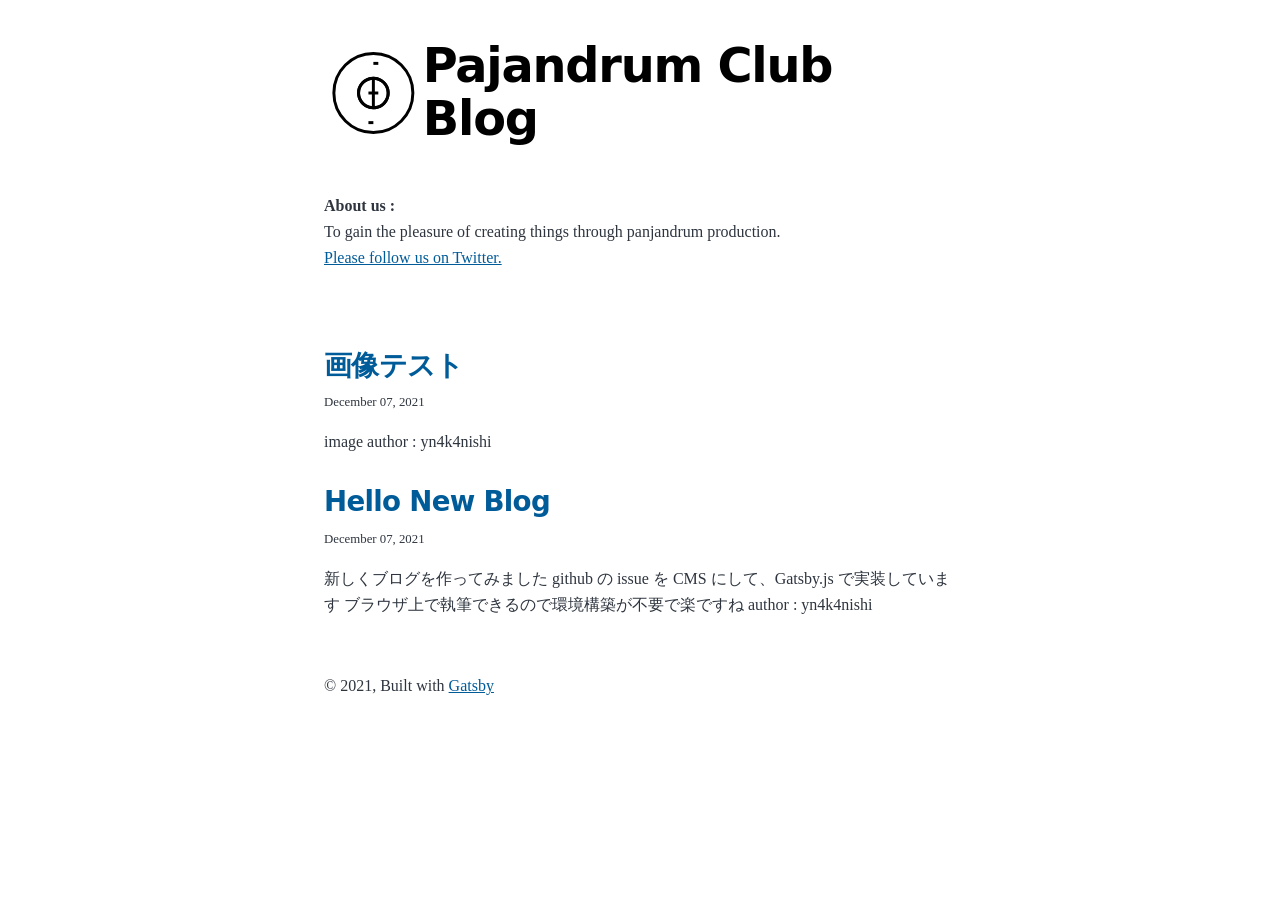
==== index.html @ bfca6169 "deploy: 445605ffe4986894f747eac868dee04217a588b1" ====
<!DOCTYPE html><html lang="en"><head><meta charSet="utf-8"/><meta http-equiv="x-ua-compatible" content="ie=edge"/><meta name="viewport" content="width=device-width, initial-scale=1, shrink-to-fit=no"/><style data-href="/homepage/styles.265f8cfaa9f4fe01806c.css" data-identity="gatsby-global-css">@font-face{font-display:swap;font-family:Montserrat;font-style:normal;font-weight:100;src:local("Montserrat Thin "),local("Montserrat-Thin"),url(/homepage/static/montserrat-latin-100-8d7d79679b70dbe27172b6460e7a7910.woff2) format("woff2"),url(/homepage/static/montserrat-latin-100-ec38980a9e0119a379e2a9b3dbb1901a.woff) format("woff")}@font-face{font-display:swap;font-family:Montserrat;font-style:italic;font-weight:100;src:local("Montserrat Thin italic"),local("Montserrat-Thinitalic"),url(/homepage/static/montserrat-latin-100italic-e279051046ba1286706adc886cf1c96b.woff2) format("woff2"),url(/homepage/static/montserrat-latin-100italic-3b325a3173c8207435cd1b76e19bf501.woff) format("woff")}@font-face{font-display:swap;font-family:Montserrat;font-style:normal;font-weight:200;src:local("Montserrat Extra Light "),local("Montserrat-Extra Light"),url(/homepage/static/montserrat-latin-200-9d266fbbfa6cab7009bd56003b1eeb67.woff2) format("woff2"),url(/homepage/static/montserrat-latin-200-2d8ba08717110d27122e54c34b8a5798.woff) format("woff")}@font-face{font-display:swap;font-family:Montserrat;font-style:italic;font-weight:200;src:local("Montserrat Extra Light italic"),local("Montserrat-Extra Lightitalic"),url(/homepage/static/montserrat-latin-200italic-6e5b3756583bb2263eb062eae992735e.woff2) format("woff2"),url(/homepage/static/montserrat-latin-200italic-a0d6f343e4b536c582926255367a57da.woff) format("woff")}@font-face{font-display:swap;font-family:Montserrat;font-style:normal;font-weight:300;src:local("Montserrat Light "),local("Montserrat-Light"),url(/homepage/static/montserrat-latin-300-00b3e893aab5a8fd632d6342eb72551a.woff2) format("woff2"),url(/homepage/static/montserrat-latin-300-ea303695ceab35f17e7d062f30e0173b.woff) format("woff")}@font-face{font-display:swap;font-family:Montserrat;font-style:italic;font-weight:300;src:local("Montserrat Light italic"),local("Montserrat-Lightitalic"),url(/homepage/static/montserrat-latin-300italic-56f34ea368f6aedf89583d444bbcb227.woff2) format("woff2"),url(/homepage/static/montserrat-latin-300italic-54b0bf2c8c4c12ffafd803be2466a790.woff) format("woff")}@font-face{font-display:swap;font-family:Montserrat;font-style:normal;font-weight:400;src:local("Montserrat Regular "),local("Montserrat-Regular"),url(/homepage/static/montserrat-latin-400-b71748ae4f80ec8c014def4c5fa8688b.woff2) format("woff2"),url(/homepage/static/montserrat-latin-400-0659a9f4e90db5cf51b50d005bff1e41.woff) format("woff")}@font-face{font-display:swap;font-family:Montserrat;font-style:italic;font-weight:400;src:local("Montserrat Regular italic"),local("Montserrat-Regularitalic"),url(/homepage/static/montserrat-latin-400italic-6eed6b4cbb809c6efc7aa7ddad6dbe3e.woff2) format("woff2"),url(/homepage/static/montserrat-latin-400italic-7583622cfde30ae49086d18447ab28e7.woff) format("woff")}@font-face{font-display:swap;font-family:Montserrat;font-style:normal;font-weight:500;src:local("Montserrat Medium "),local("Montserrat-Medium"),url(/homepage/static/montserrat-latin-500-091b209546e16313fd4f4fc36090c757.woff2) format("woff2"),url(/homepage/static/montserrat-latin-500-edd311588712a96bbf435fad264fff62.woff) format("woff")}@font-face{font-display:swap;font-family:Montserrat;font-style:italic;font-weight:500;src:local("Montserrat Medium italic"),local("Montserrat-Mediumitalic"),url(/homepage/static/montserrat-latin-500italic-c90ced68b46050061d1a41842d6dfb43.woff2) format("woff2"),url(/homepage/static/montserrat-latin-500italic-5146cbfe02b1deea5dffea27a5f2f998.woff) format("woff")}@font-face{font-display:swap;font-family:Montserrat;font-style:normal;font-weight:600;src:local("Montserrat SemiBold "),local("Montserrat-SemiBold"),url(/homepage/static/montserrat-latin-600-0480d2f8a71f38db8633b84d8722e0c2.woff2) format("woff2"),url(/homepage/static/montserrat-latin-600-b77863a375260a05dd13f86a1cee598f.woff) format("woff")}@font-face{font-display:swap;font-family:Montserrat;font-style:italic;font-weight:600;src:local("Montserrat SemiBold italic"),local("Montserrat-SemiBolditalic"),url(/homepage/static/montserrat-latin-600italic-cf46ffb11f3a60d7df0567f8851a1d00.woff2) format("woff2"),url(/homepage/static/montserrat-latin-600italic-c4fcfeeb057724724097167e57bd7801.woff) format("woff")}@font-face{font-display:swap;font-family:Montserrat;font-style:normal;font-weight:700;src:local("Montserrat Bold "),local("Montserrat-Bold"),url(/homepage/static/montserrat-latin-700-7dbcc8a5ea2289d83f657c25b4be6193.woff2) format("woff2"),url(/homepage/static/montserrat-latin-700-99271a835e1cae8c76ef8bba99a8cc4e.woff) format("woff")}@font-face{font-display:swap;font-family:Montserrat;font-style:italic;font-weight:700;src:local("Montserrat Bold italic"),local("Montserrat-Bolditalic"),url(/homepage/static/montserrat-latin-700italic-c41ad6bdb4bd504a843d546d0a47958d.woff2) format("woff2"),url(/homepage/static/montserrat-latin-700italic-6779372f04095051c62ed36bc1dcc142.woff) format("woff")}@font-face{font-display:swap;font-family:Montserrat;font-style:normal;font-weight:800;src:local("Montserrat ExtraBold "),local("Montserrat-ExtraBold"),url(/homepage/static/montserrat-latin-800-db9a3e0ba7eaea32e5f55328ace6cf23.woff2) format("woff2"),url(/homepage/static/montserrat-latin-800-4e3c615967a2360f5db87d2f0fd2456f.woff) format("woff")}@font-face{font-display:swap;font-family:Montserrat;font-style:italic;font-weight:800;src:local("Montserrat ExtraBold italic"),local("Montserrat-ExtraBolditalic"),url(/homepage/static/montserrat-latin-800italic-bf45bfa14805969eda318973947bc42b.woff2) format("woff2"),url(/homepage/static/montserrat-latin-800italic-fe82abb0bcede51bf724254878e0c374.woff) format("woff")}@font-face{font-display:swap;font-family:Montserrat;font-style:normal;font-weight:900;src:local("Montserrat Black "),local("Montserrat-Black"),url(/homepage/static/montserrat-latin-900-e66c7edc609e24bacbb705175669d814.woff2) format("woff2"),url(/homepage/static/montserrat-latin-900-8211f418baeb8ec880b80ba3c682f957.woff) format("woff")}@font-face{font-display:swap;font-family:Montserrat;font-style:italic;font-weight:900;src:local("Montserrat Black italic"),local("Montserrat-Blackitalic"),url(/homepage/static/montserrat-latin-900italic-4454c775e48152c1a72510ceed3603e2.woff2) format("woff2"),url(/homepage/static/montserrat-latin-900italic-efcaa0f6a82ee0640b83a0916e6e8d68.woff) format("woff")}@font-face{font-display:swap;font-family:Merriweather;font-style:normal;font-weight:300;src:local("Merriweather Light "),local("Merriweather-Light"),url(/homepage/static/merriweather-latin-300-fc117160c69a8ea0851b26dd14748ee4.woff2) format("woff2"),url(/homepage/static/merriweather-latin-300-58b18067ebbd21fda77b67e73c241d3b.woff) format("woff")}@font-face{font-display:swap;font-family:Merriweather;font-style:italic;font-weight:300;src:local("Merriweather Light italic"),local("Merriweather-Lightitalic"),url(/homepage/static/merriweather-latin-300italic-fe29961474f8dbf77c0aa7b9a629e4bc.woff2) format("woff2"),url(/homepage/static/merriweather-latin-300italic-23c3f1f88683618a4fb8d265d33d383a.woff) format("woff")}@font-face{font-display:swap;font-family:Merriweather;font-style:normal;font-weight:400;src:local("Merriweather Regular "),local("Merriweather-Regular"),url(/homepage/static/merriweather-latin-400-d9479e8023bef9cbd9bf8d6eabd6bf36.woff2) format("woff2"),url(/homepage/static/merriweather-latin-400-040426f99ff6e00b86506452e0d1f10b.woff) format("woff")}@font-face{font-display:swap;font-family:Merriweather;font-style:italic;font-weight:400;src:local("Merriweather Regular italic"),local("Merriweather-Regularitalic"),url(/homepage/static/merriweather-latin-400italic-2de7bfeaf08fb03d4315d49947f062f7.woff2) format("woff2"),url(/homepage/static/merriweather-latin-400italic-79db67aca65f5285964ab332bd65f451.woff) format("woff")}@font-face{font-display:swap;font-family:Merriweather;font-style:normal;font-weight:700;src:local("Merriweather Bold "),local("Merriweather-Bold"),url(/homepage/static/merriweather-latin-700-4b08e01d805fa35d7bf777f1b24314ae.woff2) format("woff2"),url(/homepage/static/merriweather-latin-700-22fb8afba4ab1f093b6ef9e28a9b6e92.woff) format("woff")}@font-face{font-display:swap;font-family:Merriweather;font-style:italic;font-weight:700;src:local("Merriweather Bold italic"),local("Merriweather-Bolditalic"),url(/homepage/static/merriweather-latin-700italic-cd92541b177652fffb6e3b952f1c33f1.woff2) format("woff2"),url(/homepage/static/merriweather-latin-700italic-f87f3d87cea0dd0979bfc8ac9ea90243.woff) format("woff")}@font-face{font-display:swap;font-family:Merriweather;font-style:normal;font-weight:900;src:local("Merriweather Black "),local("Merriweather-Black"),url(/homepage/static/merriweather-latin-900-f813fc6a4bee46eda5224ac7ebf1b7be.woff2) format("woff2"),url(/homepage/static/merriweather-latin-900-5d4e42cb44410674acd99153d57df032.woff) format("woff")}@font-face{font-display:swap;font-family:Merriweather;font-style:italic;font-weight:900;src:local("Merriweather Black italic"),local("Merriweather-Blackitalic"),url(/homepage/static/merriweather-latin-900italic-b7901d85486871c1779c0e93ddd85656.woff2) format("woff2"),url(/homepage/static/merriweather-latin-900italic-9647f9fdab98756989a8a5550eb205c3.woff) format("woff")}


/*! normalize.css v8.0.1 | MIT License | github.com/necolas/normalize.css */html{-webkit-text-size-adjust:100%;line-height:1.15}body{margin:0}main{display:block}h1{font-size:2em;margin:.67em 0}hr{box-sizing:content-box;height:0;overflow:visible}pre{font-family:monospace,monospace;font-size:1em}a{background-color:transparent}abbr[title]{border-bottom:none;text-decoration:underline;-webkit-text-decoration:underline dotted;text-decoration:underline dotted}b,strong{font-weight:bolder}code,kbd,samp{font-family:monospace,monospace;font-size:1em}small{font-size:80%}sub,sup{font-size:75%;line-height:0;position:relative;vertical-align:baseline}sub{bottom:-.25em}sup{top:-.5em}img{border-style:none}button,input,optgroup,select,textarea{font-family:inherit;font-size:100%;line-height:1.15;margin:0}button,input{overflow:visible}button,select{text-transform:none}[type=button],[type=reset],[type=submit],button{-webkit-appearance:button}[type=button]::-moz-focus-inner,[type=reset]::-moz-focus-inner,[type=submit]::-moz-focus-inner,button::-moz-focus-inner{border-style:none;padding:0}[type=button]:-moz-focusring,[type=reset]:-moz-focusring,[type=submit]:-moz-focusring,button:-moz-focusring{outline:1px dotted ButtonText}fieldset{padding:.35em .75em .625em}legend{box-sizing:border-box;color:inherit;display:table;max-width:100%;padding:0;white-space:normal}progress{vertical-align:baseline}textarea{overflow:auto}[type=checkbox],[type=radio]{box-sizing:border-box;padding:0}[type=number]::-webkit-inner-spin-button,[type=number]::-webkit-outer-spin-button{height:auto}[type=search]{-webkit-appearance:textfield;outline-offset:-2px}[type=search]::-webkit-search-decoration{-webkit-appearance:none}::-webkit-file-upload-button{-webkit-appearance:button;font:inherit}details{display:block}summary{display:list-item}[hidden]{display:none}:root{--maxWidth-none:"none";--maxWidth-xs:20rem;--maxWidth-sm:24rem;--maxWidth-md:28rem;--maxWidth-lg:32rem;--maxWidth-xl:36rem;--maxWidth-2xl:42rem;--maxWidth-3xl:48rem;--maxWidth-4xl:56rem;--maxWidth-full:"100%";--maxWidth-wrapper:var(--maxWidth-2xl);--spacing-px:"1px";--spacing-0:0;--spacing-1:0.25rem;--spacing-2:0.5rem;--spacing-3:0.75rem;--spacing-4:1rem;--spacing-5:1.25rem;--spacing-6:1.5rem;--spacing-8:2rem;--spacing-10:2.5rem;--spacing-12:3rem;--spacing-16:4rem;--spacing-20:5rem;--spacing-24:6rem;--spacing-32:8rem;--fontFamily-sans:Montserrat,system-ui,-apple-system,BlinkMacSystemFont,"Segoe UI",Roboto,"Helvetica Neue",Arial,"Noto Sans",sans-serif,"Apple Color Emoji","Segoe UI Emoji","Segoe UI Symbol","Noto Color Emoji";--fontFamily-serif:"Merriweather","Georgia",Cambria,"Times New Roman",Times,serif;--font-body:var(--fontFamily-serif);--font-heading:var(--fontFamily-sans);--fontWeight-normal:400;--fontWeight-medium:500;--fontWeight-semibold:600;--fontWeight-bold:700;--fontWeight-extrabold:800;--fontWeight-black:900;--fontSize-root:16px;--lineHeight-none:1;--lineHeight-tight:1.1;--lineHeight-normal:1.5;--lineHeight-relaxed:1.625;--fontSize-0:0.833rem;--fontSize-1:1rem;--fontSize-2:1.2rem;--fontSize-3:1.44rem;--fontSize-4:1.728rem;--fontSize-5:2.074rem;--fontSize-6:2.488rem;--fontSize-7:2.986rem;--color-primary:#005b99;--color-text:#2e353f;--color-text-light:#4f5969;--color-heading:#1a202c;--color-heading-black:#000;--color-accent:#d1dce5}*,:after,:before{box-sizing:border-box}html{-webkit-font-smoothing:antialiased;-moz-osx-font-smoothing:grayscale;font-size:var(--fontSize-root);line-height:var(--lineHeight-normal)}body{color:var(--color-text);font-family:var(--font-body);font-size:var(--fontSize-1)}footer{padding:var(--spacing-6) var(--spacing-0)}hr{background:var(--color-accent);border:0;height:1px}h1,h2,h3,h4,h5,h6{font-family:var(--font-heading);letter-spacing:-.025em;line-height:var(--lineHeight-tight);margin-bottom:var(--spacing-6);margin-top:var(--spacing-12)}h2,h3,h4,h5,h6{color:var(--color-heading);font-weight:var(--fontWeight-bold)}h1{color:var(--color-heading-black);font-size:var(--fontSize-6);font-weight:var(--fontWeight-black)}h2{font-size:var(--fontSize-5)}h3{font-size:var(--fontSize-4)}h4{font-size:var(--fontSize-3)}h5{font-size:var(--fontSize-2)}h6{font-size:var(--fontSize-1)}h1>a,h2>a,h3>a,h4>a,h5>a,h6>a{color:inherit;text-decoration:none}p{--baseline-multiplier:0.179;--x-height-multiplier:0.35;line-height:var(--lineHeight-relaxed);margin:var(--spacing-0) var(--spacing-0) var(--spacing-8) var(--spacing-0)}ol,p,ul{padding:var(--spacing-0)}ol,ul{list-style-image:none;list-style-position:outside;margin-bottom:var(--spacing-8);margin-left:var(--spacing-0);margin-right:var(--spacing-0)}ol li,ul li{padding-left:var(--spacing-0)}li>p,ol li,ul li{margin-bottom:calc(var(--spacing-8)/2)}li :last-child{margin-bottom:var(--spacing-0)}li>ul{margin-left:var(--spacing-8);margin-top:calc(var(--spacing-8)/2)}blockquote{border-left:var(--spacing-1) solid var(--color-primary);color:var(--color-text-light);font-size:var(--fontSize-2);font-style:italic;margin-bottom:var(--spacing-8);margin-left:calc(var(--spacing-6)*-1);margin-right:var(--spacing-8);padding:var(--spacing-0) var(--spacing-0) var(--spacing-0) var(--spacing-6)}blockquote>:last-child{margin-bottom:var(--spacing-0)}blockquote>ol,blockquote>ul{list-style-position:inside}table{border-collapse:collapse;border-spacing:.25rem;margin-bottom:var(--spacing-8);width:100%}table thead tr th{border-bottom:1px solid var(--color-accent)}a{color:var(--color-primary)}a:focus,a:hover{text-decoration:none}.global-wrapper{margin:var(--spacing-0) auto;max-width:var(--maxWidth-wrapper);padding:var(--spacing-10) var(--spacing-5)}.global-wrapper[data-is-root-path=true] .bio{margin-bottom:var(--spacing-20)}.global-header{margin-bottom:var(--spacing-12)}.main-heading{align-items:center;display:flex;font-size:var(--fontSize-7);justify-content:center;margin:0}.post-list-item{margin-bottom:var(--spacing-8);margin-top:var(--spacing-8)}.post-list-item p{margin-bottom:var(--spacing-0)}.post-list-item h2{color:var(--color-primary);font-size:var(--fontSize-4);margin-bottom:var(--spacing-2);margin-top:var(--spacing-0)}.post-list-item header{margin-bottom:var(--spacing-4)}.header-link-home{font-family:var(--font-heading);font-size:var(--fontSize-2);font-weight:var(--fontWeight-bold);text-decoration:none}.bio{display:flex;margin-bottom:var(--spacing-16)}.bio-avatar,.bio p{margin-bottom:var(--spacing-0)}.bio-avatar{border-radius:100%;margin-right:var(--spacing-4);min-width:50px}.blog-post header h1{margin:var(--spacing-0) var(--spacing-0) var(--spacing-4) var(--spacing-0)}.blog-post header p{font-family:var(--font-heading);font-size:var(--fontSize-2)}.blog-post-nav ul{margin:var(--spacing-0)}.gatsby-highlight{margin-bottom:var(--spacing-8)}@media (max-width:42rem){blockquote{margin-left:var(--spacing-0);padding:var(--spacing-0) var(--spacing-0) var(--spacing-0) var(--spacing-4)}ol,ul{list-style-position:inside}}code[class*=language-],pre[class*=language-]{word-wrap:normal;background:none;color:#000;font-family:Consolas,Monaco,Andale Mono,Ubuntu Mono,monospace;font-size:1em;-webkit-hyphens:none;-ms-hyphens:none;hyphens:none;line-height:1.5;-moz-tab-size:4;-o-tab-size:4;tab-size:4;text-align:left;text-shadow:0 1px #fff;white-space:pre;word-break:normal;word-spacing:normal}code[class*=language-]::selection,code[class*=language-] ::selection,pre[class*=language-]::selection,pre[class*=language-] ::selection{background:#b3d4fc;text-shadow:none}@media print{code[class*=language-],pre[class*=language-]{text-shadow:none}}pre[class*=language-]{margin:.5em 0;overflow:auto;padding:1em}:not(pre)>code[class*=language-],pre[class*=language-]{background:#f5f2f0}:not(pre)>code[class*=language-]{border-radius:.3em;padding:.1em;white-space:normal}.token.cdata,.token.comment,.token.doctype,.token.prolog{color:#708090}.token.punctuation{color:#999}.token.namespace{opacity:.7}.token.boolean,.token.constant,.token.deleted,.token.number,.token.property,.token.symbol,.token.tag{color:#905}.token.attr-name,.token.builtin,.token.char,.token.inserted,.token.selector,.token.string{color:#690}.language-css .token.string,.style .token.string,.token.entity,.token.operator,.token.url{background:hsla(0,0%,100%,.5);color:#9a6e3a}.token.atrule,.token.attr-value,.token.keyword{color:#07a}.token.class-name,.token.function{color:#dd4a68}.token.important,.token.regex,.token.variable{color:#e90}.token.bold,.token.important{font-weight:700}.token.italic{font-style:italic}.token.entity{cursor:help}.logo-module--rotate--z5bPY{stroke-dasharray:103 360;-webkit-animation:logo-module--rotate--z5bPY 15s linear infinite;animation:logo-module--rotate--z5bPY 15s linear infinite;-webkit-transform:rotate(30deg);transform:rotate(30deg);-webkit-transform-origin:50% 50%;transform-origin:50% 50%}@-webkit-keyframes logo-module--rotate--z5bPY{0%{stroke-dasharray:0 360;rotate:0}20%{stroke-dasharray:0 360;rotate:0}40%{stroke-dasharray:75 360;rotate:30}60%{stroke-dasharray:75 360;rotate:30}80%{stroke-dasharray:0 360;rotate:0}to{stroke-dasharray:0 360;rotate:0}}@keyframes logo-module--rotate--z5bPY{0%{stroke-dasharray:0 360;rotate:0}20%{stroke-dasharray:0 360;rotate:0}40%{stroke-dasharray:75 360;rotate:30}60%{stroke-dasharray:75 360;rotate:30}80%{stroke-dasharray:0 360;rotate:0}to{stroke-dasharray:0 360;rotate:0}}.logo-module--up--LvnGg{-webkit-animation:logo-module--up--LvnGg 15s linear infinite;animation:logo-module--up--LvnGg 15s linear infinite;-webkit-transform-origin:45% 50%;transform-origin:45% 50%}@-webkit-keyframes logo-module--up--LvnGg{0%{-webkit-transform:translate(0) rotateY(90deg);transform:translate(0) rotateY(90deg);-webkit-transform-origin:50% 50%;transform-origin:50% 50%}10%{-webkit-transform:translate(0);transform:translate(0);-webkit-transform-origin:50% 50%;transform-origin:50% 50%}20%{-webkit-transform:translateY(-15px);transform:translateY(-15px);-webkit-transform-origin:50% 50%;transform-origin:50% 50%}40%{-webkit-transform:translate(5px,-15px);transform:translate(5px,-15px);-webkit-transform-origin:45% 50%;transform-origin:45% 50%}60%{-webkit-transform:translate(5px,-15px);transform:translate(5px,-15px);-webkit-transform-origin:45% 50%;transform-origin:45% 50%}80%{-webkit-transform:translate(5px,-15px) rotateY(90deg);transform:translate(5px,-15px) rotateY(90deg);-webkit-transform-origin:45% 50%;transform-origin:45% 50%}to{-webkit-transform:translate(5px,-15px) rotateY(90deg);transform:translate(5px,-15px) rotateY(90deg);-webkit-transform-origin:45% 50%;transform-origin:45% 50%}}@keyframes logo-module--up--LvnGg{0%{-webkit-transform:translate(0) rotateY(90deg);transform:translate(0) rotateY(90deg);-webkit-transform-origin:50% 50%;transform-origin:50% 50%}10%{-webkit-transform:translate(0);transform:translate(0);-webkit-transform-origin:50% 50%;transform-origin:50% 50%}20%{-webkit-transform:translateY(-15px);transform:translateY(-15px);-webkit-transform-origin:50% 50%;transform-origin:50% 50%}40%{-webkit-transform:translate(5px,-15px);transform:translate(5px,-15px);-webkit-transform-origin:45% 50%;transform-origin:45% 50%}60%{-webkit-transform:translate(5px,-15px);transform:translate(5px,-15px);-webkit-transform-origin:45% 50%;transform-origin:45% 50%}80%{-webkit-transform:translate(5px,-15px) rotateY(90deg);transform:translate(5px,-15px) rotateY(90deg);-webkit-transform-origin:45% 50%;transform-origin:45% 50%}to{-webkit-transform:translate(5px,-15px) rotateY(90deg);transform:translate(5px,-15px) rotateY(90deg);-webkit-transform-origin:45% 50%;transform-origin:45% 50%}}.logo-module--down--EqvTy{-webkit-animation:logo-module--down--EqvTy 15s linear infinite;animation:logo-module--down--EqvTy 15s linear infinite;-webkit-transform-origin:55% 50%;transform-origin:55% 50%}@-webkit-keyframes logo-module--down--EqvTy{0%{-webkit-transform:translate(0) rotateY(90deg);transform:translate(0) rotateY(90deg);-webkit-transform-origin:50% 50%;transform-origin:50% 50%}10%{-webkit-transform:translate(0);transform:translate(0);-webkit-transform-origin:50% 50%;transform-origin:50% 50%}20%{-webkit-transform:translateY(15px);transform:translateY(15px);-webkit-transform-origin:50% 50%;transform-origin:50% 50%}40%{-webkit-transform:translate(-5px,15px);transform:translate(-5px,15px);-webkit-transform-origin:55% 50%;transform-origin:55% 50%}60%{-webkit-transform:translate(-5px,15px);transform:translate(-5px,15px);-webkit-transform-origin:55% 50%;transform-origin:55% 50%}80%{-webkit-transform:translate(-5px,15px) rotateY(90deg);transform:translate(-5px,15px) rotateY(90deg);-webkit-transform-origin:55% 50%;transform-origin:55% 50%}to{-webkit-transform:translate(-5px,15px) rotateY(90deg);transform:translate(-5px,15px) rotateY(90deg);-webkit-transform-origin:55% 50%;transform-origin:55% 50%}}@keyframes logo-module--down--EqvTy{0%{-webkit-transform:translate(0) rotateY(90deg);transform:translate(0) rotateY(90deg);-webkit-transform-origin:50% 50%;transform-origin:50% 50%}10%{-webkit-transform:translate(0);transform:translate(0);-webkit-transform-origin:50% 50%;transform-origin:50% 50%}20%{-webkit-transform:translateY(15px);transform:translateY(15px);-webkit-transform-origin:50% 50%;transform-origin:50% 50%}40%{-webkit-transform:translate(-5px,15px);transform:translate(-5px,15px);-webkit-transform-origin:55% 50%;transform-origin:55% 50%}60%{-webkit-transform:translate(-5px,15px);transform:translate(-5px,15px);-webkit-transform-origin:55% 50%;transform-origin:55% 50%}80%{-webkit-transform:translate(-5px,15px) rotateY(90deg);transform:translate(-5px,15px) rotateY(90deg);-webkit-transform-origin:55% 50%;transform-origin:55% 50%}to{-webkit-transform:translate(-5px,15px) rotateY(90deg);transform:translate(-5px,15px) rotateY(90deg);-webkit-transform-origin:55% 50%;transform-origin:55% 50%}}.logo-module--extend--q1yNc{-webkit-animation:logo-module--extend--q1yNc 15s linear infinite;animation:logo-module--extend--q1yNc 15s linear infinite;-webkit-transform-origin:50% 50%;transform-origin:50% 50%}@-webkit-keyframes logo-module--extend--q1yNc{0%{-webkit-transform:scaleY(1);transform:scaleY(1)}20%{-webkit-transform:scaleY(2);transform:scaleY(2)}40%{-webkit-transform:scaleY(2);transform:scaleY(2)}60%{-webkit-transform:scaleY(2);transform:scaleY(2)}80%{-webkit-transform:scaleY(2) rotateY(90deg);transform:scaleY(2) rotateY(90deg)}to{-webkit-transform:scaleY(2) rotateY(90deg);transform:scaleY(2) rotateY(90deg)}}@keyframes logo-module--extend--q1yNc{0%{-webkit-transform:scaleY(1);transform:scaleY(1)}20%{-webkit-transform:scaleY(2);transform:scaleY(2)}40%{-webkit-transform:scaleY(2);transform:scaleY(2)}60%{-webkit-transform:scaleY(2);transform:scaleY(2)}80%{-webkit-transform:scaleY(2) rotateY(90deg);transform:scaleY(2) rotateY(90deg)}to{-webkit-transform:scaleY(2) rotateY(90deg);transform:scaleY(2) rotateY(90deg)}}.logo-module--extend2--bUhLm{-webkit-animation:logo-module--extend2--bUhLm 15s linear infinite;animation:logo-module--extend2--bUhLm 15s linear infinite;-webkit-transform-origin:50% 50%;transform-origin:50% 50%}@-webkit-keyframes logo-module--extend2--bUhLm{0%{-webkit-transform:scaleX(0);transform:scaleX(0)}20%{-webkit-transform:scaleX(0);transform:scaleX(0)}40%{-webkit-transform:scaleX(1);transform:scaleX(1)}60%{-webkit-transform:scaleX(1);transform:scaleX(1)}80%{-webkit-transform:scaleX(1) rotateY(90deg);transform:scaleX(1) rotateY(90deg)}to{-webkit-transform:scaleX(1) rotateY(90deg);transform:scaleX(1) rotateY(90deg)}}@keyframes logo-module--extend2--bUhLm{0%{-webkit-transform:scaleX(0);transform:scaleX(0)}20%{-webkit-transform:scaleX(0);transform:scaleX(0)}40%{-webkit-transform:scaleX(1);transform:scaleX(1)}60%{-webkit-transform:scaleX(1);transform:scaleX(1)}80%{-webkit-transform:scaleX(1) rotateY(90deg);transform:scaleX(1) rotateY(90deg)}to{-webkit-transform:scaleX(1) rotateY(90deg);transform:scaleX(1) rotateY(90deg)}}</style><meta name="generator" content="Gatsby 4.3.0"/><style>.gatsby-image-wrapper{position:relative;overflow:hidden}.gatsby-image-wrapper picture.object-fit-polyfill{position:static!important}.gatsby-image-wrapper img{bottom:0;height:100%;left:0;margin:0;max-width:none;padding:0;position:absolute;right:0;top:0;width:100%;object-fit:cover}.gatsby-image-wrapper [data-main-image]{opacity:0;transform:translateZ(0);transition:opacity .25s linear;will-change:opacity}.gatsby-image-wrapper-constrained{display:inline-block;vertical-align:top}</style><noscript><style>.gatsby-image-wrapper noscript [data-main-image]{opacity:1!important}.gatsby-image-wrapper [data-placeholder-image]{opacity:0!important}</style></noscript><script type="module">const e="undefined"!=typeof HTMLImageElement&&"loading"in HTMLImageElement.prototype;e&&document.body.addEventListener("load",(function(e){if(void 0===e.target.dataset.mainImage)return;if(void 0===e.target.dataset.gatsbyImageSsr)return;const t=e.target;let a=null,n=t;for(;null===a&&n;)void 0!==n.parentNode.dataset.gatsbyImageWrapper&&(a=n.parentNode),n=n.parentNode;const o=a.querySelector("[data-placeholder-image]"),r=new Image;r.src=t.currentSrc,r.decode().catch((()=>{})).then((()=>{t.style.opacity=1,o&&(o.style.opacity=0,o.style.transition="opacity 500ms linear")}))}),!0);</script><link rel="alternate" type="application/rss+xml" title="Gatsby Starter Blog RSS Feed" href="/homepage/rss.xml"/><link rel="icon" href="/homepage/favicon-32x32.png?v=92582510cdf4215e26cb6bea51a21f0e" type="image/png"/><link rel="manifest" href="/homepage/manifest.webmanifest" crossorigin="anonymous"/><link rel="apple-touch-icon" sizes="48x48" href="/homepage/icons/icon-48x48.png?v=92582510cdf4215e26cb6bea51a21f0e"/><link rel="apple-touch-icon" sizes="72x72" href="/homepage/icons/icon-72x72.png?v=92582510cdf4215e26cb6bea51a21f0e"/><link rel="apple-touch-icon" sizes="96x96" href="/homepage/icons/icon-96x96.png?v=92582510cdf4215e26cb6bea51a21f0e"/><link rel="apple-touch-icon" sizes="144x144" href="/homepage/icons/icon-144x144.png?v=92582510cdf4215e26cb6bea51a21f0e"/><link rel="apple-touch-icon" sizes="192x192" href="/homepage/icons/icon-192x192.png?v=92582510cdf4215e26cb6bea51a21f0e"/><link rel="apple-touch-icon" sizes="256x256" href="/homepage/icons/icon-256x256.png?v=92582510cdf4215e26cb6bea51a21f0e"/><link rel="apple-touch-icon" sizes="384x384" href="/homepage/icons/icon-384x384.png?v=92582510cdf4215e26cb6bea51a21f0e"/><link rel="apple-touch-icon" sizes="512x512" href="/homepage/icons/icon-512x512.png?v=92582510cdf4215e26cb6bea51a21f0e"/><title data-react-helmet="true">All posts | Pajandrum Club Blog</title><meta data-react-helmet="true" name="description" content="A starter blog demonstrating what Gatsby can do."/><meta data-react-helmet="true" property="og:title" content="All posts"/><meta data-react-helmet="true" property="og:description" content="A starter blog demonstrating what Gatsby can do."/><meta data-react-helmet="true" property="og:type" content="website"/><meta data-react-helmet="true" name="twitter:card" content="summary"/><meta data-react-helmet="true" name="twitter:creator" content="KIT_panjandrum"/><meta data-react-helmet="true" name="twitter:title" content="All posts"/><meta data-react-helmet="true" name="twitter:description" content="A starter blog demonstrating what Gatsby can do."/><link as="script" rel="preload" href="/homepage/webpack-runtime-b2f5218f1acad6109066.js"/><link as="script" rel="preload" href="/homepage/framework-e413e527015be9a1bdfd.js"/><link as="script" rel="preload" href="/homepage/app-187b5a796b831f0a87b5.js"/><link as="script" rel="preload" href="/homepage/commons-4486f0296d8e61582f88.js"/><link as="script" rel="preload" href="/homepage/component---src-pages-index-js-88755279434fcece781b.js"/><link as="fetch" rel="preload" href="/homepage/page-data/index/page-data.json" crossorigin="anonymous"/><link as="fetch" rel="preload" href="/homepage/page-data/sq/d/1205345364.json" crossorigin="anonymous"/><link as="fetch" rel="preload" href="/homepage/page-data/sq/d/2841359383.json" crossorigin="anonymous"/><link as="fetch" rel="preload" href="/homepage/page-data/app-data.json" crossorigin="anonymous"/></head><body><div id="___gatsby"><div style="outline:none" tabindex="-1" id="gatsby-focus-wrapper"><div class="global-wrapper" data-is-root-path="true"><header class="global-header"><h1 class="main-heading"><svg xmlns="http://www.w3.org/2000/svg" width="100" height="100" viewBox="0 0 100 100"><circle cx="50" cy="50" r="40" stroke="black" stroke-width="3" fill="white"></circle><circle class="logo-module--rotate--z5bPY" cx="50" cy="50" r="15" stroke="black" stroke-width="3" fill="white"></circle><path d="M 50 35 A 1 1 90 0 1 50 65 A 1 1 90 0 0 50 35 Z" stroke="black" stroke-width="3" fill="none" class="logo-module--up--LvnGg"></path><path d="M 50 65 A 1 1 90 0 1 50 35 A 1 1 90 0 0 50 65 Z" stroke="black" stroke-width="3" fill="none" class="logo-module--down--EqvTy"></path><line x1="50" y1="34" x2="50" y2="66" stroke="black" stroke-width="3" class="logo-module--extend--q1yNc"></line><line x1="50" y1="20" x2="55" y2="20" stroke="black" stroke-width="3" class="logo-module--extend2--bUhLm"></line><line x1="45" y1="50" x2="55" y2="50" stroke="black" stroke-width="3" class="logo-module--extend2--bUhLm"></line><line x1="45" y1="80" x2="50" y2="80" stroke="black" stroke-width="3" class="logo-module--extend2--bUhLm"></line></svg><a aria-current="page" class="" href="/homepage/">Pajandrum Club Blog</a></h1></header><main><div class="bio"><p><strong>About us : </strong> <br/>To gain the pleasure of creating things through panjandrum production.<!-- --> <br/> <a href="https://twitter.com/KIT_panjandrum">Please follow us on Twitter.</a></p></div><ol style="list-style:none"><li><article class="post-list-item" itemscope="" itemType="http://schema.org/Article"><header><h2><a itemProp="url" href="/homepage/1072987119/"><span itemProp="headline">画像テスト</span></a></h2><small>December 07, 2021</small></header><section><p itemProp="description">image author : yn4k4nishi</p></section></article></li><li><article class="post-list-item" itemscope="" itemType="http://schema.org/Article"><header><h2><a itemProp="url" href="/homepage/1072929049/"><span itemProp="headline">Hello New Blog</span></a></h2><small>December 07, 2021</small></header><section><p itemProp="description">新しくブログを作ってみました github の issue を CMS にして、Gatsby.js で実装しています
ブラウザ上で執筆できるので環境構築が不要で楽ですね author : yn4k4nishi</p></section></article></li></ol></main><footer>© <!-- -->2021<!-- -->, Built with<!-- --> <a href="https://www.gatsbyjs.com">Gatsby</a></footer></div></div><div id="gatsby-announcer" style="position:absolute;top:0;width:1px;height:1px;padding:0;overflow:hidden;clip:rect(0, 0, 0, 0);white-space:nowrap;border:0" aria-live="assertive" aria-atomic="true"></div></div><script id="gatsby-script-loader">/*<![CDATA[*/window.pagePath="/";/*]]>*/</script><script id="gatsby-chunk-mapping">/*<![CDATA[*/window.___chunkMapping={"polyfill":["/polyfill-b227d9031ab4094e5021.js"],"app":["/app-187b5a796b831f0a87b5.js"],"component---src-pages-404-js":["/component---src-pages-404-js-262c51202f774630af63.js"],"component---src-pages-index-js":["/component---src-pages-index-js-88755279434fcece781b.js"],"component---src-pages-using-typescript-tsx":["/component---src-pages-using-typescript-tsx-50900286ec9ef2c57bdd.js"],"component---src-templates-blog-post-js":["/component---src-templates-blog-post-js-b38502a0e6a8a39299e9.js"]};/*]]>*/</script><script src="/homepage/polyfill-b227d9031ab4094e5021.js" nomodule=""></script><script src="/homepage/component---src-pages-index-js-88755279434fcece781b.js" async=""></script><script src="/homepage/commons-4486f0296d8e61582f88.js" async=""></script><script src="/homepage/app-187b5a796b831f0a87b5.js" async=""></script><script src="/homepage/framework-e413e527015be9a1bdfd.js" async=""></script><script src="/homepage/webpack-runtime-b2f5218f1acad6109066.js" async=""></script></body></html>
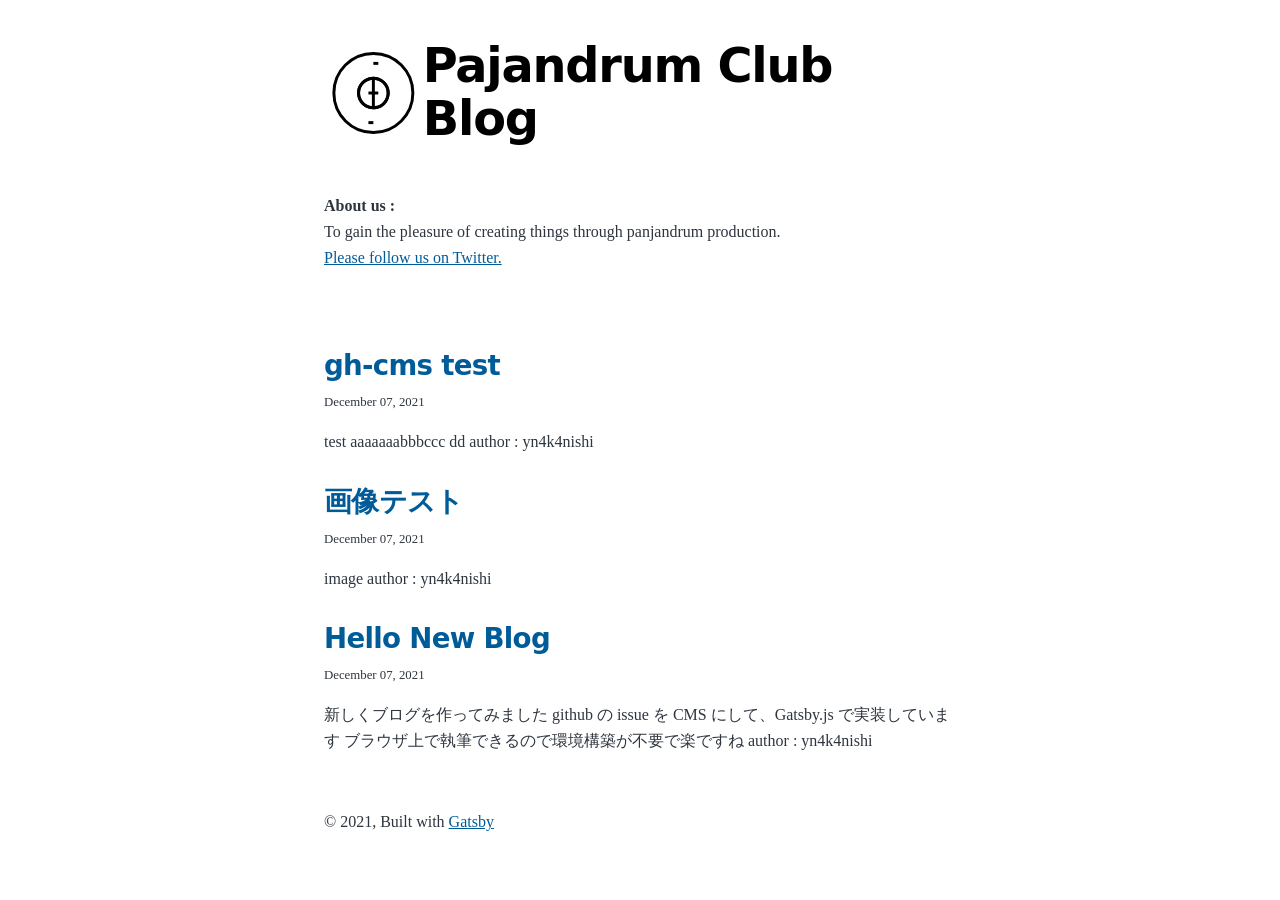
==== commit 9cc23c01: "deploy: 0c7461ebe47f0fbb64c8f39ef802ed07b8e93181" ====
--- a/index.html
+++ b/index.html
@@ -1,5 +1,7 @@
 <!DOCTYPE html><html lang="en"><head><meta charSet="utf-8"/><meta http-equiv="x-ua-compatible" content="ie=edge"/><meta name="viewport" content="width=device-width, initial-scale=1, shrink-to-fit=no"/><style data-href="/homepage/styles.265f8cfaa9f4fe01806c.css" data-identity="gatsby-global-css">@font-face{font-display:swap;font-family:Montserrat;font-style:normal;font-weight:100;src:local("Montserrat Thin "),local("Montserrat-Thin"),url(/homepage/static/montserrat-latin-100-8d7d79679b70dbe27172b6460e7a7910.woff2) format("woff2"),url(/homepage/static/montserrat-latin-100-ec38980a9e0119a379e2a9b3dbb1901a.woff) format("woff")}@font-face{font-display:swap;font-family:Montserrat;font-style:italic;font-weight:100;src:local("Montserrat Thin italic"),local("Montserrat-Thinitalic"),url(/homepage/static/montserrat-latin-100italic-e279051046ba1286706adc886cf1c96b.woff2) format("woff2"),url(/homepage/static/montserrat-latin-100italic-3b325a3173c8207435cd1b76e19bf501.woff) format("woff")}@font-face{font-display:swap;font-family:Montserrat;font-style:normal;font-weight:200;src:local("Montserrat Extra Light "),local("Montserrat-Extra Light"),url(/homepage/static/montserrat-latin-200-9d266fbbfa6cab7009bd56003b1eeb67.woff2) format("woff2"),url(/homepage/static/montserrat-latin-200-2d8ba08717110d27122e54c34b8a5798.woff) format("woff")}@font-face{font-display:swap;font-family:Montserrat;font-style:italic;font-weight:200;src:local("Montserrat Extra Light italic"),local("Montserrat-Extra Lightitalic"),url(/homepage/static/montserrat-latin-200italic-6e5b3756583bb2263eb062eae992735e.woff2) format("woff2"),url(/homepage/static/montserrat-latin-200italic-a0d6f343e4b536c582926255367a57da.woff) format("woff")}@font-face{font-display:swap;font-family:Montserrat;font-style:normal;font-weight:300;src:local("Montserrat Light "),local("Montserrat-Light"),url(/homepage/static/montserrat-latin-300-00b3e893aab5a8fd632d6342eb72551a.woff2) format("woff2"),url(/homepage/static/montserrat-latin-300-ea303695ceab35f17e7d062f30e0173b.woff) format("woff")}@font-face{font-display:swap;font-family:Montserrat;font-style:italic;font-weight:300;src:local("Montserrat Light italic"),local("Montserrat-Lightitalic"),url(/homepage/static/montserrat-latin-300italic-56f34ea368f6aedf89583d444bbcb227.woff2) format("woff2"),url(/homepage/static/montserrat-latin-300italic-54b0bf2c8c4c12ffafd803be2466a790.woff) format("woff")}@font-face{font-display:swap;font-family:Montserrat;font-style:normal;font-weight:400;src:local("Montserrat Regular "),local("Montserrat-Regular"),url(/homepage/static/montserrat-latin-400-b71748ae4f80ec8c014def4c5fa8688b.woff2) format("woff2"),url(/homepage/static/montserrat-latin-400-0659a9f4e90db5cf51b50d005bff1e41.woff) format("woff")}@font-face{font-display:swap;font-family:Montserrat;font-style:italic;font-weight:400;src:local("Montserrat Regular italic"),local("Montserrat-Regularitalic"),url(/homepage/static/montserrat-latin-400italic-6eed6b4cbb809c6efc7aa7ddad6dbe3e.woff2) format("woff2"),url(/homepage/static/montserrat-latin-400italic-7583622cfde30ae49086d18447ab28e7.woff) format("woff")}@font-face{font-display:swap;font-family:Montserrat;font-style:normal;font-weight:500;src:local("Montserrat Medium "),local("Montserrat-Medium"),url(/homepage/static/montserrat-latin-500-091b209546e16313fd4f4fc36090c757.woff2) format("woff2"),url(/homepage/static/montserrat-latin-500-edd311588712a96bbf435fad264fff62.woff) format("woff")}@font-face{font-display:swap;font-family:Montserrat;font-style:italic;font-weight:500;src:local("Montserrat Medium italic"),local("Montserrat-Mediumitalic"),url(/homepage/static/montserrat-latin-500italic-c90ced68b46050061d1a41842d6dfb43.woff2) format("woff2"),url(/homepage/static/montserrat-latin-500italic-5146cbfe02b1deea5dffea27a5f2f998.woff) format("woff")}@font-face{font-display:swap;font-family:Montserrat;font-style:normal;font-weight:600;src:local("Montserrat SemiBold "),local("Montserrat-SemiBold"),url(/homepage/static/montserrat-latin-600-0480d2f8a71f38db8633b84d8722e0c2.woff2) format("woff2"),url(/homepage/static/montserrat-latin-600-b77863a375260a05dd13f86a1cee598f.woff) format("woff")}@font-face{font-display:swap;font-family:Montserrat;font-style:italic;font-weight:600;src:local("Montserrat SemiBold italic"),local("Montserrat-SemiBolditalic"),url(/homepage/static/montserrat-latin-600italic-cf46ffb11f3a60d7df0567f8851a1d00.woff2) format("woff2"),url(/homepage/static/montserrat-latin-600italic-c4fcfeeb057724724097167e57bd7801.woff) format("woff")}@font-face{font-display:swap;font-family:Montserrat;font-style:normal;font-weight:700;src:local("Montserrat Bold "),local("Montserrat-Bold"),url(/homepage/static/montserrat-latin-700-7dbcc8a5ea2289d83f657c25b4be6193.woff2) format("woff2"),url(/homepage/static/montserrat-latin-700-99271a835e1cae8c76ef8bba99a8cc4e.woff) format("woff")}@font-face{font-display:swap;font-family:Montserrat;font-style:italic;font-weight:700;src:local("Montserrat Bold italic"),local("Montserrat-Bolditalic"),url(/homepage/static/montserrat-latin-700italic-c41ad6bdb4bd504a843d546d0a47958d.woff2) format("woff2"),url(/homepage/static/montserrat-latin-700italic-6779372f04095051c62ed36bc1dcc142.woff) format("woff")}@font-face{font-display:swap;font-family:Montserrat;font-style:normal;font-weight:800;src:local("Montserrat ExtraBold "),local("Montserrat-ExtraBold"),url(/homepage/static/montserrat-latin-800-db9a3e0ba7eaea32e5f55328ace6cf23.woff2) format("woff2"),url(/homepage/static/montserrat-latin-800-4e3c615967a2360f5db87d2f0fd2456f.woff) format("woff")}@font-face{font-display:swap;font-family:Montserrat;font-style:italic;font-weight:800;src:local("Montserrat ExtraBold italic"),local("Montserrat-ExtraBolditalic"),url(/homepage/static/montserrat-latin-800italic-bf45bfa14805969eda318973947bc42b.woff2) format("woff2"),url(/homepage/static/montserrat-latin-800italic-fe82abb0bcede51bf724254878e0c374.woff) format("woff")}@font-face{font-display:swap;font-family:Montserrat;font-style:normal;font-weight:900;src:local("Montserrat Black "),local("Montserrat-Black"),url(/homepage/static/montserrat-latin-900-e66c7edc609e24bacbb705175669d814.woff2) format("woff2"),url(/homepage/static/montserrat-latin-900-8211f418baeb8ec880b80ba3c682f957.woff) format("woff")}@font-face{font-display:swap;font-family:Montserrat;font-style:italic;font-weight:900;src:local("Montserrat Black italic"),local("Montserrat-Blackitalic"),url(/homepage/static/montserrat-latin-900italic-4454c775e48152c1a72510ceed3603e2.woff2) format("woff2"),url(/homepage/static/montserrat-latin-900italic-efcaa0f6a82ee0640b83a0916e6e8d68.woff) format("woff")}@font-face{font-display:swap;font-family:Merriweather;font-style:normal;font-weight:300;src:local("Merriweather Light "),local("Merriweather-Light"),url(/homepage/static/merriweather-latin-300-fc117160c69a8ea0851b26dd14748ee4.woff2) format("woff2"),url(/homepage/static/merriweather-latin-300-58b18067ebbd21fda77b67e73c241d3b.woff) format("woff")}@font-face{font-display:swap;font-family:Merriweather;font-style:italic;font-weight:300;src:local("Merriweather Light italic"),local("Merriweather-Lightitalic"),url(/homepage/static/merriweather-latin-300italic-fe29961474f8dbf77c0aa7b9a629e4bc.woff2) format("woff2"),url(/homepage/static/merriweather-latin-300italic-23c3f1f88683618a4fb8d265d33d383a.woff) format("woff")}@font-face{font-display:swap;font-family:Merriweather;font-style:normal;font-weight:400;src:local("Merriweather Regular "),local("Merriweather-Regular"),url(/homepage/static/merriweather-latin-400-d9479e8023bef9cbd9bf8d6eabd6bf36.woff2) format("woff2"),url(/homepage/static/merriweather-latin-400-040426f99ff6e00b86506452e0d1f10b.woff) format("woff")}@font-face{font-display:swap;font-family:Merriweather;font-style:italic;font-weight:400;src:local("Merriweather Regular italic"),local("Merriweather-Regularitalic"),url(/homepage/static/merriweather-latin-400italic-2de7bfeaf08fb03d4315d49947f062f7.woff2) format("woff2"),url(/homepage/static/merriweather-latin-400italic-79db67aca65f5285964ab332bd65f451.woff) format("woff")}@font-face{font-display:swap;font-family:Merriweather;font-style:normal;font-weight:700;src:local("Merriweather Bold "),local("Merriweather-Bold"),url(/homepage/static/merriweather-latin-700-4b08e01d805fa35d7bf777f1b24314ae.woff2) format("woff2"),url(/homepage/static/merriweather-latin-700-22fb8afba4ab1f093b6ef9e28a9b6e92.woff) format("woff")}@font-face{font-display:swap;font-family:Merriweather;font-style:italic;font-weight:700;src:local("Merriweather Bold italic"),local("Merriweather-Bolditalic"),url(/homepage/static/merriweather-latin-700italic-cd92541b177652fffb6e3b952f1c33f1.woff2) format("woff2"),url(/homepage/static/merriweather-latin-700italic-f87f3d87cea0dd0979bfc8ac9ea90243.woff) format("woff")}@font-face{font-display:swap;font-family:Merriweather;font-style:normal;font-weight:900;src:local("Merriweather Black "),local("Merriweather-Black"),url(/homepage/static/merriweather-latin-900-f813fc6a4bee46eda5224ac7ebf1b7be.woff2) format("woff2"),url(/homepage/static/merriweather-latin-900-5d4e42cb44410674acd99153d57df032.woff) format("woff")}@font-face{font-display:swap;font-family:Merriweather;font-style:italic;font-weight:900;src:local("Merriweather Black italic"),local("Merriweather-Blackitalic"),url(/homepage/static/merriweather-latin-900italic-b7901d85486871c1779c0e93ddd85656.woff2) format("woff2"),url(/homepage/static/merriweather-latin-900italic-9647f9fdab98756989a8a5550eb205c3.woff) format("woff")}
 
 
-/*! normalize.css v8.0.1 | MIT License | github.com/necolas/normalize.css */html{-webkit-text-size-adjust:100%;line-height:1.15}body{margin:0}main{display:block}h1{font-size:2em;margin:.67em 0}hr{box-sizing:content-box;height:0;overflow:visible}pre{font-family:monospace,monospace;font-size:1em}a{background-color:transparent}abbr[title]{border-bottom:none;text-decoration:underline;-webkit-text-decoration:underline dotted;text-decoration:underline dotted}b,strong{font-weight:bolder}code,kbd,samp{font-family:monospace,monospace;font-size:1em}small{font-size:80%}sub,sup{font-size:75%;line-height:0;position:relative;vertical-align:baseline}sub{bottom:-.25em}sup{top:-.5em}img{border-style:none}button,input,optgroup,select,textarea{font-family:inherit;font-size:100%;line-height:1.15;margin:0}button,input{overflow:visible}button,select{text-transform:none}[type=button],[type=reset],[type=submit],button{-webkit-appearance:button}[type=button]::-moz-focus-inner,[type=reset]::-moz-focus-inner,[type=submit]::-moz-focus-inner,button::-moz-focus-inner{border-style:none;padding:0}[type=button]:-moz-focusring,[type=reset]:-moz-focusring,[type=submit]:-moz-focusring,button:-moz-focusring{outline:1px dotted ButtonText}fieldset{padding:.35em .75em .625em}legend{box-sizing:border-box;color:inherit;display:table;max-width:100%;padding:0;white-space:normal}progress{vertical-align:baseline}textarea{overflow:auto}[type=checkbox],[type=radio]{box-sizing:border-box;padding:0}[type=number]::-webkit-inner-spin-button,[type=number]::-webkit-outer-spin-button{height:auto}[type=search]{-webkit-appearance:textfield;outline-offset:-2px}[type=search]::-webkit-search-decoration{-webkit-appearance:none}::-webkit-file-upload-button{-webkit-appearance:button;font:inherit}details{display:block}summary{display:list-item}[hidden]{display:none}:root{--maxWidth-none:"none";--maxWidth-xs:20rem;--maxWidth-sm:24rem;--maxWidth-md:28rem;--maxWidth-lg:32rem;--maxWidth-xl:36rem;--maxWidth-2xl:42rem;--maxWidth-3xl:48rem;--maxWidth-4xl:56rem;--maxWidth-full:"100%";--maxWidth-wrapper:var(--maxWidth-2xl);--spacing-px:"1px";--spacing-0:0;--spacing-1:0.25rem;--spacing-2:0.5rem;--spacing-3:0.75rem;--spacing-4:1rem;--spacing-5:1.25rem;--spacing-6:1.5rem;--spacing-8:2rem;--spacing-10:2.5rem;--spacing-12:3rem;--spacing-16:4rem;--spacing-20:5rem;--spacing-24:6rem;--spacing-32:8rem;--fontFamily-sans:Montserrat,system-ui,-apple-system,BlinkMacSystemFont,"Segoe UI",Roboto,"Helvetica Neue",Arial,"Noto Sans",sans-serif,"Apple Color Emoji","Segoe UI Emoji","Segoe UI Symbol","Noto Color Emoji";--fontFamily-serif:"Merriweather","Georgia",Cambria,"Times New Roman",Times,serif;--font-body:var(--fontFamily-serif);--font-heading:var(--fontFamily-sans);--fontWeight-normal:400;--fontWeight-medium:500;--fontWeight-semibold:600;--fontWeight-bold:700;--fontWeight-extrabold:800;--fontWeight-black:900;--fontSize-root:16px;--lineHeight-none:1;--lineHeight-tight:1.1;--lineHeight-normal:1.5;--lineHeight-relaxed:1.625;--fontSize-0:0.833rem;--fontSize-1:1rem;--fontSize-2:1.2rem;--fontSize-3:1.44rem;--fontSize-4:1.728rem;--fontSize-5:2.074rem;--fontSize-6:2.488rem;--fontSize-7:2.986rem;--color-primary:#005b99;--color-text:#2e353f;--color-text-light:#4f5969;--color-heading:#1a202c;--color-heading-black:#000;--color-accent:#d1dce5}*,:after,:before{box-sizing:border-box}html{-webkit-font-smoothing:antialiased;-moz-osx-font-smoothing:grayscale;font-size:var(--fontSize-root);line-height:var(--lineHeight-normal)}body{color:var(--color-text);font-family:var(--font-body);font-size:var(--fontSize-1)}footer{padding:var(--spacing-6) var(--spacing-0)}hr{background:var(--color-accent);border:0;height:1px}h1,h2,h3,h4,h5,h6{font-family:var(--font-heading);letter-spacing:-.025em;line-height:var(--lineHeight-tight);margin-bottom:var(--spacing-6);margin-top:var(--spacing-12)}h2,h3,h4,h5,h6{color:var(--color-heading);font-weight:var(--fontWeight-bold)}h1{color:var(--color-heading-black);font-size:var(--fontSize-6);font-weight:var(--fontWeight-black)}h2{font-size:var(--fontSize-5)}h3{font-size:var(--fontSize-4)}h4{font-size:var(--fontSize-3)}h5{font-size:var(--fontSize-2)}h6{font-size:var(--fontSize-1)}h1>a,h2>a,h3>a,h4>a,h5>a,h6>a{color:inherit;text-decoration:none}p{--baseline-multiplier:0.179;--x-height-multiplier:0.35;line-height:var(--lineHeight-relaxed);margin:var(--spacing-0) var(--spacing-0) var(--spacing-8) var(--spacing-0)}ol,p,ul{padding:var(--spacing-0)}ol,ul{list-style-image:none;list-style-position:outside;margin-bottom:var(--spacing-8);margin-left:var(--spacing-0);margin-right:var(--spacing-0)}ol li,ul li{padding-left:var(--spacing-0)}li>p,ol li,ul li{margin-bottom:calc(var(--spacing-8)/2)}li :last-child{margin-bottom:var(--spacing-0)}li>ul{margin-left:var(--spacing-8);margin-top:calc(var(--spacing-8)/2)}blockquote{border-left:var(--spacing-1) solid var(--color-primary);color:var(--color-text-light);font-size:var(--fontSize-2);font-style:italic;margin-bottom:var(--spacing-8);margin-left:calc(var(--spacing-6)*-1);margin-right:var(--spacing-8);padding:var(--spacing-0) var(--spacing-0) var(--spacing-0) var(--spacing-6)}blockquote>:last-child{margin-bottom:var(--spacing-0)}blockquote>ol,blockquote>ul{list-style-position:inside}table{border-collapse:collapse;border-spacing:.25rem;margin-bottom:var(--spacing-8);width:100%}table thead tr th{border-bottom:1px solid var(--color-accent)}a{color:var(--color-primary)}a:focus,a:hover{text-decoration:none}.global-wrapper{margin:var(--spacing-0) auto;max-width:var(--maxWidth-wrapper);padding:var(--spacing-10) var(--spacing-5)}.global-wrapper[data-is-root-path=true] .bio{margin-bottom:var(--spacing-20)}.global-header{margin-bottom:var(--spacing-12)}.main-heading{align-items:center;display:flex;font-size:var(--fontSize-7);justify-content:center;margin:0}.post-list-item{margin-bottom:var(--spacing-8);margin-top:var(--spacing-8)}.post-list-item p{margin-bottom:var(--spacing-0)}.post-list-item h2{color:var(--color-primary);font-size:var(--fontSize-4);margin-bottom:var(--spacing-2);margin-top:var(--spacing-0)}.post-list-item header{margin-bottom:var(--spacing-4)}.header-link-home{font-family:var(--font-heading);font-size:var(--fontSize-2);font-weight:var(--fontWeight-bold);text-decoration:none}.bio{display:flex;margin-bottom:var(--spacing-16)}.bio-avatar,.bio p{margin-bottom:var(--spacing-0)}.bio-avatar{border-radius:100%;margin-right:var(--spacing-4);min-width:50px}.blog-post header h1{margin:var(--spacing-0) var(--spacing-0) var(--spacing-4) var(--spacing-0)}.blog-post header p{font-family:var(--font-heading);font-size:var(--fontSize-2)}.blog-post-nav ul{margin:var(--spacing-0)}.gatsby-highlight{margin-bottom:var(--spacing-8)}@media (max-width:42rem){blockquote{margin-left:var(--spacing-0);padding:var(--spacing-0) var(--spacing-0) var(--spacing-0) var(--spacing-4)}ol,ul{list-style-position:inside}}code[class*=language-],pre[class*=language-]{word-wrap:normal;background:none;color:#000;font-family:Consolas,Monaco,Andale Mono,Ubuntu Mono,monospace;font-size:1em;-webkit-hyphens:none;-ms-hyphens:none;hyphens:none;line-height:1.5;-moz-tab-size:4;-o-tab-size:4;tab-size:4;text-align:left;text-shadow:0 1px #fff;white-space:pre;word-break:normal;word-spacing:normal}code[class*=language-]::selection,code[class*=language-] ::selection,pre[class*=language-]::selection,pre[class*=language-] ::selection{background:#b3d4fc;text-shadow:none}@media print{code[class*=language-],pre[class*=language-]{text-shadow:none}}pre[class*=language-]{margin:.5em 0;overflow:auto;padding:1em}:not(pre)>code[class*=language-],pre[class*=language-]{background:#f5f2f0}:not(pre)>code[class*=language-]{border-radius:.3em;padding:.1em;white-space:normal}.token.cdata,.token.comment,.token.doctype,.token.prolog{color:#708090}.token.punctuation{color:#999}.token.namespace{opacity:.7}.token.boolean,.token.constant,.token.deleted,.token.number,.token.property,.token.symbol,.token.tag{color:#905}.token.attr-name,.token.builtin,.token.char,.token.inserted,.token.selector,.token.string{color:#690}.language-css .token.string,.style .token.string,.token.entity,.token.operator,.token.url{background:hsla(0,0%,100%,.5);color:#9a6e3a}.token.atrule,.token.attr-value,.token.keyword{color:#07a}.token.class-name,.token.function{color:#dd4a68}.token.important,.token.regex,.token.variable{color:#e90}.token.bold,.token.important{font-weight:700}.token.italic{font-style:italic}.token.entity{cursor:help}.logo-module--rotate--z5bPY{stroke-dasharray:103 360;-webkit-animation:logo-module--rotate--z5bPY 15s linear infinite;animation:logo-module--rotate--z5bPY 15s linear infinite;-webkit-transform:rotate(30deg);transform:rotate(30deg);-webkit-transform-origin:50% 50%;transform-origin:50% 50%}@-webkit-keyframes logo-module--rotate--z5bPY{0%{stroke-dasharray:0 360;rotate:0}20%{stroke-dasharray:0 360;rotate:0}40%{stroke-dasharray:75 360;rotate:30}60%{stroke-dasharray:75 360;rotate:30}80%{stroke-dasharray:0 360;rotate:0}to{stroke-dasharray:0 360;rotate:0}}@keyframes logo-module--rotate--z5bPY{0%{stroke-dasharray:0 360;rotate:0}20%{stroke-dasharray:0 360;rotate:0}40%{stroke-dasharray:75 360;rotate:30}60%{stroke-dasharray:75 360;rotate:30}80%{stroke-dasharray:0 360;rotate:0}to{stroke-dasharray:0 360;rotate:0}}.logo-module--up--LvnGg{-webkit-animation:logo-module--up--LvnGg 15s linear infinite;animation:logo-module--up--LvnGg 15s linear infinite;-webkit-transform-origin:45% 50%;transform-origin:45% 50%}@-webkit-keyframes logo-module--up--LvnGg{0%{-webkit-transform:translate(0) rotateY(90deg);transform:translate(0) rotateY(90deg);-webkit-transform-origin:50% 50%;transform-origin:50% 50%}10%{-webkit-transform:translate(0);transform:translate(0);-webkit-transform-origin:50% 50%;transform-origin:50% 50%}20%{-webkit-transform:translateY(-15px);transform:translateY(-15px);-webkit-transform-origin:50% 50%;transform-origin:50% 50%}40%{-webkit-transform:translate(5px,-15px);transform:translate(5px,-15px);-webkit-transform-origin:45% 50%;transform-origin:45% 50%}60%{-webkit-transform:translate(5px,-15px);transform:translate(5px,-15px);-webkit-transform-origin:45% 50%;transform-origin:45% 50%}80%{-webkit-transform:translate(5px,-15px) rotateY(90deg);transform:translate(5px,-15px) rotateY(90deg);-webkit-transform-origin:45% 50%;transform-origin:45% 50%}to{-webkit-transform:translate(5px,-15px) rotateY(90deg);transform:translate(5px,-15px) rotateY(90deg);-webkit-transform-origin:45% 50%;transform-origin:45% 50%}}@keyframes logo-module--up--LvnGg{0%{-webkit-transform:translate(0) rotateY(90deg);transform:translate(0) rotateY(90deg);-webkit-transform-origin:50% 50%;transform-origin:50% 50%}10%{-webkit-transform:translate(0);transform:translate(0);-webkit-transform-origin:50% 50%;transform-origin:50% 50%}20%{-webkit-transform:translateY(-15px);transform:translateY(-15px);-webkit-transform-origin:50% 50%;transform-origin:50% 50%}40%{-webkit-transform:translate(5px,-15px);transform:translate(5px,-15px);-webkit-transform-origin:45% 50%;transform-origin:45% 50%}60%{-webkit-transform:translate(5px,-15px);transform:translate(5px,-15px);-webkit-transform-origin:45% 50%;transform-origin:45% 50%}80%{-webkit-transform:translate(5px,-15px) rotateY(90deg);transform:translate(5px,-15px) rotateY(90deg);-webkit-transform-origin:45% 50%;transform-origin:45% 50%}to{-webkit-transform:translate(5px,-15px) rotateY(90deg);transform:translate(5px,-15px) rotateY(90deg);-webkit-transform-origin:45% 50%;transform-origin:45% 50%}}.logo-module--down--EqvTy{-webkit-animation:logo-module--down--EqvTy 15s linear infinite;animation:logo-module--down--EqvTy 15s linear infinite;-webkit-transform-origin:55% 50%;transform-origin:55% 50%}@-webkit-keyframes logo-module--down--EqvTy{0%{-webkit-transform:translate(0) rotateY(90deg);transform:translate(0) rotateY(90deg);-webkit-transform-origin:50% 50%;transform-origin:50% 50%}10%{-webkit-transform:translate(0);transform:translate(0);-webkit-transform-origin:50% 50%;transform-origin:50% 50%}20%{-webkit-transform:translateY(15px);transform:translateY(15px);-webkit-transform-origin:50% 50%;transform-origin:50% 50%}40%{-webkit-transform:translate(-5px,15px);transform:translate(-5px,15px);-webkit-transform-origin:55% 50%;transform-origin:55% 50%}60%{-webkit-transform:translate(-5px,15px);transform:translate(-5px,15px);-webkit-transform-origin:55% 50%;transform-origin:55% 50%}80%{-webkit-transform:translate(-5px,15px) rotateY(90deg);transform:translate(-5px,15px) rotateY(90deg);-webkit-transform-origin:55% 50%;transform-origin:55% 50%}to{-webkit-transform:translate(-5px,15px) rotateY(90deg);transform:translate(-5px,15px) rotateY(90deg);-webkit-transform-origin:55% 50%;transform-origin:55% 50%}}@keyframes logo-module--down--EqvTy{0%{-webkit-transform:translate(0) rotateY(90deg);transform:translate(0) rotateY(90deg);-webkit-transform-origin:50% 50%;transform-origin:50% 50%}10%{-webkit-transform:translate(0);transform:translate(0);-webkit-transform-origin:50% 50%;transform-origin:50% 50%}20%{-webkit-transform:translateY(15px);transform:translateY(15px);-webkit-transform-origin:50% 50%;transform-origin:50% 50%}40%{-webkit-transform:translate(-5px,15px);transform:translate(-5px,15px);-webkit-transform-origin:55% 50%;transform-origin:55% 50%}60%{-webkit-transform:translate(-5px,15px);transform:translate(-5px,15px);-webkit-transform-origin:55% 50%;transform-origin:55% 50%}80%{-webkit-transform:translate(-5px,15px) rotateY(90deg);transform:translate(-5px,15px) rotateY(90deg);-webkit-transform-origin:55% 50%;transform-origin:55% 50%}to{-webkit-transform:translate(-5px,15px) rotateY(90deg);transform:translate(-5px,15px) rotateY(90deg);-webkit-transform-origin:55% 50%;transform-origin:55% 50%}}.logo-module--extend--q1yNc{-webkit-animation:logo-module--extend--q1yNc 15s linear infinite;animation:logo-module--extend--q1yNc 15s linear infinite;-webkit-transform-origin:50% 50%;transform-origin:50% 50%}@-webkit-keyframes logo-module--extend--q1yNc{0%{-webkit-transform:scaleY(1);transform:scaleY(1)}20%{-webkit-transform:scaleY(2);transform:scaleY(2)}40%{-webkit-transform:scaleY(2);transform:scaleY(2)}60%{-webkit-transform:scaleY(2);transform:scaleY(2)}80%{-webkit-transform:scaleY(2) rotateY(90deg);transform:scaleY(2) rotateY(90deg)}to{-webkit-transform:scaleY(2) rotateY(90deg);transform:scaleY(2) rotateY(90deg)}}@keyframes logo-module--extend--q1yNc{0%{-webkit-transform:scaleY(1);transform:scaleY(1)}20%{-webkit-transform:scaleY(2);transform:scaleY(2)}40%{-webkit-transform:scaleY(2);transform:scaleY(2)}60%{-webkit-transform:scaleY(2);transform:scaleY(2)}80%{-webkit-transform:scaleY(2) rotateY(90deg);transform:scaleY(2) rotateY(90deg)}to{-webkit-transform:scaleY(2) rotateY(90deg);transform:scaleY(2) rotateY(90deg)}}.logo-module--extend2--bUhLm{-webkit-animation:logo-module--extend2--bUhLm 15s linear infinite;animation:logo-module--extend2--bUhLm 15s linear infinite;-webkit-transform-origin:50% 50%;transform-origin:50% 50%}@-webkit-keyframes logo-module--extend2--bUhLm{0%{-webkit-transform:scaleX(0);transform:scaleX(0)}20%{-webkit-transform:scaleX(0);transform:scaleX(0)}40%{-webkit-transform:scaleX(1);transform:scaleX(1)}60%{-webkit-transform:scaleX(1);transform:scaleX(1)}80%{-webkit-transform:scaleX(1) rotateY(90deg);transform:scaleX(1) rotateY(90deg)}to{-webkit-transform:scaleX(1) rotateY(90deg);transform:scaleX(1) rotateY(90deg)}}@keyframes logo-module--extend2--bUhLm{0%{-webkit-transform:scaleX(0);transform:scaleX(0)}20%{-webkit-transform:scaleX(0);transform:scaleX(0)}40%{-webkit-transform:scaleX(1);transform:scaleX(1)}60%{-webkit-transform:scaleX(1);transform:scaleX(1)}80%{-webkit-transform:scaleX(1) rotateY(90deg);transform:scaleX(1) rotateY(90deg)}to{-webkit-transform:scaleX(1) rotateY(90deg);transform:scaleX(1) rotateY(90deg)}}</style><meta name="generator" content="Gatsby 4.3.0"/><style>.gatsby-image-wrapper{position:relative;overflow:hidden}.gatsby-image-wrapper picture.object-fit-polyfill{position:static!important}.gatsby-image-wrapper img{bottom:0;height:100%;left:0;margin:0;max-width:none;padding:0;position:absolute;right:0;top:0;width:100%;object-fit:cover}.gatsby-image-wrapper [data-main-image]{opacity:0;transform:translateZ(0);transition:opacity .25s linear;will-change:opacity}.gatsby-image-wrapper-constrained{display:inline-block;vertical-align:top}</style><noscript><style>.gatsby-image-wrapper noscript [data-main-image]{opacity:1!important}.gatsby-image-wrapper [data-placeholder-image]{opacity:0!important}</style></noscript><script type="module">const e="undefined"!=typeof HTMLImageElement&&"loading"in HTMLImageElement.prototype;e&&document.body.addEventListener("load",(function(e){if(void 0===e.target.dataset.mainImage)return;if(void 0===e.target.dataset.gatsbyImageSsr)return;const t=e.target;let a=null,n=t;for(;null===a&&n;)void 0!==n.parentNode.dataset.gatsbyImageWrapper&&(a=n.parentNode),n=n.parentNode;const o=a.querySelector("[data-placeholder-image]"),r=new Image;r.src=t.currentSrc,r.decode().catch((()=>{})).then((()=>{t.style.opacity=1,o&&(o.style.opacity=0,o.style.transition="opacity 500ms linear")}))}),!0);</script><link rel="alternate" type="application/rss+xml" title="Gatsby Starter Blog RSS Feed" href="/homepage/rss.xml"/><link rel="icon" href="/homepage/favicon-32x32.png?v=92582510cdf4215e26cb6bea51a21f0e" type="image/png"/><link rel="manifest" href="/homepage/manifest.webmanifest" crossorigin="anonymous"/><link rel="apple-touch-icon" sizes="48x48" href="/homepage/icons/icon-48x48.png?v=92582510cdf4215e26cb6bea51a21f0e"/><link rel="apple-touch-icon" sizes="72x72" href="/homepage/icons/icon-72x72.png?v=92582510cdf4215e26cb6bea51a21f0e"/><link rel="apple-touch-icon" sizes="96x96" href="/homepage/icons/icon-96x96.png?v=92582510cdf4215e26cb6bea51a21f0e"/><link rel="apple-touch-icon" sizes="144x144" href="/homepage/icons/icon-144x144.png?v=92582510cdf4215e26cb6bea51a21f0e"/><link rel="apple-touch-icon" sizes="192x192" href="/homepage/icons/icon-192x192.png?v=92582510cdf4215e26cb6bea51a21f0e"/><link rel="apple-touch-icon" sizes="256x256" href="/homepage/icons/icon-256x256.png?v=92582510cdf4215e26cb6bea51a21f0e"/><link rel="apple-touch-icon" sizes="384x384" href="/homepage/icons/icon-384x384.png?v=92582510cdf4215e26cb6bea51a21f0e"/><link rel="apple-touch-icon" sizes="512x512" href="/homepage/icons/icon-512x512.png?v=92582510cdf4215e26cb6bea51a21f0e"/><title data-react-helmet="true">All posts | Pajandrum Club Blog</title><meta data-react-helmet="true" name="description" content="A starter blog demonstrating what Gatsby can do."/><meta data-react-helmet="true" property="og:title" content="All posts"/><meta data-react-helmet="true" property="og:description" content="A starter blog demonstrating what Gatsby can do."/><meta data-react-helmet="true" property="og:type" content="website"/><meta data-react-helmet="true" name="twitter:card" content="summary"/><meta data-react-helmet="true" name="twitter:creator" content="KIT_panjandrum"/><meta data-react-helmet="true" name="twitter:title" content="All posts"/><meta data-react-helmet="true" name="twitter:description" content="A starter blog demonstrating what Gatsby can do."/><link as="script" rel="preload" href="/homepage/webpack-runtime-b2f5218f1acad6109066.js"/><link as="script" rel="preload" href="/homepage/framework-e413e527015be9a1bdfd.js"/><link as="script" rel="preload" href="/homepage/app-187b5a796b831f0a87b5.js"/><link as="script" rel="preload" href="/homepage/commons-4486f0296d8e61582f88.js"/><link as="script" rel="preload" href="/homepage/component---src-pages-index-js-88755279434fcece781b.js"/><link as="fetch" rel="preload" href="/homepage/page-data/index/page-data.json" crossorigin="anonymous"/><link as="fetch" rel="preload" href="/homepage/page-data/sq/d/1205345364.json" crossorigin="anonymous"/><link as="fetch" rel="preload" href="/homepage/page-data/sq/d/2841359383.json" crossorigin="anonymous"/><link as="fetch" rel="preload" href="/homepage/page-data/app-data.json" crossorigin="anonymous"/></head><body><div id="___gatsby"><div style="outline:none" tabindex="-1" id="gatsby-focus-wrapper"><div class="global-wrapper" data-is-root-path="true"><header class="global-header"><h1 class="main-heading"><svg xmlns="http://www.w3.org/2000/svg" width="100" height="100" viewBox="0 0 100 100"><circle cx="50" cy="50" r="40" stroke="black" stroke-width="3" fill="white"></circle><circle class="logo-module--rotate--z5bPY" cx="50" cy="50" r="15" stroke="black" stroke-width="3" fill="white"></circle><path d="M 50 35 A 1 1 90 0 1 50 65 A 1 1 90 0 0 50 35 Z" stroke="black" stroke-width="3" fill="none" class="logo-module--up--LvnGg"></path><path d="M 50 65 A 1 1 90 0 1 50 35 A 1 1 90 0 0 50 65 Z" stroke="black" stroke-width="3" fill="none" class="logo-module--down--EqvTy"></path><line x1="50" y1="34" x2="50" y2="66" stroke="black" stroke-width="3" class="logo-module--extend--q1yNc"></line><line x1="50" y1="20" x2="55" y2="20" stroke="black" stroke-width="3" class="logo-module--extend2--bUhLm"></line><line x1="45" y1="50" x2="55" y2="50" stroke="black" stroke-width="3" class="logo-module--extend2--bUhLm"></line><line x1="45" y1="80" x2="50" y2="80" stroke="black" stroke-width="3" class="logo-module--extend2--bUhLm"></line></svg><a aria-current="page" class="" href="/homepage/">Pajandrum Club Blog</a></h1></header><main><div class="bio"><p><strong>About us : </strong> <br/>To gain the pleasure of creating things through panjandrum production.<!-- --> <br/> <a href="https://twitter.com/KIT_panjandrum">Please follow us on Twitter.</a></p></div><ol style="list-style:none"><li><article class="post-list-item" itemscope="" itemType="http://schema.org/Article"><header><h2><a itemProp="url" href="/homepage/1072987119/"><span itemProp="headline">画像テスト</span></a></h2><small>December 07, 2021</small></header><section><p itemProp="description">image author : yn4k4nishi</p></section></article></li><li><article class="post-list-item" itemscope="" itemType="http://schema.org/Article"><header><h2><a itemProp="url" href="/homepage/1072929049/"><span itemProp="headline">Hello New Blog</span></a></h2><small>December 07, 2021</small></header><section><p itemProp="description">新しくブログを作ってみました github の issue を CMS にして、Gatsby.js で実装しています
+/*! normalize.css v8.0.1 | MIT License | github.com/necolas/normalize.css */html{-webkit-text-size-adjust:100%;line-height:1.15}body{margin:0}main{display:block}h1{font-size:2em;margin:.67em 0}hr{box-sizing:content-box;height:0;overflow:visible}pre{font-family:monospace,monospace;font-size:1em}a{background-color:transparent}abbr[title]{border-bottom:none;text-decoration:underline;-webkit-text-decoration:underline dotted;text-decoration:underline dotted}b,strong{font-weight:bolder}code,kbd,samp{font-family:monospace,monospace;font-size:1em}small{font-size:80%}sub,sup{font-size:75%;line-height:0;position:relative;vertical-align:baseline}sub{bottom:-.25em}sup{top:-.5em}img{border-style:none}button,input,optgroup,select,textarea{font-family:inherit;font-size:100%;line-height:1.15;margin:0}button,input{overflow:visible}button,select{text-transform:none}[type=button],[type=reset],[type=submit],button{-webkit-appearance:button}[type=button]::-moz-focus-inner,[type=reset]::-moz-focus-inner,[type=submit]::-moz-focus-inner,button::-moz-focus-inner{border-style:none;padding:0}[type=button]:-moz-focusring,[type=reset]:-moz-focusring,[type=submit]:-moz-focusring,button:-moz-focusring{outline:1px dotted ButtonText}fieldset{padding:.35em .75em .625em}legend{box-sizing:border-box;color:inherit;display:table;max-width:100%;padding:0;white-space:normal}progress{vertical-align:baseline}textarea{overflow:auto}[type=checkbox],[type=radio]{box-sizing:border-box;padding:0}[type=number]::-webkit-inner-spin-button,[type=number]::-webkit-outer-spin-button{height:auto}[type=search]{-webkit-appearance:textfield;outline-offset:-2px}[type=search]::-webkit-search-decoration{-webkit-appearance:none}::-webkit-file-upload-button{-webkit-appearance:button;font:inherit}details{display:block}summary{display:list-item}[hidden]{display:none}:root{--maxWidth-none:"none";--maxWidth-xs:20rem;--maxWidth-sm:24rem;--maxWidth-md:28rem;--maxWidth-lg:32rem;--maxWidth-xl:36rem;--maxWidth-2xl:42rem;--maxWidth-3xl:48rem;--maxWidth-4xl:56rem;--maxWidth-full:"100%";--maxWidth-wrapper:var(--maxWidth-2xl);--spacing-px:"1px";--spacing-0:0;--spacing-1:0.25rem;--spacing-2:0.5rem;--spacing-3:0.75rem;--spacing-4:1rem;--spacing-5:1.25rem;--spacing-6:1.5rem;--spacing-8:2rem;--spacing-10:2.5rem;--spacing-12:3rem;--spacing-16:4rem;--spacing-20:5rem;--spacing-24:6rem;--spacing-32:8rem;--fontFamily-sans:Montserrat,system-ui,-apple-system,BlinkMacSystemFont,"Segoe UI",Roboto,"Helvetica Neue",Arial,"Noto Sans",sans-serif,"Apple Color Emoji","Segoe UI Emoji","Segoe UI Symbol","Noto Color Emoji";--fontFamily-serif:"Merriweather","Georgia",Cambria,"Times New Roman",Times,serif;--font-body:var(--fontFamily-serif);--font-heading:var(--fontFamily-sans);--fontWeight-normal:400;--fontWeight-medium:500;--fontWeight-semibold:600;--fontWeight-bold:700;--fontWeight-extrabold:800;--fontWeight-black:900;--fontSize-root:16px;--lineHeight-none:1;--lineHeight-tight:1.1;--lineHeight-normal:1.5;--lineHeight-relaxed:1.625;--fontSize-0:0.833rem;--fontSize-1:1rem;--fontSize-2:1.2rem;--fontSize-3:1.44rem;--fontSize-4:1.728rem;--fontSize-5:2.074rem;--fontSize-6:2.488rem;--fontSize-7:2.986rem;--color-primary:#005b99;--color-text:#2e353f;--color-text-light:#4f5969;--color-heading:#1a202c;--color-heading-black:#000;--color-accent:#d1dce5}*,:after,:before{box-sizing:border-box}html{-webkit-font-smoothing:antialiased;-moz-osx-font-smoothing:grayscale;font-size:var(--fontSize-root);line-height:var(--lineHeight-normal)}body{color:var(--color-text);font-family:var(--font-body);font-size:var(--fontSize-1)}footer{padding:var(--spacing-6) var(--spacing-0)}hr{background:var(--color-accent);border:0;height:1px}h1,h2,h3,h4,h5,h6{font-family:var(--font-heading);letter-spacing:-.025em;line-height:var(--lineHeight-tight);margin-bottom:var(--spacing-6);margin-top:var(--spacing-12)}h2,h3,h4,h5,h6{color:var(--color-heading);font-weight:var(--fontWeight-bold)}h1{color:var(--color-heading-black);font-size:var(--fontSize-6);font-weight:var(--fontWeight-black)}h2{font-size:var(--fontSize-5)}h3{font-size:var(--fontSize-4)}h4{font-size:var(--fontSize-3)}h5{font-size:var(--fontSize-2)}h6{font-size:var(--fontSize-1)}h1>a,h2>a,h3>a,h4>a,h5>a,h6>a{color:inherit;text-decoration:none}p{--baseline-multiplier:0.179;--x-height-multiplier:0.35;line-height:var(--lineHeight-relaxed);margin:var(--spacing-0) var(--spacing-0) var(--spacing-8) var(--spacing-0)}ol,p,ul{padding:var(--spacing-0)}ol,ul{list-style-image:none;list-style-position:outside;margin-bottom:var(--spacing-8);margin-left:var(--spacing-0);margin-right:var(--spacing-0)}ol li,ul li{padding-left:var(--spacing-0)}li>p,ol li,ul li{margin-bottom:calc(var(--spacing-8)/2)}li :last-child{margin-bottom:var(--spacing-0)}li>ul{margin-left:var(--spacing-8);margin-top:calc(var(--spacing-8)/2)}blockquote{border-left:var(--spacing-1) solid var(--color-primary);color:var(--color-text-light);font-size:var(--fontSize-2);font-style:italic;margin-bottom:var(--spacing-8);margin-left:calc(var(--spacing-6)*-1);margin-right:var(--spacing-8);padding:var(--spacing-0) var(--spacing-0) var(--spacing-0) var(--spacing-6)}blockquote>:last-child{margin-bottom:var(--spacing-0)}blockquote>ol,blockquote>ul{list-style-position:inside}table{border-collapse:collapse;border-spacing:.25rem;margin-bottom:var(--spacing-8);width:100%}table thead tr th{border-bottom:1px solid var(--color-accent)}a{color:var(--color-primary)}a:focus,a:hover{text-decoration:none}.global-wrapper{margin:var(--spacing-0) auto;max-width:var(--maxWidth-wrapper);padding:var(--spacing-10) var(--spacing-5)}.global-wrapper[data-is-root-path=true] .bio{margin-bottom:var(--spacing-20)}.global-header{margin-bottom:var(--spacing-12)}.main-heading{align-items:center;display:flex;font-size:var(--fontSize-7);justify-content:center;margin:0}.post-list-item{margin-bottom:var(--spacing-8);margin-top:var(--spacing-8)}.post-list-item p{margin-bottom:var(--spacing-0)}.post-list-item h2{color:var(--color-primary);font-size:var(--fontSize-4);margin-bottom:var(--spacing-2);margin-top:var(--spacing-0)}.post-list-item header{margin-bottom:var(--spacing-4)}.header-link-home{font-family:var(--font-heading);font-size:var(--fontSize-2);font-weight:var(--fontWeight-bold);text-decoration:none}.bio{display:flex;margin-bottom:var(--spacing-16)}.bio-avatar,.bio p{margin-bottom:var(--spacing-0)}.bio-avatar{border-radius:100%;margin-right:var(--spacing-4);min-width:50px}.blog-post header h1{margin:var(--spacing-0) var(--spacing-0) var(--spacing-4) var(--spacing-0)}.blog-post header p{font-family:var(--font-heading);font-size:var(--fontSize-2)}.blog-post-nav ul{margin:var(--spacing-0)}.gatsby-highlight{margin-bottom:var(--spacing-8)}@media (max-width:42rem){blockquote{margin-left:var(--spacing-0);padding:var(--spacing-0) var(--spacing-0) var(--spacing-0) var(--spacing-4)}ol,ul{list-style-position:inside}}code[class*=language-],pre[class*=language-]{word-wrap:normal;background:none;color:#000;font-family:Consolas,Monaco,Andale Mono,Ubuntu Mono,monospace;font-size:1em;-webkit-hyphens:none;-ms-hyphens:none;hyphens:none;line-height:1.5;-moz-tab-size:4;-o-tab-size:4;tab-size:4;text-align:left;text-shadow:0 1px #fff;white-space:pre;word-break:normal;word-spacing:normal}code[class*=language-]::selection,code[class*=language-] ::selection,pre[class*=language-]::selection,pre[class*=language-] ::selection{background:#b3d4fc;text-shadow:none}@media print{code[class*=language-],pre[class*=language-]{text-shadow:none}}pre[class*=language-]{margin:.5em 0;overflow:auto;padding:1em}:not(pre)>code[class*=language-],pre[class*=language-]{background:#f5f2f0}:not(pre)>code[class*=language-]{border-radius:.3em;padding:.1em;white-space:normal}.token.cdata,.token.comment,.token.doctype,.token.prolog{color:#708090}.token.punctuation{color:#999}.token.namespace{opacity:.7}.token.boolean,.token.constant,.token.deleted,.token.number,.token.property,.token.symbol,.token.tag{color:#905}.token.attr-name,.token.builtin,.token.char,.token.inserted,.token.selector,.token.string{color:#690}.language-css .token.string,.style .token.string,.token.entity,.token.operator,.token.url{background:hsla(0,0%,100%,.5);color:#9a6e3a}.token.atrule,.token.attr-value,.token.keyword{color:#07a}.token.class-name,.token.function{color:#dd4a68}.token.important,.token.regex,.token.variable{color:#e90}.token.bold,.token.important{font-weight:700}.token.italic{font-style:italic}.token.entity{cursor:help}.logo-module--rotate--z5bPY{stroke-dasharray:103 360;-webkit-animation:logo-module--rotate--z5bPY 15s linear infinite;animation:logo-module--rotate--z5bPY 15s linear infinite;-webkit-transform:rotate(30deg);transform:rotate(30deg);-webkit-transform-origin:50% 50%;transform-origin:50% 50%}@-webkit-keyframes logo-module--rotate--z5bPY{0%{stroke-dasharray:0 360;rotate:0}20%{stroke-dasharray:0 360;rotate:0}40%{stroke-dasharray:75 360;rotate:30}60%{stroke-dasharray:75 360;rotate:30}80%{stroke-dasharray:0 360;rotate:0}to{stroke-dasharray:0 360;rotate:0}}@keyframes logo-module--rotate--z5bPY{0%{stroke-dasharray:0 360;rotate:0}20%{stroke-dasharray:0 360;rotate:0}40%{stroke-dasharray:75 360;rotate:30}60%{stroke-dasharray:75 360;rotate:30}80%{stroke-dasharray:0 360;rotate:0}to{stroke-dasharray:0 360;rotate:0}}.logo-module--up--LvnGg{-webkit-animation:logo-module--up--LvnGg 15s linear infinite;animation:logo-module--up--LvnGg 15s linear infinite;-webkit-transform-origin:45% 50%;transform-origin:45% 50%}@-webkit-keyframes logo-module--up--LvnGg{0%{-webkit-transform:translate(0) rotateY(90deg);transform:translate(0) rotateY(90deg);-webkit-transform-origin:50% 50%;transform-origin:50% 50%}10%{-webkit-transform:translate(0);transform:translate(0);-webkit-transform-origin:50% 50%;transform-origin:50% 50%}20%{-webkit-transform:translateY(-15px);transform:translateY(-15px);-webkit-transform-origin:50% 50%;transform-origin:50% 50%}40%{-webkit-transform:translate(5px,-15px);transform:translate(5px,-15px);-webkit-transform-origin:45% 50%;transform-origin:45% 50%}60%{-webkit-transform:translate(5px,-15px);transform:translate(5px,-15px);-webkit-transform-origin:45% 50%;transform-origin:45% 50%}80%{-webkit-transform:translate(5px,-15px) rotateY(90deg);transform:translate(5px,-15px) rotateY(90deg);-webkit-transform-origin:45% 50%;transform-origin:45% 50%}to{-webkit-transform:translate(5px,-15px) rotateY(90deg);transform:translate(5px,-15px) rotateY(90deg);-webkit-transform-origin:45% 50%;transform-origin:45% 50%}}@keyframes logo-module--up--LvnGg{0%{-webkit-transform:translate(0) rotateY(90deg);transform:translate(0) rotateY(90deg);-webkit-transform-origin:50% 50%;transform-origin:50% 50%}10%{-webkit-transform:translate(0);transform:translate(0);-webkit-transform-origin:50% 50%;transform-origin:50% 50%}20%{-webkit-transform:translateY(-15px);transform:translateY(-15px);-webkit-transform-origin:50% 50%;transform-origin:50% 50%}40%{-webkit-transform:translate(5px,-15px);transform:translate(5px,-15px);-webkit-transform-origin:45% 50%;transform-origin:45% 50%}60%{-webkit-transform:translate(5px,-15px);transform:translate(5px,-15px);-webkit-transform-origin:45% 50%;transform-origin:45% 50%}80%{-webkit-transform:translate(5px,-15px) rotateY(90deg);transform:translate(5px,-15px) rotateY(90deg);-webkit-transform-origin:45% 50%;transform-origin:45% 50%}to{-webkit-transform:translate(5px,-15px) rotateY(90deg);transform:translate(5px,-15px) rotateY(90deg);-webkit-transform-origin:45% 50%;transform-origin:45% 50%}}.logo-module--down--EqvTy{-webkit-animation:logo-module--down--EqvTy 15s linear infinite;animation:logo-module--down--EqvTy 15s linear infinite;-webkit-transform-origin:55% 50%;transform-origin:55% 50%}@-webkit-keyframes logo-module--down--EqvTy{0%{-webkit-transform:translate(0) rotateY(90deg);transform:translate(0) rotateY(90deg);-webkit-transform-origin:50% 50%;transform-origin:50% 50%}10%{-webkit-transform:translate(0);transform:translate(0);-webkit-transform-origin:50% 50%;transform-origin:50% 50%}20%{-webkit-transform:translateY(15px);transform:translateY(15px);-webkit-transform-origin:50% 50%;transform-origin:50% 50%}40%{-webkit-transform:translate(-5px,15px);transform:translate(-5px,15px);-webkit-transform-origin:55% 50%;transform-origin:55% 50%}60%{-webkit-transform:translate(-5px,15px);transform:translate(-5px,15px);-webkit-transform-origin:55% 50%;transform-origin:55% 50%}80%{-webkit-transform:translate(-5px,15px) rotateY(90deg);transform:translate(-5px,15px) rotateY(90deg);-webkit-transform-origin:55% 50%;transform-origin:55% 50%}to{-webkit-transform:translate(-5px,15px) rotateY(90deg);transform:translate(-5px,15px) rotateY(90deg);-webkit-transform-origin:55% 50%;transform-origin:55% 50%}}@keyframes logo-module--down--EqvTy{0%{-webkit-transform:translate(0) rotateY(90deg);transform:translate(0) rotateY(90deg);-webkit-transform-origin:50% 50%;transform-origin:50% 50%}10%{-webkit-transform:translate(0);transform:translate(0);-webkit-transform-origin:50% 50%;transform-origin:50% 50%}20%{-webkit-transform:translateY(15px);transform:translateY(15px);-webkit-transform-origin:50% 50%;transform-origin:50% 50%}40%{-webkit-transform:translate(-5px,15px);transform:translate(-5px,15px);-webkit-transform-origin:55% 50%;transform-origin:55% 50%}60%{-webkit-transform:translate(-5px,15px);transform:translate(-5px,15px);-webkit-transform-origin:55% 50%;transform-origin:55% 50%}80%{-webkit-transform:translate(-5px,15px) rotateY(90deg);transform:translate(-5px,15px) rotateY(90deg);-webkit-transform-origin:55% 50%;transform-origin:55% 50%}to{-webkit-transform:translate(-5px,15px) rotateY(90deg);transform:translate(-5px,15px) rotateY(90deg);-webkit-transform-origin:55% 50%;transform-origin:55% 50%}}.logo-module--extend--q1yNc{-webkit-animation:logo-module--extend--q1yNc 15s linear infinite;animation:logo-module--extend--q1yNc 15s linear infinite;-webkit-transform-origin:50% 50%;transform-origin:50% 50%}@-webkit-keyframes logo-module--extend--q1yNc{0%{-webkit-transform:scaleY(1);transform:scaleY(1)}20%{-webkit-transform:scaleY(2);transform:scaleY(2)}40%{-webkit-transform:scaleY(2);transform:scaleY(2)}60%{-webkit-transform:scaleY(2);transform:scaleY(2)}80%{-webkit-transform:scaleY(2) rotateY(90deg);transform:scaleY(2) rotateY(90deg)}to{-webkit-transform:scaleY(2) rotateY(90deg);transform:scaleY(2) rotateY(90deg)}}@keyframes logo-module--extend--q1yNc{0%{-webkit-transform:scaleY(1);transform:scaleY(1)}20%{-webkit-transform:scaleY(2);transform:scaleY(2)}40%{-webkit-transform:scaleY(2);transform:scaleY(2)}60%{-webkit-transform:scaleY(2);transform:scaleY(2)}80%{-webkit-transform:scaleY(2) rotateY(90deg);transform:scaleY(2) rotateY(90deg)}to{-webkit-transform:scaleY(2) rotateY(90deg);transform:scaleY(2) rotateY(90deg)}}.logo-module--extend2--bUhLm{-webkit-animation:logo-module--extend2--bUhLm 15s linear infinite;animation:logo-module--extend2--bUhLm 15s linear infinite;-webkit-transform-origin:50% 50%;transform-origin:50% 50%}@-webkit-keyframes logo-module--extend2--bUhLm{0%{-webkit-transform:scaleX(0);transform:scaleX(0)}20%{-webkit-transform:scaleX(0);transform:scaleX(0)}40%{-webkit-transform:scaleX(1);transform:scaleX(1)}60%{-webkit-transform:scaleX(1);transform:scaleX(1)}80%{-webkit-transform:scaleX(1) rotateY(90deg);transform:scaleX(1) rotateY(90deg)}to{-webkit-transform:scaleX(1) rotateY(90deg);transform:scaleX(1) rotateY(90deg)}}@keyframes logo-module--extend2--bUhLm{0%{-webkit-transform:scaleX(0);transform:scaleX(0)}20%{-webkit-transform:scaleX(0);transform:scaleX(0)}40%{-webkit-transform:scaleX(1);transform:scaleX(1)}60%{-webkit-transform:scaleX(1);transform:scaleX(1)}80%{-webkit-transform:scaleX(1) rotateY(90deg);transform:scaleX(1) rotateY(90deg)}to{-webkit-transform:scaleX(1) rotateY(90deg);transform:scaleX(1) rotateY(90deg)}}</style><meta name="generator" content="Gatsby 4.3.0"/><style>.gatsby-image-wrapper{position:relative;overflow:hidden}.gatsby-image-wrapper picture.object-fit-polyfill{position:static!important}.gatsby-image-wrapper img{bottom:0;height:100%;left:0;margin:0;max-width:none;padding:0;position:absolute;right:0;top:0;width:100%;object-fit:cover}.gatsby-image-wrapper [data-main-image]{opacity:0;transform:translateZ(0);transition:opacity .25s linear;will-change:opacity}.gatsby-image-wrapper-constrained{display:inline-block;vertical-align:top}</style><noscript><style>.gatsby-image-wrapper noscript [data-main-image]{opacity:1!important}.gatsby-image-wrapper [data-placeholder-image]{opacity:0!important}</style></noscript><script type="module">const e="undefined"!=typeof HTMLImageElement&&"loading"in HTMLImageElement.prototype;e&&document.body.addEventListener("load",(function(e){if(void 0===e.target.dataset.mainImage)return;if(void 0===e.target.dataset.gatsbyImageSsr)return;const t=e.target;let a=null,n=t;for(;null===a&&n;)void 0!==n.parentNode.dataset.gatsbyImageWrapper&&(a=n.parentNode),n=n.parentNode;const o=a.querySelector("[data-placeholder-image]"),r=new Image;r.src=t.currentSrc,r.decode().catch((()=>{})).then((()=>{t.style.opacity=1,o&&(o.style.opacity=0,o.style.transition="opacity 500ms linear")}))}),!0);</script><link rel="alternate" type="application/rss+xml" title="Gatsby Starter Blog RSS Feed" href="/homepage/rss.xml"/><link rel="icon" href="/homepage/favicon-32x32.png?v=92582510cdf4215e26cb6bea51a21f0e" type="image/png"/><link rel="manifest" href="/homepage/manifest.webmanifest" crossorigin="anonymous"/><link rel="apple-touch-icon" sizes="48x48" href="/homepage/icons/icon-48x48.png?v=92582510cdf4215e26cb6bea51a21f0e"/><link rel="apple-touch-icon" sizes="72x72" href="/homepage/icons/icon-72x72.png?v=92582510cdf4215e26cb6bea51a21f0e"/><link rel="apple-touch-icon" sizes="96x96" href="/homepage/icons/icon-96x96.png?v=92582510cdf4215e26cb6bea51a21f0e"/><link rel="apple-touch-icon" sizes="144x144" href="/homepage/icons/icon-144x144.png?v=92582510cdf4215e26cb6bea51a21f0e"/><link rel="apple-touch-icon" sizes="192x192" href="/homepage/icons/icon-192x192.png?v=92582510cdf4215e26cb6bea51a21f0e"/><link rel="apple-touch-icon" sizes="256x256" href="/homepage/icons/icon-256x256.png?v=92582510cdf4215e26cb6bea51a21f0e"/><link rel="apple-touch-icon" sizes="384x384" href="/homepage/icons/icon-384x384.png?v=92582510cdf4215e26cb6bea51a21f0e"/><link rel="apple-touch-icon" sizes="512x512" href="/homepage/icons/icon-512x512.png?v=92582510cdf4215e26cb6bea51a21f0e"/><title data-react-helmet="true">All posts | Pajandrum Club Blog</title><meta data-react-helmet="true" name="description" content="A starter blog demonstrating what Gatsby can do."/><meta data-react-helmet="true" property="og:title" content="All posts"/><meta data-react-helmet="true" property="og:description" content="A starter blog demonstrating what Gatsby can do."/><meta data-react-helmet="true" property="og:type" content="website"/><meta data-react-helmet="true" name="twitter:card" content="summary"/><meta data-react-helmet="true" name="twitter:creator" content="KIT_panjandrum"/><meta data-react-helmet="true" name="twitter:title" content="All posts"/><meta data-react-helmet="true" name="twitter:description" content="A starter blog demonstrating what Gatsby can do."/><link as="script" rel="preload" href="/homepage/webpack-runtime-b2f5218f1acad6109066.js"/><link as="script" rel="preload" href="/homepage/framework-e413e527015be9a1bdfd.js"/><link as="script" rel="preload" href="/homepage/app-187b5a796b831f0a87b5.js"/><link as="script" rel="preload" href="/homepage/commons-4486f0296d8e61582f88.js"/><link as="script" rel="preload" href="/homepage/component---src-pages-index-js-88755279434fcece781b.js"/><link as="fetch" rel="preload" href="/homepage/page-data/index/page-data.json" crossorigin="anonymous"/><link as="fetch" rel="preload" href="/homepage/page-data/sq/d/1205345364.json" crossorigin="anonymous"/><link as="fetch" rel="preload" href="/homepage/page-data/sq/d/2841359383.json" crossorigin="anonymous"/><link as="fetch" rel="preload" href="/homepage/page-data/app-data.json" crossorigin="anonymous"/></head><body><div id="___gatsby"><div style="outline:none" tabindex="-1" id="gatsby-focus-wrapper"><div class="global-wrapper" data-is-root-path="true"><header class="global-header"><h1 class="main-heading"><svg xmlns="http://www.w3.org/2000/svg" width="100" height="100" viewBox="0 0 100 100"><circle cx="50" cy="50" r="40" stroke="black" stroke-width="3" fill="white"></circle><circle class="logo-module--rotate--z5bPY" cx="50" cy="50" r="15" stroke="black" stroke-width="3" fill="white"></circle><path d="M 50 35 A 1 1 90 0 1 50 65 A 1 1 90 0 0 50 35 Z" stroke="black" stroke-width="3" fill="none" class="logo-module--up--LvnGg"></path><path d="M 50 65 A 1 1 90 0 1 50 35 A 1 1 90 0 0 50 65 Z" stroke="black" stroke-width="3" fill="none" class="logo-module--down--EqvTy"></path><line x1="50" y1="34" x2="50" y2="66" stroke="black" stroke-width="3" class="logo-module--extend--q1yNc"></line><line x1="50" y1="20" x2="55" y2="20" stroke="black" stroke-width="3" class="logo-module--extend2--bUhLm"></line><line x1="45" y1="50" x2="55" y2="50" stroke="black" stroke-width="3" class="logo-module--extend2--bUhLm"></line><line x1="45" y1="80" x2="50" y2="80" stroke="black" stroke-width="3" class="logo-module--extend2--bUhLm"></line></svg><a aria-current="page" class="" href="/homepage/">Pajandrum Club Blog</a></h1></header><main><div class="bio"><p><strong>About us : </strong> <br/>To gain the pleasure of creating things through panjandrum production.<!-- --> <br/> <a href="https://twitter.com/KIT_panjandrum">Please follow us on Twitter.</a></p></div><ol style="list-style:none"><li><article class="post-list-item" itemscope="" itemType="http://schema.org/Article"><header><h2><a itemProp="url" href="/homepage/1073061472/"><span itemProp="headline">gh-cms test</span></a></h2><small>December 07, 2021</small></header><section><p itemProp="description">test
+aaaaaaabbbccc
+dd author : yn4k4nishi</p></section></article></li><li><article class="post-list-item" itemscope="" itemType="http://schema.org/Article"><header><h2><a itemProp="url" href="/homepage/1072987119/"><span itemProp="headline">画像テスト</span></a></h2><small>December 07, 2021</small></header><section><p itemProp="description">image author : yn4k4nishi</p></section></article></li><li><article class="post-list-item" itemscope="" itemType="http://schema.org/Article"><header><h2><a itemProp="url" href="/homepage/1072929049/"><span itemProp="headline">Hello New Blog</span></a></h2><small>December 07, 2021</small></header><section><p itemProp="description">新しくブログを作ってみました github の issue を CMS にして、Gatsby.js で実装しています
 ブラウザ上で執筆できるので環境構築が不要で楽ですね author : yn4k4nishi</p></section></article></li></ol></main><footer>© <!-- -->2021<!-- -->, Built with<!-- --> <a href="https://www.gatsbyjs.com">Gatsby</a></footer></div></div><div id="gatsby-announcer" style="position:absolute;top:0;width:1px;height:1px;padding:0;overflow:hidden;clip:rect(0, 0, 0, 0);white-space:nowrap;border:0" aria-live="assertive" aria-atomic="true"></div></div><script id="gatsby-script-loader">/*<![CDATA[*/window.pagePath="/";/*]]>*/</script><script id="gatsby-chunk-mapping">/*<![CDATA[*/window.___chunkMapping={"polyfill":["/polyfill-b227d9031ab4094e5021.js"],"app":["/app-187b5a796b831f0a87b5.js"],"component---src-pages-404-js":["/component---src-pages-404-js-262c51202f774630af63.js"],"component---src-pages-index-js":["/component---src-pages-index-js-88755279434fcece781b.js"],"component---src-pages-using-typescript-tsx":["/component---src-pages-using-typescript-tsx-50900286ec9ef2c57bdd.js"],"component---src-templates-blog-post-js":["/component---src-templates-blog-post-js-b38502a0e6a8a39299e9.js"]};/*]]>*/</script><script src="/homepage/polyfill-b227d9031ab4094e5021.js" nomodule=""></script><script src="/homepage/component---src-pages-index-js-88755279434fcece781b.js" async=""></script><script src="/homepage/commons-4486f0296d8e61582f88.js" async=""></script><script src="/homepage/app-187b5a796b831f0a87b5.js" async=""></script><script src="/homepage/framework-e413e527015be9a1bdfd.js" async=""></script><script src="/homepage/webpack-runtime-b2f5218f1acad6109066.js" async=""></script></body></html>
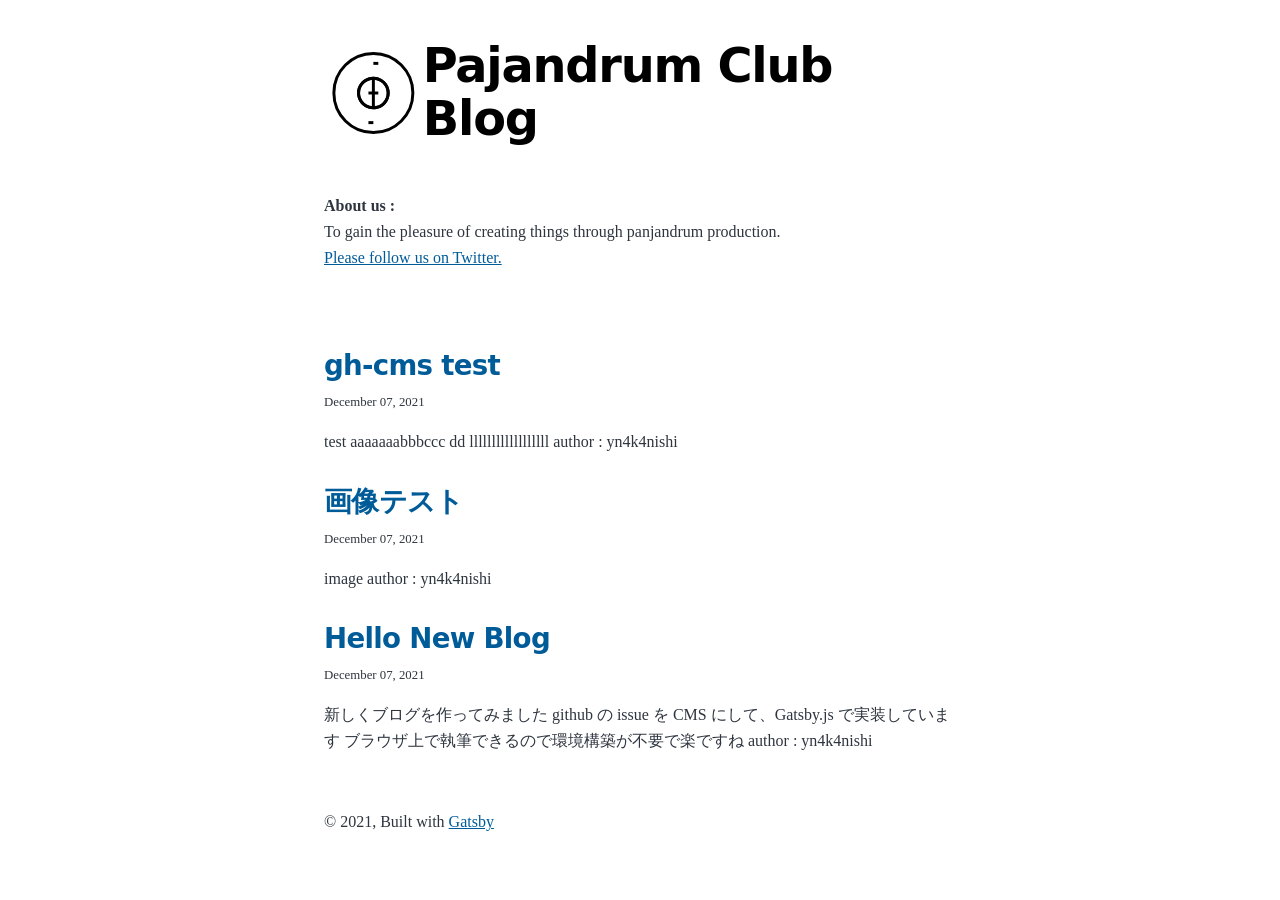
==== commit f58b4806: "deploy: 9c5348fe67fc793fcea39539f1a344b21c3818ea" ====
--- a/index.html
+++ b/index.html
@@ -3,5 +3,6 @@
 
 /*! normalize.css v8.0.1 | MIT License | github.com/necolas/normalize.css */html{-webkit-text-size-adjust:100%;line-height:1.15}body{margin:0}main{display:block}h1{font-size:2em;margin:.67em 0}hr{box-sizing:content-box;height:0;overflow:visible}pre{font-family:monospace,monospace;font-size:1em}a{background-color:transparent}abbr[title]{border-bottom:none;text-decoration:underline;-webkit-text-decoration:underline dotted;text-decoration:underline dotted}b,strong{font-weight:bolder}code,kbd,samp{font-family:monospace,monospace;font-size:1em}small{font-size:80%}sub,sup{font-size:75%;line-height:0;position:relative;vertical-align:baseline}sub{bottom:-.25em}sup{top:-.5em}img{border-style:none}button,input,optgroup,select,textarea{font-family:inherit;font-size:100%;line-height:1.15;margin:0}button,input{overflow:visible}button,select{text-transform:none}[type=button],[type=reset],[type=submit],button{-webkit-appearance:button}[type=button]::-moz-focus-inner,[type=reset]::-moz-focus-inner,[type=submit]::-moz-focus-inner,button::-moz-focus-inner{border-style:none;padding:0}[type=button]:-moz-focusring,[type=reset]:-moz-focusring,[type=submit]:-moz-focusring,button:-moz-focusring{outline:1px dotted ButtonText}fieldset{padding:.35em .75em .625em}legend{box-sizing:border-box;color:inherit;display:table;max-width:100%;padding:0;white-space:normal}progress{vertical-align:baseline}textarea{overflow:auto}[type=checkbox],[type=radio]{box-sizing:border-box;padding:0}[type=number]::-webkit-inner-spin-button,[type=number]::-webkit-outer-spin-button{height:auto}[type=search]{-webkit-appearance:textfield;outline-offset:-2px}[type=search]::-webkit-search-decoration{-webkit-appearance:none}::-webkit-file-upload-button{-webkit-appearance:button;font:inherit}details{display:block}summary{display:list-item}[hidden]{display:none}:root{--maxWidth-none:"none";--maxWidth-xs:20rem;--maxWidth-sm:24rem;--maxWidth-md:28rem;--maxWidth-lg:32rem;--maxWidth-xl:36rem;--maxWidth-2xl:42rem;--maxWidth-3xl:48rem;--maxWidth-4xl:56rem;--maxWidth-full:"100%";--maxWidth-wrapper:var(--maxWidth-2xl);--spacing-px:"1px";--spacing-0:0;--spacing-1:0.25rem;--spacing-2:0.5rem;--spacing-3:0.75rem;--spacing-4:1rem;--spacing-5:1.25rem;--spacing-6:1.5rem;--spacing-8:2rem;--spacing-10:2.5rem;--spacing-12:3rem;--spacing-16:4rem;--spacing-20:5rem;--spacing-24:6rem;--spacing-32:8rem;--fontFamily-sans:Montserrat,system-ui,-apple-system,BlinkMacSystemFont,"Segoe UI",Roboto,"Helvetica Neue",Arial,"Noto Sans",sans-serif,"Apple Color Emoji","Segoe UI Emoji","Segoe UI Symbol","Noto Color Emoji";--fontFamily-serif:"Merriweather","Georgia",Cambria,"Times New Roman",Times,serif;--font-body:var(--fontFamily-serif);--font-heading:var(--fontFamily-sans);--fontWeight-normal:400;--fontWeight-medium:500;--fontWeight-semibold:600;--fontWeight-bold:700;--fontWeight-extrabold:800;--fontWeight-black:900;--fontSize-root:16px;--lineHeight-none:1;--lineHeight-tight:1.1;--lineHeight-normal:1.5;--lineHeight-relaxed:1.625;--fontSize-0:0.833rem;--fontSize-1:1rem;--fontSize-2:1.2rem;--fontSize-3:1.44rem;--fontSize-4:1.728rem;--fontSize-5:2.074rem;--fontSize-6:2.488rem;--fontSize-7:2.986rem;--color-primary:#005b99;--color-text:#2e353f;--color-text-light:#4f5969;--color-heading:#1a202c;--color-heading-black:#000;--color-accent:#d1dce5}*,:after,:before{box-sizing:border-box}html{-webkit-font-smoothing:antialiased;-moz-osx-font-smoothing:grayscale;font-size:var(--fontSize-root);line-height:var(--lineHeight-normal)}body{color:var(--color-text);font-family:var(--font-body);font-size:var(--fontSize-1)}footer{padding:var(--spacing-6) var(--spacing-0)}hr{background:var(--color-accent);border:0;height:1px}h1,h2,h3,h4,h5,h6{font-family:var(--font-heading);letter-spacing:-.025em;line-height:var(--lineHeight-tight);margin-bottom:var(--spacing-6);margin-top:var(--spacing-12)}h2,h3,h4,h5,h6{color:var(--color-heading);font-weight:var(--fontWeight-bold)}h1{color:var(--color-heading-black);font-size:var(--fontSize-6);font-weight:var(--fontWeight-black)}h2{font-size:var(--fontSize-5)}h3{font-size:var(--fontSize-4)}h4{font-size:var(--fontSize-3)}h5{font-size:var(--fontSize-2)}h6{font-size:var(--fontSize-1)}h1>a,h2>a,h3>a,h4>a,h5>a,h6>a{color:inherit;text-decoration:none}p{--baseline-multiplier:0.179;--x-height-multiplier:0.35;line-height:var(--lineHeight-relaxed);margin:var(--spacing-0) var(--spacing-0) var(--spacing-8) var(--spacing-0)}ol,p,ul{padding:var(--spacing-0)}ol,ul{list-style-image:none;list-style-position:outside;margin-bottom:var(--spacing-8);margin-left:var(--spacing-0);margin-right:var(--spacing-0)}ol li,ul li{padding-left:var(--spacing-0)}li>p,ol li,ul li{margin-bottom:calc(var(--spacing-8)/2)}li :last-child{margin-bottom:var(--spacing-0)}li>ul{margin-left:var(--spacing-8);margin-top:calc(var(--spacing-8)/2)}blockquote{border-left:var(--spacing-1) solid var(--color-primary);color:var(--color-text-light);font-size:var(--fontSize-2);font-style:italic;margin-bottom:var(--spacing-8);margin-left:calc(var(--spacing-6)*-1);margin-right:var(--spacing-8);padding:var(--spacing-0) var(--spacing-0) var(--spacing-0) var(--spacing-6)}blockquote>:last-child{margin-bottom:var(--spacing-0)}blockquote>ol,blockquote>ul{list-style-position:inside}table{border-collapse:collapse;border-spacing:.25rem;margin-bottom:var(--spacing-8);width:100%}table thead tr th{border-bottom:1px solid var(--color-accent)}a{color:var(--color-primary)}a:focus,a:hover{text-decoration:none}.global-wrapper{margin:var(--spacing-0) auto;max-width:var(--maxWidth-wrapper);padding:var(--spacing-10) var(--spacing-5)}.global-wrapper[data-is-root-path=true] .bio{margin-bottom:var(--spacing-20)}.global-header{margin-bottom:var(--spacing-12)}.main-heading{align-items:center;display:flex;font-size:var(--fontSize-7);justify-content:center;margin:0}.post-list-item{margin-bottom:var(--spacing-8);margin-top:var(--spacing-8)}.post-list-item p{margin-bottom:var(--spacing-0)}.post-list-item h2{color:var(--color-primary);font-size:var(--fontSize-4);margin-bottom:var(--spacing-2);margin-top:var(--spacing-0)}.post-list-item header{margin-bottom:var(--spacing-4)}.header-link-home{font-family:var(--font-heading);font-size:var(--fontSize-2);font-weight:var(--fontWeight-bold);text-decoration:none}.bio{display:flex;margin-bottom:var(--spacing-16)}.bio-avatar,.bio p{margin-bottom:var(--spacing-0)}.bio-avatar{border-radius:100%;margin-right:var(--spacing-4);min-width:50px}.blog-post header h1{margin:var(--spacing-0) var(--spacing-0) var(--spacing-4) var(--spacing-0)}.blog-post header p{font-family:var(--font-heading);font-size:var(--fontSize-2)}.blog-post-nav ul{margin:var(--spacing-0)}.gatsby-highlight{margin-bottom:var(--spacing-8)}@media (max-width:42rem){blockquote{margin-left:var(--spacing-0);padding:var(--spacing-0) var(--spacing-0) var(--spacing-0) var(--spacing-4)}ol,ul{list-style-position:inside}}code[class*=language-],pre[class*=language-]{word-wrap:normal;background:none;color:#000;font-family:Consolas,Monaco,Andale Mono,Ubuntu Mono,monospace;font-size:1em;-webkit-hyphens:none;-ms-hyphens:none;hyphens:none;line-height:1.5;-moz-tab-size:4;-o-tab-size:4;tab-size:4;text-align:left;text-shadow:0 1px #fff;white-space:pre;word-break:normal;word-spacing:normal}code[class*=language-]::selection,code[class*=language-] ::selection,pre[class*=language-]::selection,pre[class*=language-] ::selection{background:#b3d4fc;text-shadow:none}@media print{code[class*=language-],pre[class*=language-]{text-shadow:none}}pre[class*=language-]{margin:.5em 0;overflow:auto;padding:1em}:not(pre)>code[class*=language-],pre[class*=language-]{background:#f5f2f0}:not(pre)>code[class*=language-]{border-radius:.3em;padding:.1em;white-space:normal}.token.cdata,.token.comment,.token.doctype,.token.prolog{color:#708090}.token.punctuation{color:#999}.token.namespace{opacity:.7}.token.boolean,.token.constant,.token.deleted,.token.number,.token.property,.token.symbol,.token.tag{color:#905}.token.attr-name,.token.builtin,.token.char,.token.inserted,.token.selector,.token.string{color:#690}.language-css .token.string,.style .token.string,.token.entity,.token.operator,.token.url{background:hsla(0,0%,100%,.5);color:#9a6e3a}.token.atrule,.token.attr-value,.token.keyword{color:#07a}.token.class-name,.token.function{color:#dd4a68}.token.important,.token.regex,.token.variable{color:#e90}.token.bold,.token.important{font-weight:700}.token.italic{font-style:italic}.token.entity{cursor:help}.logo-module--rotate--z5bPY{stroke-dasharray:103 360;-webkit-animation:logo-module--rotate--z5bPY 15s linear infinite;animation:logo-module--rotate--z5bPY 15s linear infinite;-webkit-transform:rotate(30deg);transform:rotate(30deg);-webkit-transform-origin:50% 50%;transform-origin:50% 50%}@-webkit-keyframes logo-module--rotate--z5bPY{0%{stroke-dasharray:0 360;rotate:0}20%{stroke-dasharray:0 360;rotate:0}40%{stroke-dasharray:75 360;rotate:30}60%{stroke-dasharray:75 360;rotate:30}80%{stroke-dasharray:0 360;rotate:0}to{stroke-dasharray:0 360;rotate:0}}@keyframes logo-module--rotate--z5bPY{0%{stroke-dasharray:0 360;rotate:0}20%{stroke-dasharray:0 360;rotate:0}40%{stroke-dasharray:75 360;rotate:30}60%{stroke-dasharray:75 360;rotate:30}80%{stroke-dasharray:0 360;rotate:0}to{stroke-dasharray:0 360;rotate:0}}.logo-module--up--LvnGg{-webkit-animation:logo-module--up--LvnGg 15s linear infinite;animation:logo-module--up--LvnGg 15s linear infinite;-webkit-transform-origin:45% 50%;transform-origin:45% 50%}@-webkit-keyframes logo-module--up--LvnGg{0%{-webkit-transform:translate(0) rotateY(90deg);transform:translate(0) rotateY(90deg);-webkit-transform-origin:50% 50%;transform-origin:50% 50%}10%{-webkit-transform:translate(0);transform:translate(0);-webkit-transform-origin:50% 50%;transform-origin:50% 50%}20%{-webkit-transform:translateY(-15px);transform:translateY(-15px);-webkit-transform-origin:50% 50%;transform-origin:50% 50%}40%{-webkit-transform:translate(5px,-15px);transform:translate(5px,-15px);-webkit-transform-origin:45% 50%;transform-origin:45% 50%}60%{-webkit-transform:translate(5px,-15px);transform:translate(5px,-15px);-webkit-transform-origin:45% 50%;transform-origin:45% 50%}80%{-webkit-transform:translate(5px,-15px) rotateY(90deg);transform:translate(5px,-15px) rotateY(90deg);-webkit-transform-origin:45% 50%;transform-origin:45% 50%}to{-webkit-transform:translate(5px,-15px) rotateY(90deg);transform:translate(5px,-15px) rotateY(90deg);-webkit-transform-origin:45% 50%;transform-origin:45% 50%}}@keyframes logo-module--up--LvnGg{0%{-webkit-transform:translate(0) rotateY(90deg);transform:translate(0) rotateY(90deg);-webkit-transform-origin:50% 50%;transform-origin:50% 50%}10%{-webkit-transform:translate(0);transform:translate(0);-webkit-transform-origin:50% 50%;transform-origin:50% 50%}20%{-webkit-transform:translateY(-15px);transform:translateY(-15px);-webkit-transform-origin:50% 50%;transform-origin:50% 50%}40%{-webkit-transform:translate(5px,-15px);transform:translate(5px,-15px);-webkit-transform-origin:45% 50%;transform-origin:45% 50%}60%{-webkit-transform:translate(5px,-15px);transform:translate(5px,-15px);-webkit-transform-origin:45% 50%;transform-origin:45% 50%}80%{-webkit-transform:translate(5px,-15px) rotateY(90deg);transform:translate(5px,-15px) rotateY(90deg);-webkit-transform-origin:45% 50%;transform-origin:45% 50%}to{-webkit-transform:translate(5px,-15px) rotateY(90deg);transform:translate(5px,-15px) rotateY(90deg);-webkit-transform-origin:45% 50%;transform-origin:45% 50%}}.logo-module--down--EqvTy{-webkit-animation:logo-module--down--EqvTy 15s linear infinite;animation:logo-module--down--EqvTy 15s linear infinite;-webkit-transform-origin:55% 50%;transform-origin:55% 50%}@-webkit-keyframes logo-module--down--EqvTy{0%{-webkit-transform:translate(0) rotateY(90deg);transform:translate(0) rotateY(90deg);-webkit-transform-origin:50% 50%;transform-origin:50% 50%}10%{-webkit-transform:translate(0);transform:translate(0);-webkit-transform-origin:50% 50%;transform-origin:50% 50%}20%{-webkit-transform:translateY(15px);transform:translateY(15px);-webkit-transform-origin:50% 50%;transform-origin:50% 50%}40%{-webkit-transform:translate(-5px,15px);transform:translate(-5px,15px);-webkit-transform-origin:55% 50%;transform-origin:55% 50%}60%{-webkit-transform:translate(-5px,15px);transform:translate(-5px,15px);-webkit-transform-origin:55% 50%;transform-origin:55% 50%}80%{-webkit-transform:translate(-5px,15px) rotateY(90deg);transform:translate(-5px,15px) rotateY(90deg);-webkit-transform-origin:55% 50%;transform-origin:55% 50%}to{-webkit-transform:translate(-5px,15px) rotateY(90deg);transform:translate(-5px,15px) rotateY(90deg);-webkit-transform-origin:55% 50%;transform-origin:55% 50%}}@keyframes logo-module--down--EqvTy{0%{-webkit-transform:translate(0) rotateY(90deg);transform:translate(0) rotateY(90deg);-webkit-transform-origin:50% 50%;transform-origin:50% 50%}10%{-webkit-transform:translate(0);transform:translate(0);-webkit-transform-origin:50% 50%;transform-origin:50% 50%}20%{-webkit-transform:translateY(15px);transform:translateY(15px);-webkit-transform-origin:50% 50%;transform-origin:50% 50%}40%{-webkit-transform:translate(-5px,15px);transform:translate(-5px,15px);-webkit-transform-origin:55% 50%;transform-origin:55% 50%}60%{-webkit-transform:translate(-5px,15px);transform:translate(-5px,15px);-webkit-transform-origin:55% 50%;transform-origin:55% 50%}80%{-webkit-transform:translate(-5px,15px) rotateY(90deg);transform:translate(-5px,15px) rotateY(90deg);-webkit-transform-origin:55% 50%;transform-origin:55% 50%}to{-webkit-transform:translate(-5px,15px) rotateY(90deg);transform:translate(-5px,15px) rotateY(90deg);-webkit-transform-origin:55% 50%;transform-origin:55% 50%}}.logo-module--extend--q1yNc{-webkit-animation:logo-module--extend--q1yNc 15s linear infinite;animation:logo-module--extend--q1yNc 15s linear infinite;-webkit-transform-origin:50% 50%;transform-origin:50% 50%}@-webkit-keyframes logo-module--extend--q1yNc{0%{-webkit-transform:scaleY(1);transform:scaleY(1)}20%{-webkit-transform:scaleY(2);transform:scaleY(2)}40%{-webkit-transform:scaleY(2);transform:scaleY(2)}60%{-webkit-transform:scaleY(2);transform:scaleY(2)}80%{-webkit-transform:scaleY(2) rotateY(90deg);transform:scaleY(2) rotateY(90deg)}to{-webkit-transform:scaleY(2) rotateY(90deg);transform:scaleY(2) rotateY(90deg)}}@keyframes logo-module--extend--q1yNc{0%{-webkit-transform:scaleY(1);transform:scaleY(1)}20%{-webkit-transform:scaleY(2);transform:scaleY(2)}40%{-webkit-transform:scaleY(2);transform:scaleY(2)}60%{-webkit-transform:scaleY(2);transform:scaleY(2)}80%{-webkit-transform:scaleY(2) rotateY(90deg);transform:scaleY(2) rotateY(90deg)}to{-webkit-transform:scaleY(2) rotateY(90deg);transform:scaleY(2) rotateY(90deg)}}.logo-module--extend2--bUhLm{-webkit-animation:logo-module--extend2--bUhLm 15s linear infinite;animation:logo-module--extend2--bUhLm 15s linear infinite;-webkit-transform-origin:50% 50%;transform-origin:50% 50%}@-webkit-keyframes logo-module--extend2--bUhLm{0%{-webkit-transform:scaleX(0);transform:scaleX(0)}20%{-webkit-transform:scaleX(0);transform:scaleX(0)}40%{-webkit-transform:scaleX(1);transform:scaleX(1)}60%{-webkit-transform:scaleX(1);transform:scaleX(1)}80%{-webkit-transform:scaleX(1) rotateY(90deg);transform:scaleX(1) rotateY(90deg)}to{-webkit-transform:scaleX(1) rotateY(90deg);transform:scaleX(1) rotateY(90deg)}}@keyframes logo-module--extend2--bUhLm{0%{-webkit-transform:scaleX(0);transform:scaleX(0)}20%{-webkit-transform:scaleX(0);transform:scaleX(0)}40%{-webkit-transform:scaleX(1);transform:scaleX(1)}60%{-webkit-transform:scaleX(1);transform:scaleX(1)}80%{-webkit-transform:scaleX(1) rotateY(90deg);transform:scaleX(1) rotateY(90deg)}to{-webkit-transform:scaleX(1) rotateY(90deg);transform:scaleX(1) rotateY(90deg)}}</style><meta name="generator" content="Gatsby 4.3.0"/><style>.gatsby-image-wrapper{position:relative;overflow:hidden}.gatsby-image-wrapper picture.object-fit-polyfill{position:static!important}.gatsby-image-wrapper img{bottom:0;height:100%;left:0;margin:0;max-width:none;padding:0;position:absolute;right:0;top:0;width:100%;object-fit:cover}.gatsby-image-wrapper [data-main-image]{opacity:0;transform:translateZ(0);transition:opacity .25s linear;will-change:opacity}.gatsby-image-wrapper-constrained{display:inline-block;vertical-align:top}</style><noscript><style>.gatsby-image-wrapper noscript [data-main-image]{opacity:1!important}.gatsby-image-wrapper [data-placeholder-image]{opacity:0!important}</style></noscript><script type="module">const e="undefined"!=typeof HTMLImageElement&&"loading"in HTMLImageElement.prototype;e&&document.body.addEventListener("load",(function(e){if(void 0===e.target.dataset.mainImage)return;if(void 0===e.target.dataset.gatsbyImageSsr)return;const t=e.target;let a=null,n=t;for(;null===a&&n;)void 0!==n.parentNode.dataset.gatsbyImageWrapper&&(a=n.parentNode),n=n.parentNode;const o=a.querySelector("[data-placeholder-image]"),r=new Image;r.src=t.currentSrc,r.decode().catch((()=>{})).then((()=>{t.style.opacity=1,o&&(o.style.opacity=0,o.style.transition="opacity 500ms linear")}))}),!0);</script><link rel="alternate" type="application/rss+xml" title="Gatsby Starter Blog RSS Feed" href="/homepage/rss.xml"/><link rel="icon" href="/homepage/favicon-32x32.png?v=92582510cdf4215e26cb6bea51a21f0e" type="image/png"/><link rel="manifest" href="/homepage/manifest.webmanifest" crossorigin="anonymous"/><link rel="apple-touch-icon" sizes="48x48" href="/homepage/icons/icon-48x48.png?v=92582510cdf4215e26cb6bea51a21f0e"/><link rel="apple-touch-icon" sizes="72x72" href="/homepage/icons/icon-72x72.png?v=92582510cdf4215e26cb6bea51a21f0e"/><link rel="apple-touch-icon" sizes="96x96" href="/homepage/icons/icon-96x96.png?v=92582510cdf4215e26cb6bea51a21f0e"/><link rel="apple-touch-icon" sizes="144x144" href="/homepage/icons/icon-144x144.png?v=92582510cdf4215e26cb6bea51a21f0e"/><link rel="apple-touch-icon" sizes="192x192" href="/homepage/icons/icon-192x192.png?v=92582510cdf4215e26cb6bea51a21f0e"/><link rel="apple-touch-icon" sizes="256x256" href="/homepage/icons/icon-256x256.png?v=92582510cdf4215e26cb6bea51a21f0e"/><link rel="apple-touch-icon" sizes="384x384" href="/homepage/icons/icon-384x384.png?v=92582510cdf4215e26cb6bea51a21f0e"/><link rel="apple-touch-icon" sizes="512x512" href="/homepage/icons/icon-512x512.png?v=92582510cdf4215e26cb6bea51a21f0e"/><title data-react-helmet="true">All posts | Pajandrum Club Blog</title><meta data-react-helmet="true" name="description" content="A starter blog demonstrating what Gatsby can do."/><meta data-react-helmet="true" property="og:title" content="All posts"/><meta data-react-helmet="true" property="og:description" content="A starter blog demonstrating what Gatsby can do."/><meta data-react-helmet="true" property="og:type" content="website"/><meta data-react-helmet="true" name="twitter:card" content="summary"/><meta data-react-helmet="true" name="twitter:creator" content="KIT_panjandrum"/><meta data-react-helmet="true" name="twitter:title" content="All posts"/><meta data-react-helmet="true" name="twitter:description" content="A starter blog demonstrating what Gatsby can do."/><link as="script" rel="preload" href="/homepage/webpack-runtime-b2f5218f1acad6109066.js"/><link as="script" rel="preload" href="/homepage/framework-e413e527015be9a1bdfd.js"/><link as="script" rel="preload" href="/homepage/app-187b5a796b831f0a87b5.js"/><link as="script" rel="preload" href="/homepage/commons-4486f0296d8e61582f88.js"/><link as="script" rel="preload" href="/homepage/component---src-pages-index-js-88755279434fcece781b.js"/><link as="fetch" rel="preload" href="/homepage/page-data/index/page-data.json" crossorigin="anonymous"/><link as="fetch" rel="preload" href="/homepage/page-data/sq/d/1205345364.json" crossorigin="anonymous"/><link as="fetch" rel="preload" href="/homepage/page-data/sq/d/2841359383.json" crossorigin="anonymous"/><link as="fetch" rel="preload" href="/homepage/page-data/app-data.json" crossorigin="anonymous"/></head><body><div id="___gatsby"><div style="outline:none" tabindex="-1" id="gatsby-focus-wrapper"><div class="global-wrapper" data-is-root-path="true"><header class="global-header"><h1 class="main-heading"><svg xmlns="http://www.w3.org/2000/svg" width="100" height="100" viewBox="0 0 100 100"><circle cx="50" cy="50" r="40" stroke="black" stroke-width="3" fill="white"></circle><circle class="logo-module--rotate--z5bPY" cx="50" cy="50" r="15" stroke="black" stroke-width="3" fill="white"></circle><path d="M 50 35 A 1 1 90 0 1 50 65 A 1 1 90 0 0 50 35 Z" stroke="black" stroke-width="3" fill="none" class="logo-module--up--LvnGg"></path><path d="M 50 65 A 1 1 90 0 1 50 35 A 1 1 90 0 0 50 65 Z" stroke="black" stroke-width="3" fill="none" class="logo-module--down--EqvTy"></path><line x1="50" y1="34" x2="50" y2="66" stroke="black" stroke-width="3" class="logo-module--extend--q1yNc"></line><line x1="50" y1="20" x2="55" y2="20" stroke="black" stroke-width="3" class="logo-module--extend2--bUhLm"></line><line x1="45" y1="50" x2="55" y2="50" stroke="black" stroke-width="3" class="logo-module--extend2--bUhLm"></line><line x1="45" y1="80" x2="50" y2="80" stroke="black" stroke-width="3" class="logo-module--extend2--bUhLm"></line></svg><a aria-current="page" class="" href="/homepage/">Pajandrum Club Blog</a></h1></header><main><div class="bio"><p><strong>About us : </strong> <br/>To gain the pleasure of creating things through panjandrum production.<!-- --> <br/> <a href="https://twitter.com/KIT_panjandrum">Please follow us on Twitter.</a></p></div><ol style="list-style:none"><li><article class="post-list-item" itemscope="" itemType="http://schema.org/Article"><header><h2><a itemProp="url" href="/homepage/1073061472/"><span itemProp="headline">gh-cms test</span></a></h2><small>December 07, 2021</small></header><section><p itemProp="description">test
 aaaaaaabbbccc
-dd author : yn4k4nishi</p></section></article></li><li><article class="post-list-item" itemscope="" itemType="http://schema.org/Article"><header><h2><a itemProp="url" href="/homepage/1072987119/"><span itemProp="headline">画像テスト</span></a></h2><small>December 07, 2021</small></header><section><p itemProp="description">image author : yn4k4nishi</p></section></article></li><li><article class="post-list-item" itemscope="" itemType="http://schema.org/Article"><header><h2><a itemProp="url" href="/homepage/1072929049/"><span itemProp="headline">Hello New Blog</span></a></h2><small>December 07, 2021</small></header><section><p itemProp="description">新しくブログを作ってみました github の issue を CMS にして、Gatsby.js で実装しています
+dd
+llllllllllllllllll author : yn4k4nishi</p></section></article></li><li><article class="post-list-item" itemscope="" itemType="http://schema.org/Article"><header><h2><a itemProp="url" href="/homepage/1072987119/"><span itemProp="headline">画像テスト</span></a></h2><small>December 07, 2021</small></header><section><p itemProp="description">image author : yn4k4nishi</p></section></article></li><li><article class="post-list-item" itemscope="" itemType="http://schema.org/Article"><header><h2><a itemProp="url" href="/homepage/1072929049/"><span itemProp="headline">Hello New Blog</span></a></h2><small>December 07, 2021</small></header><section><p itemProp="description">新しくブログを作ってみました github の issue を CMS にして、Gatsby.js で実装しています
 ブラウザ上で執筆できるので環境構築が不要で楽ですね author : yn4k4nishi</p></section></article></li></ol></main><footer>© <!-- -->2021<!-- -->, Built with<!-- --> <a href="https://www.gatsbyjs.com">Gatsby</a></footer></div></div><div id="gatsby-announcer" style="position:absolute;top:0;width:1px;height:1px;padding:0;overflow:hidden;clip:rect(0, 0, 0, 0);white-space:nowrap;border:0" aria-live="assertive" aria-atomic="true"></div></div><script id="gatsby-script-loader">/*<![CDATA[*/window.pagePath="/";/*]]>*/</script><script id="gatsby-chunk-mapping">/*<![CDATA[*/window.___chunkMapping={"polyfill":["/polyfill-b227d9031ab4094e5021.js"],"app":["/app-187b5a796b831f0a87b5.js"],"component---src-pages-404-js":["/component---src-pages-404-js-262c51202f774630af63.js"],"component---src-pages-index-js":["/component---src-pages-index-js-88755279434fcece781b.js"],"component---src-pages-using-typescript-tsx":["/component---src-pages-using-typescript-tsx-50900286ec9ef2c57bdd.js"],"component---src-templates-blog-post-js":["/component---src-templates-blog-post-js-b38502a0e6a8a39299e9.js"]};/*]]>*/</script><script src="/homepage/polyfill-b227d9031ab4094e5021.js" nomodule=""></script><script src="/homepage/component---src-pages-index-js-88755279434fcece781b.js" async=""></script><script src="/homepage/commons-4486f0296d8e61582f88.js" async=""></script><script src="/homepage/app-187b5a796b831f0a87b5.js" async=""></script><script src="/homepage/framework-e413e527015be9a1bdfd.js" async=""></script><script src="/homepage/webpack-runtime-b2f5218f1acad6109066.js" async=""></script></body></html>
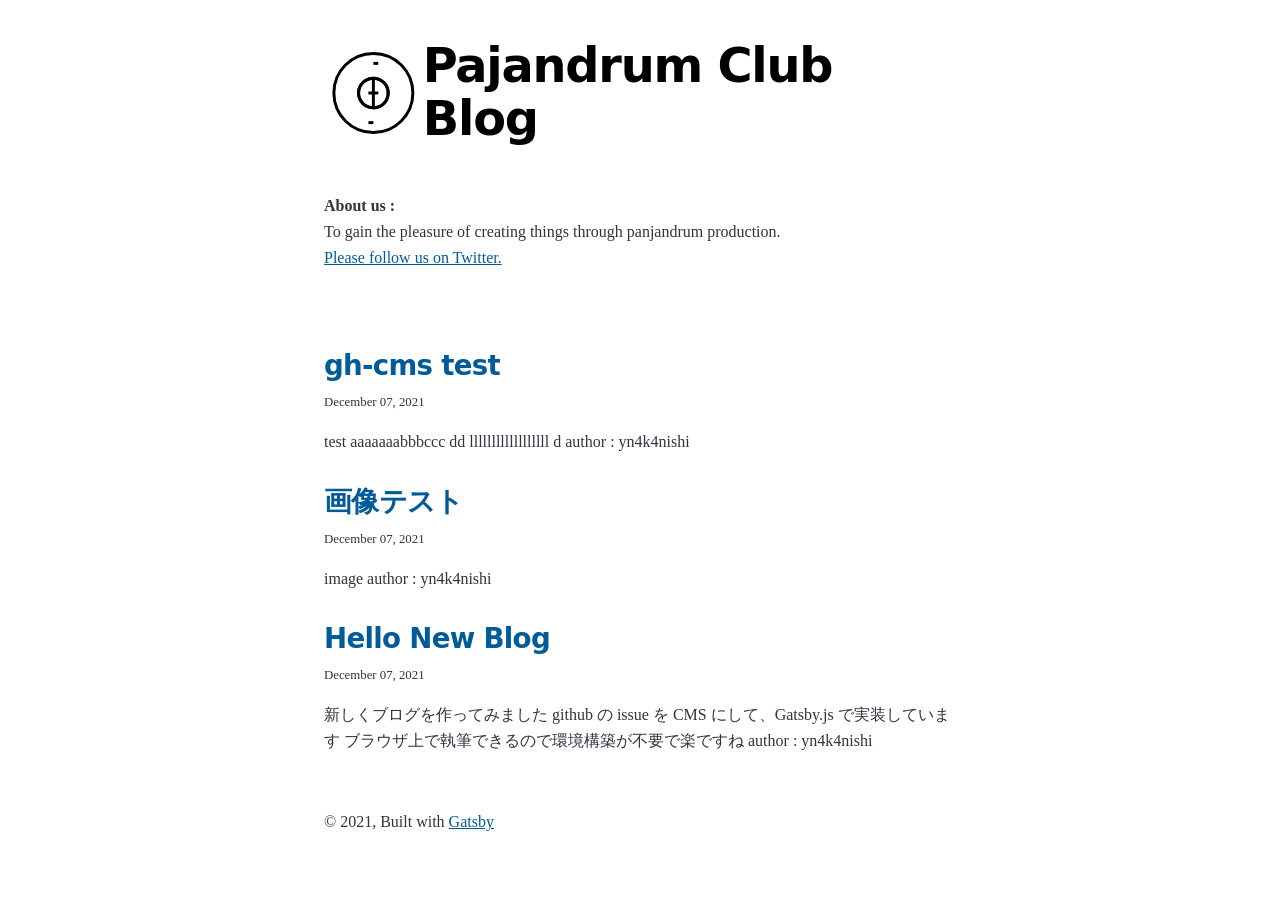
==== commit 4ff2c0d7: "deploy: 20993409c64f01040c706f62f403d689901e1490" ====
--- a/index.html
+++ b/index.html
@@ -4,5 +4,6 @@
 /*! normalize.css v8.0.1 | MIT License | github.com/necolas/normalize.css */html{-webkit-text-size-adjust:100%;line-height:1.15}body{margin:0}main{display:block}h1{font-size:2em;margin:.67em 0}hr{box-sizing:content-box;height:0;overflow:visible}pre{font-family:monospace,monospace;font-size:1em}a{background-color:transparent}abbr[title]{border-bottom:none;text-decoration:underline;-webkit-text-decoration:underline dotted;text-decoration:underline dotted}b,strong{font-weight:bolder}code,kbd,samp{font-family:monospace,monospace;font-size:1em}small{font-size:80%}sub,sup{font-size:75%;line-height:0;position:relative;vertical-align:baseline}sub{bottom:-.25em}sup{top:-.5em}img{border-style:none}button,input,optgroup,select,textarea{font-family:inherit;font-size:100%;line-height:1.15;margin:0}button,input{overflow:visible}button,select{text-transform:none}[type=button],[type=reset],[type=submit],button{-webkit-appearance:button}[type=button]::-moz-focus-inner,[type=reset]::-moz-focus-inner,[type=submit]::-moz-focus-inner,button::-moz-focus-inner{border-style:none;padding:0}[type=button]:-moz-focusring,[type=reset]:-moz-focusring,[type=submit]:-moz-focusring,button:-moz-focusring{outline:1px dotted ButtonText}fieldset{padding:.35em .75em .625em}legend{box-sizing:border-box;color:inherit;display:table;max-width:100%;padding:0;white-space:normal}progress{vertical-align:baseline}textarea{overflow:auto}[type=checkbox],[type=radio]{box-sizing:border-box;padding:0}[type=number]::-webkit-inner-spin-button,[type=number]::-webkit-outer-spin-button{height:auto}[type=search]{-webkit-appearance:textfield;outline-offset:-2px}[type=search]::-webkit-search-decoration{-webkit-appearance:none}::-webkit-file-upload-button{-webkit-appearance:button;font:inherit}details{display:block}summary{display:list-item}[hidden]{display:none}:root{--maxWidth-none:"none";--maxWidth-xs:20rem;--maxWidth-sm:24rem;--maxWidth-md:28rem;--maxWidth-lg:32rem;--maxWidth-xl:36rem;--maxWidth-2xl:42rem;--maxWidth-3xl:48rem;--maxWidth-4xl:56rem;--maxWidth-full:"100%";--maxWidth-wrapper:var(--maxWidth-2xl);--spacing-px:"1px";--spacing-0:0;--spacing-1:0.25rem;--spacing-2:0.5rem;--spacing-3:0.75rem;--spacing-4:1rem;--spacing-5:1.25rem;--spacing-6:1.5rem;--spacing-8:2rem;--spacing-10:2.5rem;--spacing-12:3rem;--spacing-16:4rem;--spacing-20:5rem;--spacing-24:6rem;--spacing-32:8rem;--fontFamily-sans:Montserrat,system-ui,-apple-system,BlinkMacSystemFont,"Segoe UI",Roboto,"Helvetica Neue",Arial,"Noto Sans",sans-serif,"Apple Color Emoji","Segoe UI Emoji","Segoe UI Symbol","Noto Color Emoji";--fontFamily-serif:"Merriweather","Georgia",Cambria,"Times New Roman",Times,serif;--font-body:var(--fontFamily-serif);--font-heading:var(--fontFamily-sans);--fontWeight-normal:400;--fontWeight-medium:500;--fontWeight-semibold:600;--fontWeight-bold:700;--fontWeight-extrabold:800;--fontWeight-black:900;--fontSize-root:16px;--lineHeight-none:1;--lineHeight-tight:1.1;--lineHeight-normal:1.5;--lineHeight-relaxed:1.625;--fontSize-0:0.833rem;--fontSize-1:1rem;--fontSize-2:1.2rem;--fontSize-3:1.44rem;--fontSize-4:1.728rem;--fontSize-5:2.074rem;--fontSize-6:2.488rem;--fontSize-7:2.986rem;--color-primary:#005b99;--color-text:#2e353f;--color-text-light:#4f5969;--color-heading:#1a202c;--color-heading-black:#000;--color-accent:#d1dce5}*,:after,:before{box-sizing:border-box}html{-webkit-font-smoothing:antialiased;-moz-osx-font-smoothing:grayscale;font-size:var(--fontSize-root);line-height:var(--lineHeight-normal)}body{color:var(--color-text);font-family:var(--font-body);font-size:var(--fontSize-1)}footer{padding:var(--spacing-6) var(--spacing-0)}hr{background:var(--color-accent);border:0;height:1px}h1,h2,h3,h4,h5,h6{font-family:var(--font-heading);letter-spacing:-.025em;line-height:var(--lineHeight-tight);margin-bottom:var(--spacing-6);margin-top:var(--spacing-12)}h2,h3,h4,h5,h6{color:var(--color-heading);font-weight:var(--fontWeight-bold)}h1{color:var(--color-heading-black);font-size:var(--fontSize-6);font-weight:var(--fontWeight-black)}h2{font-size:var(--fontSize-5)}h3{font-size:var(--fontSize-4)}h4{font-size:var(--fontSize-3)}h5{font-size:var(--fontSize-2)}h6{font-size:var(--fontSize-1)}h1>a,h2>a,h3>a,h4>a,h5>a,h6>a{color:inherit;text-decoration:none}p{--baseline-multiplier:0.179;--x-height-multiplier:0.35;line-height:var(--lineHeight-relaxed);margin:var(--spacing-0) var(--spacing-0) var(--spacing-8) var(--spacing-0)}ol,p,ul{padding:var(--spacing-0)}ol,ul{list-style-image:none;list-style-position:outside;margin-bottom:var(--spacing-8);margin-left:var(--spacing-0);margin-right:var(--spacing-0)}ol li,ul li{padding-left:var(--spacing-0)}li>p,ol li,ul li{margin-bottom:calc(var(--spacing-8)/2)}li :last-child{margin-bottom:var(--spacing-0)}li>ul{margin-left:var(--spacing-8);margin-top:calc(var(--spacing-8)/2)}blockquote{border-left:var(--spacing-1) solid var(--color-primary);color:var(--color-text-light);font-size:var(--fontSize-2);font-style:italic;margin-bottom:var(--spacing-8);margin-left:calc(var(--spacing-6)*-1);margin-right:var(--spacing-8);padding:var(--spacing-0) var(--spacing-0) var(--spacing-0) var(--spacing-6)}blockquote>:last-child{margin-bottom:var(--spacing-0)}blockquote>ol,blockquote>ul{list-style-position:inside}table{border-collapse:collapse;border-spacing:.25rem;margin-bottom:var(--spacing-8);width:100%}table thead tr th{border-bottom:1px solid var(--color-accent)}a{color:var(--color-primary)}a:focus,a:hover{text-decoration:none}.global-wrapper{margin:var(--spacing-0) auto;max-width:var(--maxWidth-wrapper);padding:var(--spacing-10) var(--spacing-5)}.global-wrapper[data-is-root-path=true] .bio{margin-bottom:var(--spacing-20)}.global-header{margin-bottom:var(--spacing-12)}.main-heading{align-items:center;display:flex;font-size:var(--fontSize-7);justify-content:center;margin:0}.post-list-item{margin-bottom:var(--spacing-8);margin-top:var(--spacing-8)}.post-list-item p{margin-bottom:var(--spacing-0)}.post-list-item h2{color:var(--color-primary);font-size:var(--fontSize-4);margin-bottom:var(--spacing-2);margin-top:var(--spacing-0)}.post-list-item header{margin-bottom:var(--spacing-4)}.header-link-home{font-family:var(--font-heading);font-size:var(--fontSize-2);font-weight:var(--fontWeight-bold);text-decoration:none}.bio{display:flex;margin-bottom:var(--spacing-16)}.bio-avatar,.bio p{margin-bottom:var(--spacing-0)}.bio-avatar{border-radius:100%;margin-right:var(--spacing-4);min-width:50px}.blog-post header h1{margin:var(--spacing-0) var(--spacing-0) var(--spacing-4) var(--spacing-0)}.blog-post header p{font-family:var(--font-heading);font-size:var(--fontSize-2)}.blog-post-nav ul{margin:var(--spacing-0)}.gatsby-highlight{margin-bottom:var(--spacing-8)}@media (max-width:42rem){blockquote{margin-left:var(--spacing-0);padding:var(--spacing-0) var(--spacing-0) var(--spacing-0) var(--spacing-4)}ol,ul{list-style-position:inside}}code[class*=language-],pre[class*=language-]{word-wrap:normal;background:none;color:#000;font-family:Consolas,Monaco,Andale Mono,Ubuntu Mono,monospace;font-size:1em;-webkit-hyphens:none;-ms-hyphens:none;hyphens:none;line-height:1.5;-moz-tab-size:4;-o-tab-size:4;tab-size:4;text-align:left;text-shadow:0 1px #fff;white-space:pre;word-break:normal;word-spacing:normal}code[class*=language-]::selection,code[class*=language-] ::selection,pre[class*=language-]::selection,pre[class*=language-] ::selection{background:#b3d4fc;text-shadow:none}@media print{code[class*=language-],pre[class*=language-]{text-shadow:none}}pre[class*=language-]{margin:.5em 0;overflow:auto;padding:1em}:not(pre)>code[class*=language-],pre[class*=language-]{background:#f5f2f0}:not(pre)>code[class*=language-]{border-radius:.3em;padding:.1em;white-space:normal}.token.cdata,.token.comment,.token.doctype,.token.prolog{color:#708090}.token.punctuation{color:#999}.token.namespace{opacity:.7}.token.boolean,.token.constant,.token.deleted,.token.number,.token.property,.token.symbol,.token.tag{color:#905}.token.attr-name,.token.builtin,.token.char,.token.inserted,.token.selector,.token.string{color:#690}.language-css .token.string,.style .token.string,.token.entity,.token.operator,.token.url{background:hsla(0,0%,100%,.5);color:#9a6e3a}.token.atrule,.token.attr-value,.token.keyword{color:#07a}.token.class-name,.token.function{color:#dd4a68}.token.important,.token.regex,.token.variable{color:#e90}.token.bold,.token.important{font-weight:700}.token.italic{font-style:italic}.token.entity{cursor:help}.logo-module--rotate--z5bPY{stroke-dasharray:103 360;-webkit-animation:logo-module--rotate--z5bPY 15s linear infinite;animation:logo-module--rotate--z5bPY 15s linear infinite;-webkit-transform:rotate(30deg);transform:rotate(30deg);-webkit-transform-origin:50% 50%;transform-origin:50% 50%}@-webkit-keyframes logo-module--rotate--z5bPY{0%{stroke-dasharray:0 360;rotate:0}20%{stroke-dasharray:0 360;rotate:0}40%{stroke-dasharray:75 360;rotate:30}60%{stroke-dasharray:75 360;rotate:30}80%{stroke-dasharray:0 360;rotate:0}to{stroke-dasharray:0 360;rotate:0}}@keyframes logo-module--rotate--z5bPY{0%{stroke-dasharray:0 360;rotate:0}20%{stroke-dasharray:0 360;rotate:0}40%{stroke-dasharray:75 360;rotate:30}60%{stroke-dasharray:75 360;rotate:30}80%{stroke-dasharray:0 360;rotate:0}to{stroke-dasharray:0 360;rotate:0}}.logo-module--up--LvnGg{-webkit-animation:logo-module--up--LvnGg 15s linear infinite;animation:logo-module--up--LvnGg 15s linear infinite;-webkit-transform-origin:45% 50%;transform-origin:45% 50%}@-webkit-keyframes logo-module--up--LvnGg{0%{-webkit-transform:translate(0) rotateY(90deg);transform:translate(0) rotateY(90deg);-webkit-transform-origin:50% 50%;transform-origin:50% 50%}10%{-webkit-transform:translate(0);transform:translate(0);-webkit-transform-origin:50% 50%;transform-origin:50% 50%}20%{-webkit-transform:translateY(-15px);transform:translateY(-15px);-webkit-transform-origin:50% 50%;transform-origin:50% 50%}40%{-webkit-transform:translate(5px,-15px);transform:translate(5px,-15px);-webkit-transform-origin:45% 50%;transform-origin:45% 50%}60%{-webkit-transform:translate(5px,-15px);transform:translate(5px,-15px);-webkit-transform-origin:45% 50%;transform-origin:45% 50%}80%{-webkit-transform:translate(5px,-15px) rotateY(90deg);transform:translate(5px,-15px) rotateY(90deg);-webkit-transform-origin:45% 50%;transform-origin:45% 50%}to{-webkit-transform:translate(5px,-15px) rotateY(90deg);transform:translate(5px,-15px) rotateY(90deg);-webkit-transform-origin:45% 50%;transform-origin:45% 50%}}@keyframes logo-module--up--LvnGg{0%{-webkit-transform:translate(0) rotateY(90deg);transform:translate(0) rotateY(90deg);-webkit-transform-origin:50% 50%;transform-origin:50% 50%}10%{-webkit-transform:translate(0);transform:translate(0);-webkit-transform-origin:50% 50%;transform-origin:50% 50%}20%{-webkit-transform:translateY(-15px);transform:translateY(-15px);-webkit-transform-origin:50% 50%;transform-origin:50% 50%}40%{-webkit-transform:translate(5px,-15px);transform:translate(5px,-15px);-webkit-transform-origin:45% 50%;transform-origin:45% 50%}60%{-webkit-transform:translate(5px,-15px);transform:translate(5px,-15px);-webkit-transform-origin:45% 50%;transform-origin:45% 50%}80%{-webkit-transform:translate(5px,-15px) rotateY(90deg);transform:translate(5px,-15px) rotateY(90deg);-webkit-transform-origin:45% 50%;transform-origin:45% 50%}to{-webkit-transform:translate(5px,-15px) rotateY(90deg);transform:translate(5px,-15px) rotateY(90deg);-webkit-transform-origin:45% 50%;transform-origin:45% 50%}}.logo-module--down--EqvTy{-webkit-animation:logo-module--down--EqvTy 15s linear infinite;animation:logo-module--down--EqvTy 15s linear infinite;-webkit-transform-origin:55% 50%;transform-origin:55% 50%}@-webkit-keyframes logo-module--down--EqvTy{0%{-webkit-transform:translate(0) rotateY(90deg);transform:translate(0) rotateY(90deg);-webkit-transform-origin:50% 50%;transform-origin:50% 50%}10%{-webkit-transform:translate(0);transform:translate(0);-webkit-transform-origin:50% 50%;transform-origin:50% 50%}20%{-webkit-transform:translateY(15px);transform:translateY(15px);-webkit-transform-origin:50% 50%;transform-origin:50% 50%}40%{-webkit-transform:translate(-5px,15px);transform:translate(-5px,15px);-webkit-transform-origin:55% 50%;transform-origin:55% 50%}60%{-webkit-transform:translate(-5px,15px);transform:translate(-5px,15px);-webkit-transform-origin:55% 50%;transform-origin:55% 50%}80%{-webkit-transform:translate(-5px,15px) rotateY(90deg);transform:translate(-5px,15px) rotateY(90deg);-webkit-transform-origin:55% 50%;transform-origin:55% 50%}to{-webkit-transform:translate(-5px,15px) rotateY(90deg);transform:translate(-5px,15px) rotateY(90deg);-webkit-transform-origin:55% 50%;transform-origin:55% 50%}}@keyframes logo-module--down--EqvTy{0%{-webkit-transform:translate(0) rotateY(90deg);transform:translate(0) rotateY(90deg);-webkit-transform-origin:50% 50%;transform-origin:50% 50%}10%{-webkit-transform:translate(0);transform:translate(0);-webkit-transform-origin:50% 50%;transform-origin:50% 50%}20%{-webkit-transform:translateY(15px);transform:translateY(15px);-webkit-transform-origin:50% 50%;transform-origin:50% 50%}40%{-webkit-transform:translate(-5px,15px);transform:translate(-5px,15px);-webkit-transform-origin:55% 50%;transform-origin:55% 50%}60%{-webkit-transform:translate(-5px,15px);transform:translate(-5px,15px);-webkit-transform-origin:55% 50%;transform-origin:55% 50%}80%{-webkit-transform:translate(-5px,15px) rotateY(90deg);transform:translate(-5px,15px) rotateY(90deg);-webkit-transform-origin:55% 50%;transform-origin:55% 50%}to{-webkit-transform:translate(-5px,15px) rotateY(90deg);transform:translate(-5px,15px) rotateY(90deg);-webkit-transform-origin:55% 50%;transform-origin:55% 50%}}.logo-module--extend--q1yNc{-webkit-animation:logo-module--extend--q1yNc 15s linear infinite;animation:logo-module--extend--q1yNc 15s linear infinite;-webkit-transform-origin:50% 50%;transform-origin:50% 50%}@-webkit-keyframes logo-module--extend--q1yNc{0%{-webkit-transform:scaleY(1);transform:scaleY(1)}20%{-webkit-transform:scaleY(2);transform:scaleY(2)}40%{-webkit-transform:scaleY(2);transform:scaleY(2)}60%{-webkit-transform:scaleY(2);transform:scaleY(2)}80%{-webkit-transform:scaleY(2) rotateY(90deg);transform:scaleY(2) rotateY(90deg)}to{-webkit-transform:scaleY(2) rotateY(90deg);transform:scaleY(2) rotateY(90deg)}}@keyframes logo-module--extend--q1yNc{0%{-webkit-transform:scaleY(1);transform:scaleY(1)}20%{-webkit-transform:scaleY(2);transform:scaleY(2)}40%{-webkit-transform:scaleY(2);transform:scaleY(2)}60%{-webkit-transform:scaleY(2);transform:scaleY(2)}80%{-webkit-transform:scaleY(2) rotateY(90deg);transform:scaleY(2) rotateY(90deg)}to{-webkit-transform:scaleY(2) rotateY(90deg);transform:scaleY(2) rotateY(90deg)}}.logo-module--extend2--bUhLm{-webkit-animation:logo-module--extend2--bUhLm 15s linear infinite;animation:logo-module--extend2--bUhLm 15s linear infinite;-webkit-transform-origin:50% 50%;transform-origin:50% 50%}@-webkit-keyframes logo-module--extend2--bUhLm{0%{-webkit-transform:scaleX(0);transform:scaleX(0)}20%{-webkit-transform:scaleX(0);transform:scaleX(0)}40%{-webkit-transform:scaleX(1);transform:scaleX(1)}60%{-webkit-transform:scaleX(1);transform:scaleX(1)}80%{-webkit-transform:scaleX(1) rotateY(90deg);transform:scaleX(1) rotateY(90deg)}to{-webkit-transform:scaleX(1) rotateY(90deg);transform:scaleX(1) rotateY(90deg)}}@keyframes logo-module--extend2--bUhLm{0%{-webkit-transform:scaleX(0);transform:scaleX(0)}20%{-webkit-transform:scaleX(0);transform:scaleX(0)}40%{-webkit-transform:scaleX(1);transform:scaleX(1)}60%{-webkit-transform:scaleX(1);transform:scaleX(1)}80%{-webkit-transform:scaleX(1) rotateY(90deg);transform:scaleX(1) rotateY(90deg)}to{-webkit-transform:scaleX(1) rotateY(90deg);transform:scaleX(1) rotateY(90deg)}}</style><meta name="generator" content="Gatsby 4.3.0"/><style>.gatsby-image-wrapper{position:relative;overflow:hidden}.gatsby-image-wrapper picture.object-fit-polyfill{position:static!important}.gatsby-image-wrapper img{bottom:0;height:100%;left:0;margin:0;max-width:none;padding:0;position:absolute;right:0;top:0;width:100%;object-fit:cover}.gatsby-image-wrapper [data-main-image]{opacity:0;transform:translateZ(0);transition:opacity .25s linear;will-change:opacity}.gatsby-image-wrapper-constrained{display:inline-block;vertical-align:top}</style><noscript><style>.gatsby-image-wrapper noscript [data-main-image]{opacity:1!important}.gatsby-image-wrapper [data-placeholder-image]{opacity:0!important}</style></noscript><script type="module">const e="undefined"!=typeof HTMLImageElement&&"loading"in HTMLImageElement.prototype;e&&document.body.addEventListener("load",(function(e){if(void 0===e.target.dataset.mainImage)return;if(void 0===e.target.dataset.gatsbyImageSsr)return;const t=e.target;let a=null,n=t;for(;null===a&&n;)void 0!==n.parentNode.dataset.gatsbyImageWrapper&&(a=n.parentNode),n=n.parentNode;const o=a.querySelector("[data-placeholder-image]"),r=new Image;r.src=t.currentSrc,r.decode().catch((()=>{})).then((()=>{t.style.opacity=1,o&&(o.style.opacity=0,o.style.transition="opacity 500ms linear")}))}),!0);</script><link rel="alternate" type="application/rss+xml" title="Gatsby Starter Blog RSS Feed" href="/homepage/rss.xml"/><link rel="icon" href="/homepage/favicon-32x32.png?v=92582510cdf4215e26cb6bea51a21f0e" type="image/png"/><link rel="manifest" href="/homepage/manifest.webmanifest" crossorigin="anonymous"/><link rel="apple-touch-icon" sizes="48x48" href="/homepage/icons/icon-48x48.png?v=92582510cdf4215e26cb6bea51a21f0e"/><link rel="apple-touch-icon" sizes="72x72" href="/homepage/icons/icon-72x72.png?v=92582510cdf4215e26cb6bea51a21f0e"/><link rel="apple-touch-icon" sizes="96x96" href="/homepage/icons/icon-96x96.png?v=92582510cdf4215e26cb6bea51a21f0e"/><link rel="apple-touch-icon" sizes="144x144" href="/homepage/icons/icon-144x144.png?v=92582510cdf4215e26cb6bea51a21f0e"/><link rel="apple-touch-icon" sizes="192x192" href="/homepage/icons/icon-192x192.png?v=92582510cdf4215e26cb6bea51a21f0e"/><link rel="apple-touch-icon" sizes="256x256" href="/homepage/icons/icon-256x256.png?v=92582510cdf4215e26cb6bea51a21f0e"/><link rel="apple-touch-icon" sizes="384x384" href="/homepage/icons/icon-384x384.png?v=92582510cdf4215e26cb6bea51a21f0e"/><link rel="apple-touch-icon" sizes="512x512" href="/homepage/icons/icon-512x512.png?v=92582510cdf4215e26cb6bea51a21f0e"/><title data-react-helmet="true">All posts | Pajandrum Club Blog</title><meta data-react-helmet="true" name="description" content="A starter blog demonstrating what Gatsby can do."/><meta data-react-helmet="true" property="og:title" content="All posts"/><meta data-react-helmet="true" property="og:description" content="A starter blog demonstrating what Gatsby can do."/><meta data-react-helmet="true" property="og:type" content="website"/><meta data-react-helmet="true" name="twitter:card" content="summary"/><meta data-react-helmet="true" name="twitter:creator" content="KIT_panjandrum"/><meta data-react-helmet="true" name="twitter:title" content="All posts"/><meta data-react-helmet="true" name="twitter:description" content="A starter blog demonstrating what Gatsby can do."/><link as="script" rel="preload" href="/homepage/webpack-runtime-b2f5218f1acad6109066.js"/><link as="script" rel="preload" href="/homepage/framework-e413e527015be9a1bdfd.js"/><link as="script" rel="preload" href="/homepage/app-187b5a796b831f0a87b5.js"/><link as="script" rel="preload" href="/homepage/commons-4486f0296d8e61582f88.js"/><link as="script" rel="preload" href="/homepage/component---src-pages-index-js-88755279434fcece781b.js"/><link as="fetch" rel="preload" href="/homepage/page-data/index/page-data.json" crossorigin="anonymous"/><link as="fetch" rel="preload" href="/homepage/page-data/sq/d/1205345364.json" crossorigin="anonymous"/><link as="fetch" rel="preload" href="/homepage/page-data/sq/d/2841359383.json" crossorigin="anonymous"/><link as="fetch" rel="preload" href="/homepage/page-data/app-data.json" crossorigin="anonymous"/></head><body><div id="___gatsby"><div style="outline:none" tabindex="-1" id="gatsby-focus-wrapper"><div class="global-wrapper" data-is-root-path="true"><header class="global-header"><h1 class="main-heading"><svg xmlns="http://www.w3.org/2000/svg" width="100" height="100" viewBox="0 0 100 100"><circle cx="50" cy="50" r="40" stroke="black" stroke-width="3" fill="white"></circle><circle class="logo-module--rotate--z5bPY" cx="50" cy="50" r="15" stroke="black" stroke-width="3" fill="white"></circle><path d="M 50 35 A 1 1 90 0 1 50 65 A 1 1 90 0 0 50 35 Z" stroke="black" stroke-width="3" fill="none" class="logo-module--up--LvnGg"></path><path d="M 50 65 A 1 1 90 0 1 50 35 A 1 1 90 0 0 50 65 Z" stroke="black" stroke-width="3" fill="none" class="logo-module--down--EqvTy"></path><line x1="50" y1="34" x2="50" y2="66" stroke="black" stroke-width="3" class="logo-module--extend--q1yNc"></line><line x1="50" y1="20" x2="55" y2="20" stroke="black" stroke-width="3" class="logo-module--extend2--bUhLm"></line><line x1="45" y1="50" x2="55" y2="50" stroke="black" stroke-width="3" class="logo-module--extend2--bUhLm"></line><line x1="45" y1="80" x2="50" y2="80" stroke="black" stroke-width="3" class="logo-module--extend2--bUhLm"></line></svg><a aria-current="page" class="" href="/homepage/">Pajandrum Club Blog</a></h1></header><main><div class="bio"><p><strong>About us : </strong> <br/>To gain the pleasure of creating things through panjandrum production.<!-- --> <br/> <a href="https://twitter.com/KIT_panjandrum">Please follow us on Twitter.</a></p></div><ol style="list-style:none"><li><article class="post-list-item" itemscope="" itemType="http://schema.org/Article"><header><h2><a itemProp="url" href="/homepage/1073061472/"><span itemProp="headline">gh-cms test</span></a></h2><small>December 07, 2021</small></header><section><p itemProp="description">test
 aaaaaaabbbccc
 dd
-llllllllllllllllll author : yn4k4nishi</p></section></article></li><li><article class="post-list-item" itemscope="" itemType="http://schema.org/Article"><header><h2><a itemProp="url" href="/homepage/1072987119/"><span itemProp="headline">画像テスト</span></a></h2><small>December 07, 2021</small></header><section><p itemProp="description">image author : yn4k4nishi</p></section></article></li><li><article class="post-list-item" itemscope="" itemType="http://schema.org/Article"><header><h2><a itemProp="url" href="/homepage/1072929049/"><span itemProp="headline">Hello New Blog</span></a></h2><small>December 07, 2021</small></header><section><p itemProp="description">新しくブログを作ってみました github の issue を CMS にして、Gatsby.js で実装しています
+llllllllllllllllll
+d author : yn4k4nishi</p></section></article></li><li><article class="post-list-item" itemscope="" itemType="http://schema.org/Article"><header><h2><a itemProp="url" href="/homepage/1072987119/"><span itemProp="headline">画像テスト</span></a></h2><small>December 07, 2021</small></header><section><p itemProp="description">image author : yn4k4nishi</p></section></article></li><li><article class="post-list-item" itemscope="" itemType="http://schema.org/Article"><header><h2><a itemProp="url" href="/homepage/1072929049/"><span itemProp="headline">Hello New Blog</span></a></h2><small>December 07, 2021</small></header><section><p itemProp="description">新しくブログを作ってみました github の issue を CMS にして、Gatsby.js で実装しています
 ブラウザ上で執筆できるので環境構築が不要で楽ですね author : yn4k4nishi</p></section></article></li></ol></main><footer>© <!-- -->2021<!-- -->, Built with<!-- --> <a href="https://www.gatsbyjs.com">Gatsby</a></footer></div></div><div id="gatsby-announcer" style="position:absolute;top:0;width:1px;height:1px;padding:0;overflow:hidden;clip:rect(0, 0, 0, 0);white-space:nowrap;border:0" aria-live="assertive" aria-atomic="true"></div></div><script id="gatsby-script-loader">/*<![CDATA[*/window.pagePath="/";/*]]>*/</script><script id="gatsby-chunk-mapping">/*<![CDATA[*/window.___chunkMapping={"polyfill":["/polyfill-b227d9031ab4094e5021.js"],"app":["/app-187b5a796b831f0a87b5.js"],"component---src-pages-404-js":["/component---src-pages-404-js-262c51202f774630af63.js"],"component---src-pages-index-js":["/component---src-pages-index-js-88755279434fcece781b.js"],"component---src-pages-using-typescript-tsx":["/component---src-pages-using-typescript-tsx-50900286ec9ef2c57bdd.js"],"component---src-templates-blog-post-js":["/component---src-templates-blog-post-js-b38502a0e6a8a39299e9.js"]};/*]]>*/</script><script src="/homepage/polyfill-b227d9031ab4094e5021.js" nomodule=""></script><script src="/homepage/component---src-pages-index-js-88755279434fcece781b.js" async=""></script><script src="/homepage/commons-4486f0296d8e61582f88.js" async=""></script><script src="/homepage/app-187b5a796b831f0a87b5.js" async=""></script><script src="/homepage/framework-e413e527015be9a1bdfd.js" async=""></script><script src="/homepage/webpack-runtime-b2f5218f1acad6109066.js" async=""></script></body></html>
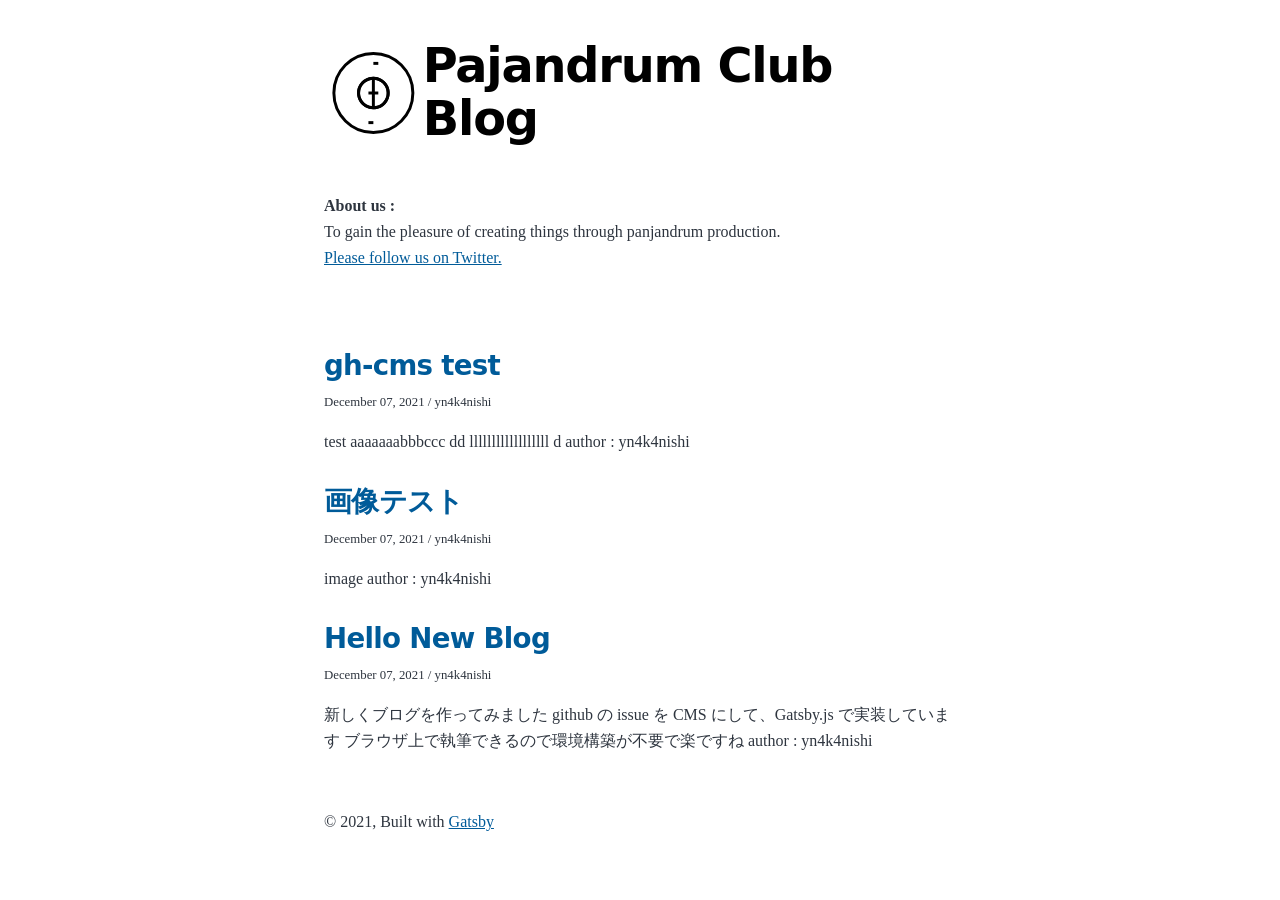
==== commit 0b302550: "deploy: 95c0c888b536493fa80a9fb35cd5bf26c851ba90" ====
--- a/index.html
+++ b/index.html
@@ -1,9 +1,9 @@
 <!DOCTYPE html><html lang="en"><head><meta charSet="utf-8"/><meta http-equiv="x-ua-compatible" content="ie=edge"/><meta name="viewport" content="width=device-width, initial-scale=1, shrink-to-fit=no"/><style data-href="/homepage/styles.265f8cfaa9f4fe01806c.css" data-identity="gatsby-global-css">@font-face{font-display:swap;font-family:Montserrat;font-style:normal;font-weight:100;src:local("Montserrat Thin "),local("Montserrat-Thin"),url(/homepage/static/montserrat-latin-100-8d7d79679b70dbe27172b6460e7a7910.woff2) format("woff2"),url(/homepage/static/montserrat-latin-100-ec38980a9e0119a379e2a9b3dbb1901a.woff) format("woff")}@font-face{font-display:swap;font-family:Montserrat;font-style:italic;font-weight:100;src:local("Montserrat Thin italic"),local("Montserrat-Thinitalic"),url(/homepage/static/montserrat-latin-100italic-e279051046ba1286706adc886cf1c96b.woff2) format("woff2"),url(/homepage/static/montserrat-latin-100italic-3b325a3173c8207435cd1b76e19bf501.woff) format("woff")}@font-face{font-display:swap;font-family:Montserrat;font-style:normal;font-weight:200;src:local("Montserrat Extra Light "),local("Montserrat-Extra Light"),url(/homepage/static/montserrat-latin-200-9d266fbbfa6cab7009bd56003b1eeb67.woff2) format("woff2"),url(/homepage/static/montserrat-latin-200-2d8ba08717110d27122e54c34b8a5798.woff) format("woff")}@font-face{font-display:swap;font-family:Montserrat;font-style:italic;font-weight:200;src:local("Montserrat Extra Light italic"),local("Montserrat-Extra Lightitalic"),url(/homepage/static/montserrat-latin-200italic-6e5b3756583bb2263eb062eae992735e.woff2) format("woff2"),url(/homepage/static/montserrat-latin-200italic-a0d6f343e4b536c582926255367a57da.woff) format("woff")}@font-face{font-display:swap;font-family:Montserrat;font-style:normal;font-weight:300;src:local("Montserrat Light "),local("Montserrat-Light"),url(/homepage/static/montserrat-latin-300-00b3e893aab5a8fd632d6342eb72551a.woff2) format("woff2"),url(/homepage/static/montserrat-latin-300-ea303695ceab35f17e7d062f30e0173b.woff) format("woff")}@font-face{font-display:swap;font-family:Montserrat;font-style:italic;font-weight:300;src:local("Montserrat Light italic"),local("Montserrat-Lightitalic"),url(/homepage/static/montserrat-latin-300italic-56f34ea368f6aedf89583d444bbcb227.woff2) format("woff2"),url(/homepage/static/montserrat-latin-300italic-54b0bf2c8c4c12ffafd803be2466a790.woff) format("woff")}@font-face{font-display:swap;font-family:Montserrat;font-style:normal;font-weight:400;src:local("Montserrat Regular "),local("Montserrat-Regular"),url(/homepage/static/montserrat-latin-400-b71748ae4f80ec8c014def4c5fa8688b.woff2) format("woff2"),url(/homepage/static/montserrat-latin-400-0659a9f4e90db5cf51b50d005bff1e41.woff) format("woff")}@font-face{font-display:swap;font-family:Montserrat;font-style:italic;font-weight:400;src:local("Montserrat Regular italic"),local("Montserrat-Regularitalic"),url(/homepage/static/montserrat-latin-400italic-6eed6b4cbb809c6efc7aa7ddad6dbe3e.woff2) format("woff2"),url(/homepage/static/montserrat-latin-400italic-7583622cfde30ae49086d18447ab28e7.woff) format("woff")}@font-face{font-display:swap;font-family:Montserrat;font-style:normal;font-weight:500;src:local("Montserrat Medium "),local("Montserrat-Medium"),url(/homepage/static/montserrat-latin-500-091b209546e16313fd4f4fc36090c757.woff2) format("woff2"),url(/homepage/static/montserrat-latin-500-edd311588712a96bbf435fad264fff62.woff) format("woff")}@font-face{font-display:swap;font-family:Montserrat;font-style:italic;font-weight:500;src:local("Montserrat Medium italic"),local("Montserrat-Mediumitalic"),url(/homepage/static/montserrat-latin-500italic-c90ced68b46050061d1a41842d6dfb43.woff2) format("woff2"),url(/homepage/static/montserrat-latin-500italic-5146cbfe02b1deea5dffea27a5f2f998.woff) format("woff")}@font-face{font-display:swap;font-family:Montserrat;font-style:normal;font-weight:600;src:local("Montserrat SemiBold "),local("Montserrat-SemiBold"),url(/homepage/static/montserrat-latin-600-0480d2f8a71f38db8633b84d8722e0c2.woff2) format("woff2"),url(/homepage/static/montserrat-latin-600-b77863a375260a05dd13f86a1cee598f.woff) format("woff")}@font-face{font-display:swap;font-family:Montserrat;font-style:italic;font-weight:600;src:local("Montserrat SemiBold italic"),local("Montserrat-SemiBolditalic"),url(/homepage/static/montserrat-latin-600italic-cf46ffb11f3a60d7df0567f8851a1d00.woff2) format("woff2"),url(/homepage/static/montserrat-latin-600italic-c4fcfeeb057724724097167e57bd7801.woff) format("woff")}@font-face{font-display:swap;font-family:Montserrat;font-style:normal;font-weight:700;src:local("Montserrat Bold "),local("Montserrat-Bold"),url(/homepage/static/montserrat-latin-700-7dbcc8a5ea2289d83f657c25b4be6193.woff2) format("woff2"),url(/homepage/static/montserrat-latin-700-99271a835e1cae8c76ef8bba99a8cc4e.woff) format("woff")}@font-face{font-display:swap;font-family:Montserrat;font-style:italic;font-weight:700;src:local("Montserrat Bold italic"),local("Montserrat-Bolditalic"),url(/homepage/static/montserrat-latin-700italic-c41ad6bdb4bd504a843d546d0a47958d.woff2) format("woff2"),url(/homepage/static/montserrat-latin-700italic-6779372f04095051c62ed36bc1dcc142.woff) format("woff")}@font-face{font-display:swap;font-family:Montserrat;font-style:normal;font-weight:800;src:local("Montserrat ExtraBold "),local("Montserrat-ExtraBold"),url(/homepage/static/montserrat-latin-800-db9a3e0ba7eaea32e5f55328ace6cf23.woff2) format("woff2"),url(/homepage/static/montserrat-latin-800-4e3c615967a2360f5db87d2f0fd2456f.woff) format("woff")}@font-face{font-display:swap;font-family:Montserrat;font-style:italic;font-weight:800;src:local("Montserrat ExtraBold italic"),local("Montserrat-ExtraBolditalic"),url(/homepage/static/montserrat-latin-800italic-bf45bfa14805969eda318973947bc42b.woff2) format("woff2"),url(/homepage/static/montserrat-latin-800italic-fe82abb0bcede51bf724254878e0c374.woff) format("woff")}@font-face{font-display:swap;font-family:Montserrat;font-style:normal;font-weight:900;src:local("Montserrat Black "),local("Montserrat-Black"),url(/homepage/static/montserrat-latin-900-e66c7edc609e24bacbb705175669d814.woff2) format("woff2"),url(/homepage/static/montserrat-latin-900-8211f418baeb8ec880b80ba3c682f957.woff) format("woff")}@font-face{font-display:swap;font-family:Montserrat;font-style:italic;font-weight:900;src:local("Montserrat Black italic"),local("Montserrat-Blackitalic"),url(/homepage/static/montserrat-latin-900italic-4454c775e48152c1a72510ceed3603e2.woff2) format("woff2"),url(/homepage/static/montserrat-latin-900italic-efcaa0f6a82ee0640b83a0916e6e8d68.woff) format("woff")}@font-face{font-display:swap;font-family:Merriweather;font-style:normal;font-weight:300;src:local("Merriweather Light "),local("Merriweather-Light"),url(/homepage/static/merriweather-latin-300-fc117160c69a8ea0851b26dd14748ee4.woff2) format("woff2"),url(/homepage/static/merriweather-latin-300-58b18067ebbd21fda77b67e73c241d3b.woff) format("woff")}@font-face{font-display:swap;font-family:Merriweather;font-style:italic;font-weight:300;src:local("Merriweather Light italic"),local("Merriweather-Lightitalic"),url(/homepage/static/merriweather-latin-300italic-fe29961474f8dbf77c0aa7b9a629e4bc.woff2) format("woff2"),url(/homepage/static/merriweather-latin-300italic-23c3f1f88683618a4fb8d265d33d383a.woff) format("woff")}@font-face{font-display:swap;font-family:Merriweather;font-style:normal;font-weight:400;src:local("Merriweather Regular "),local("Merriweather-Regular"),url(/homepage/static/merriweather-latin-400-d9479e8023bef9cbd9bf8d6eabd6bf36.woff2) format("woff2"),url(/homepage/static/merriweather-latin-400-040426f99ff6e00b86506452e0d1f10b.woff) format("woff")}@font-face{font-display:swap;font-family:Merriweather;font-style:italic;font-weight:400;src:local("Merriweather Regular italic"),local("Merriweather-Regularitalic"),url(/homepage/static/merriweather-latin-400italic-2de7bfeaf08fb03d4315d49947f062f7.woff2) format("woff2"),url(/homepage/static/merriweather-latin-400italic-79db67aca65f5285964ab332bd65f451.woff) format("woff")}@font-face{font-display:swap;font-family:Merriweather;font-style:normal;font-weight:700;src:local("Merriweather Bold "),local("Merriweather-Bold"),url(/homepage/static/merriweather-latin-700-4b08e01d805fa35d7bf777f1b24314ae.woff2) format("woff2"),url(/homepage/static/merriweather-latin-700-22fb8afba4ab1f093b6ef9e28a9b6e92.woff) format("woff")}@font-face{font-display:swap;font-family:Merriweather;font-style:italic;font-weight:700;src:local("Merriweather Bold italic"),local("Merriweather-Bolditalic"),url(/homepage/static/merriweather-latin-700italic-cd92541b177652fffb6e3b952f1c33f1.woff2) format("woff2"),url(/homepage/static/merriweather-latin-700italic-f87f3d87cea0dd0979bfc8ac9ea90243.woff) format("woff")}@font-face{font-display:swap;font-family:Merriweather;font-style:normal;font-weight:900;src:local("Merriweather Black "),local("Merriweather-Black"),url(/homepage/static/merriweather-latin-900-f813fc6a4bee46eda5224ac7ebf1b7be.woff2) format("woff2"),url(/homepage/static/merriweather-latin-900-5d4e42cb44410674acd99153d57df032.woff) format("woff")}@font-face{font-display:swap;font-family:Merriweather;font-style:italic;font-weight:900;src:local("Merriweather Black italic"),local("Merriweather-Blackitalic"),url(/homepage/static/merriweather-latin-900italic-b7901d85486871c1779c0e93ddd85656.woff2) format("woff2"),url(/homepage/static/merriweather-latin-900italic-9647f9fdab98756989a8a5550eb205c3.woff) format("woff")}
 
 
-/*! normalize.css v8.0.1 | MIT License | github.com/necolas/normalize.css */html{-webkit-text-size-adjust:100%;line-height:1.15}body{margin:0}main{display:block}h1{font-size:2em;margin:.67em 0}hr{box-sizing:content-box;height:0;overflow:visible}pre{font-family:monospace,monospace;font-size:1em}a{background-color:transparent}abbr[title]{border-bottom:none;text-decoration:underline;-webkit-text-decoration:underline dotted;text-decoration:underline dotted}b,strong{font-weight:bolder}code,kbd,samp{font-family:monospace,monospace;font-size:1em}small{font-size:80%}sub,sup{font-size:75%;line-height:0;position:relative;vertical-align:baseline}sub{bottom:-.25em}sup{top:-.5em}img{border-style:none}button,input,optgroup,select,textarea{font-family:inherit;font-size:100%;line-height:1.15;margin:0}button,input{overflow:visible}button,select{text-transform:none}[type=button],[type=reset],[type=submit],button{-webkit-appearance:button}[type=button]::-moz-focus-inner,[type=reset]::-moz-focus-inner,[type=submit]::-moz-focus-inner,button::-moz-focus-inner{border-style:none;padding:0}[type=button]:-moz-focusring,[type=reset]:-moz-focusring,[type=submit]:-moz-focusring,button:-moz-focusring{outline:1px dotted ButtonText}fieldset{padding:.35em .75em .625em}legend{box-sizing:border-box;color:inherit;display:table;max-width:100%;padding:0;white-space:normal}progress{vertical-align:baseline}textarea{overflow:auto}[type=checkbox],[type=radio]{box-sizing:border-box;padding:0}[type=number]::-webkit-inner-spin-button,[type=number]::-webkit-outer-spin-button{height:auto}[type=search]{-webkit-appearance:textfield;outline-offset:-2px}[type=search]::-webkit-search-decoration{-webkit-appearance:none}::-webkit-file-upload-button{-webkit-appearance:button;font:inherit}details{display:block}summary{display:list-item}[hidden]{display:none}:root{--maxWidth-none:"none";--maxWidth-xs:20rem;--maxWidth-sm:24rem;--maxWidth-md:28rem;--maxWidth-lg:32rem;--maxWidth-xl:36rem;--maxWidth-2xl:42rem;--maxWidth-3xl:48rem;--maxWidth-4xl:56rem;--maxWidth-full:"100%";--maxWidth-wrapper:var(--maxWidth-2xl);--spacing-px:"1px";--spacing-0:0;--spacing-1:0.25rem;--spacing-2:0.5rem;--spacing-3:0.75rem;--spacing-4:1rem;--spacing-5:1.25rem;--spacing-6:1.5rem;--spacing-8:2rem;--spacing-10:2.5rem;--spacing-12:3rem;--spacing-16:4rem;--spacing-20:5rem;--spacing-24:6rem;--spacing-32:8rem;--fontFamily-sans:Montserrat,system-ui,-apple-system,BlinkMacSystemFont,"Segoe UI",Roboto,"Helvetica Neue",Arial,"Noto Sans",sans-serif,"Apple Color Emoji","Segoe UI Emoji","Segoe UI Symbol","Noto Color Emoji";--fontFamily-serif:"Merriweather","Georgia",Cambria,"Times New Roman",Times,serif;--font-body:var(--fontFamily-serif);--font-heading:var(--fontFamily-sans);--fontWeight-normal:400;--fontWeight-medium:500;--fontWeight-semibold:600;--fontWeight-bold:700;--fontWeight-extrabold:800;--fontWeight-black:900;--fontSize-root:16px;--lineHeight-none:1;--lineHeight-tight:1.1;--lineHeight-normal:1.5;--lineHeight-relaxed:1.625;--fontSize-0:0.833rem;--fontSize-1:1rem;--fontSize-2:1.2rem;--fontSize-3:1.44rem;--fontSize-4:1.728rem;--fontSize-5:2.074rem;--fontSize-6:2.488rem;--fontSize-7:2.986rem;--color-primary:#005b99;--color-text:#2e353f;--color-text-light:#4f5969;--color-heading:#1a202c;--color-heading-black:#000;--color-accent:#d1dce5}*,:after,:before{box-sizing:border-box}html{-webkit-font-smoothing:antialiased;-moz-osx-font-smoothing:grayscale;font-size:var(--fontSize-root);line-height:var(--lineHeight-normal)}body{color:var(--color-text);font-family:var(--font-body);font-size:var(--fontSize-1)}footer{padding:var(--spacing-6) var(--spacing-0)}hr{background:var(--color-accent);border:0;height:1px}h1,h2,h3,h4,h5,h6{font-family:var(--font-heading);letter-spacing:-.025em;line-height:var(--lineHeight-tight);margin-bottom:var(--spacing-6);margin-top:var(--spacing-12)}h2,h3,h4,h5,h6{color:var(--color-heading);font-weight:var(--fontWeight-bold)}h1{color:var(--color-heading-black);font-size:var(--fontSize-6);font-weight:var(--fontWeight-black)}h2{font-size:var(--fontSize-5)}h3{font-size:var(--fontSize-4)}h4{font-size:var(--fontSize-3)}h5{font-size:var(--fontSize-2)}h6{font-size:var(--fontSize-1)}h1>a,h2>a,h3>a,h4>a,h5>a,h6>a{color:inherit;text-decoration:none}p{--baseline-multiplier:0.179;--x-height-multiplier:0.35;line-height:var(--lineHeight-relaxed);margin:var(--spacing-0) var(--spacing-0) var(--spacing-8) var(--spacing-0)}ol,p,ul{padding:var(--spacing-0)}ol,ul{list-style-image:none;list-style-position:outside;margin-bottom:var(--spacing-8);margin-left:var(--spacing-0);margin-right:var(--spacing-0)}ol li,ul li{padding-left:var(--spacing-0)}li>p,ol li,ul li{margin-bottom:calc(var(--spacing-8)/2)}li :last-child{margin-bottom:var(--spacing-0)}li>ul{margin-left:var(--spacing-8);margin-top:calc(var(--spacing-8)/2)}blockquote{border-left:var(--spacing-1) solid var(--color-primary);color:var(--color-text-light);font-size:var(--fontSize-2);font-style:italic;margin-bottom:var(--spacing-8);margin-left:calc(var(--spacing-6)*-1);margin-right:var(--spacing-8);padding:var(--spacing-0) var(--spacing-0) var(--spacing-0) var(--spacing-6)}blockquote>:last-child{margin-bottom:var(--spacing-0)}blockquote>ol,blockquote>ul{list-style-position:inside}table{border-collapse:collapse;border-spacing:.25rem;margin-bottom:var(--spacing-8);width:100%}table thead tr th{border-bottom:1px solid var(--color-accent)}a{color:var(--color-primary)}a:focus,a:hover{text-decoration:none}.global-wrapper{margin:var(--spacing-0) auto;max-width:var(--maxWidth-wrapper);padding:var(--spacing-10) var(--spacing-5)}.global-wrapper[data-is-root-path=true] .bio{margin-bottom:var(--spacing-20)}.global-header{margin-bottom:var(--spacing-12)}.main-heading{align-items:center;display:flex;font-size:var(--fontSize-7);justify-content:center;margin:0}.post-list-item{margin-bottom:var(--spacing-8);margin-top:var(--spacing-8)}.post-list-item p{margin-bottom:var(--spacing-0)}.post-list-item h2{color:var(--color-primary);font-size:var(--fontSize-4);margin-bottom:var(--spacing-2);margin-top:var(--spacing-0)}.post-list-item header{margin-bottom:var(--spacing-4)}.header-link-home{font-family:var(--font-heading);font-size:var(--fontSize-2);font-weight:var(--fontWeight-bold);text-decoration:none}.bio{display:flex;margin-bottom:var(--spacing-16)}.bio-avatar,.bio p{margin-bottom:var(--spacing-0)}.bio-avatar{border-radius:100%;margin-right:var(--spacing-4);min-width:50px}.blog-post header h1{margin:var(--spacing-0) var(--spacing-0) var(--spacing-4) var(--spacing-0)}.blog-post header p{font-family:var(--font-heading);font-size:var(--fontSize-2)}.blog-post-nav ul{margin:var(--spacing-0)}.gatsby-highlight{margin-bottom:var(--spacing-8)}@media (max-width:42rem){blockquote{margin-left:var(--spacing-0);padding:var(--spacing-0) var(--spacing-0) var(--spacing-0) var(--spacing-4)}ol,ul{list-style-position:inside}}code[class*=language-],pre[class*=language-]{word-wrap:normal;background:none;color:#000;font-family:Consolas,Monaco,Andale Mono,Ubuntu Mono,monospace;font-size:1em;-webkit-hyphens:none;-ms-hyphens:none;hyphens:none;line-height:1.5;-moz-tab-size:4;-o-tab-size:4;tab-size:4;text-align:left;text-shadow:0 1px #fff;white-space:pre;word-break:normal;word-spacing:normal}code[class*=language-]::selection,code[class*=language-] ::selection,pre[class*=language-]::selection,pre[class*=language-] ::selection{background:#b3d4fc;text-shadow:none}@media print{code[class*=language-],pre[class*=language-]{text-shadow:none}}pre[class*=language-]{margin:.5em 0;overflow:auto;padding:1em}:not(pre)>code[class*=language-],pre[class*=language-]{background:#f5f2f0}:not(pre)>code[class*=language-]{border-radius:.3em;padding:.1em;white-space:normal}.token.cdata,.token.comment,.token.doctype,.token.prolog{color:#708090}.token.punctuation{color:#999}.token.namespace{opacity:.7}.token.boolean,.token.constant,.token.deleted,.token.number,.token.property,.token.symbol,.token.tag{color:#905}.token.attr-name,.token.builtin,.token.char,.token.inserted,.token.selector,.token.string{color:#690}.language-css .token.string,.style .token.string,.token.entity,.token.operator,.token.url{background:hsla(0,0%,100%,.5);color:#9a6e3a}.token.atrule,.token.attr-value,.token.keyword{color:#07a}.token.class-name,.token.function{color:#dd4a68}.token.important,.token.regex,.token.variable{color:#e90}.token.bold,.token.important{font-weight:700}.token.italic{font-style:italic}.token.entity{cursor:help}.logo-module--rotate--z5bPY{stroke-dasharray:103 360;-webkit-animation:logo-module--rotate--z5bPY 15s linear infinite;animation:logo-module--rotate--z5bPY 15s linear infinite;-webkit-transform:rotate(30deg);transform:rotate(30deg);-webkit-transform-origin:50% 50%;transform-origin:50% 50%}@-webkit-keyframes logo-module--rotate--z5bPY{0%{stroke-dasharray:0 360;rotate:0}20%{stroke-dasharray:0 360;rotate:0}40%{stroke-dasharray:75 360;rotate:30}60%{stroke-dasharray:75 360;rotate:30}80%{stroke-dasharray:0 360;rotate:0}to{stroke-dasharray:0 360;rotate:0}}@keyframes logo-module--rotate--z5bPY{0%{stroke-dasharray:0 360;rotate:0}20%{stroke-dasharray:0 360;rotate:0}40%{stroke-dasharray:75 360;rotate:30}60%{stroke-dasharray:75 360;rotate:30}80%{stroke-dasharray:0 360;rotate:0}to{stroke-dasharray:0 360;rotate:0}}.logo-module--up--LvnGg{-webkit-animation:logo-module--up--LvnGg 15s linear infinite;animation:logo-module--up--LvnGg 15s linear infinite;-webkit-transform-origin:45% 50%;transform-origin:45% 50%}@-webkit-keyframes logo-module--up--LvnGg{0%{-webkit-transform:translate(0) rotateY(90deg);transform:translate(0) rotateY(90deg);-webkit-transform-origin:50% 50%;transform-origin:50% 50%}10%{-webkit-transform:translate(0);transform:translate(0);-webkit-transform-origin:50% 50%;transform-origin:50% 50%}20%{-webkit-transform:translateY(-15px);transform:translateY(-15px);-webkit-transform-origin:50% 50%;transform-origin:50% 50%}40%{-webkit-transform:translate(5px,-15px);transform:translate(5px,-15px);-webkit-transform-origin:45% 50%;transform-origin:45% 50%}60%{-webkit-transform:translate(5px,-15px);transform:translate(5px,-15px);-webkit-transform-origin:45% 50%;transform-origin:45% 50%}80%{-webkit-transform:translate(5px,-15px) rotateY(90deg);transform:translate(5px,-15px) rotateY(90deg);-webkit-transform-origin:45% 50%;transform-origin:45% 50%}to{-webkit-transform:translate(5px,-15px) rotateY(90deg);transform:translate(5px,-15px) rotateY(90deg);-webkit-transform-origin:45% 50%;transform-origin:45% 50%}}@keyframes logo-module--up--LvnGg{0%{-webkit-transform:translate(0) rotateY(90deg);transform:translate(0) rotateY(90deg);-webkit-transform-origin:50% 50%;transform-origin:50% 50%}10%{-webkit-transform:translate(0);transform:translate(0);-webkit-transform-origin:50% 50%;transform-origin:50% 50%}20%{-webkit-transform:translateY(-15px);transform:translateY(-15px);-webkit-transform-origin:50% 50%;transform-origin:50% 50%}40%{-webkit-transform:translate(5px,-15px);transform:translate(5px,-15px);-webkit-transform-origin:45% 50%;transform-origin:45% 50%}60%{-webkit-transform:translate(5px,-15px);transform:translate(5px,-15px);-webkit-transform-origin:45% 50%;transform-origin:45% 50%}80%{-webkit-transform:translate(5px,-15px) rotateY(90deg);transform:translate(5px,-15px) rotateY(90deg);-webkit-transform-origin:45% 50%;transform-origin:45% 50%}to{-webkit-transform:translate(5px,-15px) rotateY(90deg);transform:translate(5px,-15px) rotateY(90deg);-webkit-transform-origin:45% 50%;transform-origin:45% 50%}}.logo-module--down--EqvTy{-webkit-animation:logo-module--down--EqvTy 15s linear infinite;animation:logo-module--down--EqvTy 15s linear infinite;-webkit-transform-origin:55% 50%;transform-origin:55% 50%}@-webkit-keyframes logo-module--down--EqvTy{0%{-webkit-transform:translate(0) rotateY(90deg);transform:translate(0) rotateY(90deg);-webkit-transform-origin:50% 50%;transform-origin:50% 50%}10%{-webkit-transform:translate(0);transform:translate(0);-webkit-transform-origin:50% 50%;transform-origin:50% 50%}20%{-webkit-transform:translateY(15px);transform:translateY(15px);-webkit-transform-origin:50% 50%;transform-origin:50% 50%}40%{-webkit-transform:translate(-5px,15px);transform:translate(-5px,15px);-webkit-transform-origin:55% 50%;transform-origin:55% 50%}60%{-webkit-transform:translate(-5px,15px);transform:translate(-5px,15px);-webkit-transform-origin:55% 50%;transform-origin:55% 50%}80%{-webkit-transform:translate(-5px,15px) rotateY(90deg);transform:translate(-5px,15px) rotateY(90deg);-webkit-transform-origin:55% 50%;transform-origin:55% 50%}to{-webkit-transform:translate(-5px,15px) rotateY(90deg);transform:translate(-5px,15px) rotateY(90deg);-webkit-transform-origin:55% 50%;transform-origin:55% 50%}}@keyframes logo-module--down--EqvTy{0%{-webkit-transform:translate(0) rotateY(90deg);transform:translate(0) rotateY(90deg);-webkit-transform-origin:50% 50%;transform-origin:50% 50%}10%{-webkit-transform:translate(0);transform:translate(0);-webkit-transform-origin:50% 50%;transform-origin:50% 50%}20%{-webkit-transform:translateY(15px);transform:translateY(15px);-webkit-transform-origin:50% 50%;transform-origin:50% 50%}40%{-webkit-transform:translate(-5px,15px);transform:translate(-5px,15px);-webkit-transform-origin:55% 50%;transform-origin:55% 50%}60%{-webkit-transform:translate(-5px,15px);transform:translate(-5px,15px);-webkit-transform-origin:55% 50%;transform-origin:55% 50%}80%{-webkit-transform:translate(-5px,15px) rotateY(90deg);transform:translate(-5px,15px) rotateY(90deg);-webkit-transform-origin:55% 50%;transform-origin:55% 50%}to{-webkit-transform:translate(-5px,15px) rotateY(90deg);transform:translate(-5px,15px) rotateY(90deg);-webkit-transform-origin:55% 50%;transform-origin:55% 50%}}.logo-module--extend--q1yNc{-webkit-animation:logo-module--extend--q1yNc 15s linear infinite;animation:logo-module--extend--q1yNc 15s linear infinite;-webkit-transform-origin:50% 50%;transform-origin:50% 50%}@-webkit-keyframes logo-module--extend--q1yNc{0%{-webkit-transform:scaleY(1);transform:scaleY(1)}20%{-webkit-transform:scaleY(2);transform:scaleY(2)}40%{-webkit-transform:scaleY(2);transform:scaleY(2)}60%{-webkit-transform:scaleY(2);transform:scaleY(2)}80%{-webkit-transform:scaleY(2) rotateY(90deg);transform:scaleY(2) rotateY(90deg)}to{-webkit-transform:scaleY(2) rotateY(90deg);transform:scaleY(2) rotateY(90deg)}}@keyframes logo-module--extend--q1yNc{0%{-webkit-transform:scaleY(1);transform:scaleY(1)}20%{-webkit-transform:scaleY(2);transform:scaleY(2)}40%{-webkit-transform:scaleY(2);transform:scaleY(2)}60%{-webkit-transform:scaleY(2);transform:scaleY(2)}80%{-webkit-transform:scaleY(2) rotateY(90deg);transform:scaleY(2) rotateY(90deg)}to{-webkit-transform:scaleY(2) rotateY(90deg);transform:scaleY(2) rotateY(90deg)}}.logo-module--extend2--bUhLm{-webkit-animation:logo-module--extend2--bUhLm 15s linear infinite;animation:logo-module--extend2--bUhLm 15s linear infinite;-webkit-transform-origin:50% 50%;transform-origin:50% 50%}@-webkit-keyframes logo-module--extend2--bUhLm{0%{-webkit-transform:scaleX(0);transform:scaleX(0)}20%{-webkit-transform:scaleX(0);transform:scaleX(0)}40%{-webkit-transform:scaleX(1);transform:scaleX(1)}60%{-webkit-transform:scaleX(1);transform:scaleX(1)}80%{-webkit-transform:scaleX(1) rotateY(90deg);transform:scaleX(1) rotateY(90deg)}to{-webkit-transform:scaleX(1) rotateY(90deg);transform:scaleX(1) rotateY(90deg)}}@keyframes logo-module--extend2--bUhLm{0%{-webkit-transform:scaleX(0);transform:scaleX(0)}20%{-webkit-transform:scaleX(0);transform:scaleX(0)}40%{-webkit-transform:scaleX(1);transform:scaleX(1)}60%{-webkit-transform:scaleX(1);transform:scaleX(1)}80%{-webkit-transform:scaleX(1) rotateY(90deg);transform:scaleX(1) rotateY(90deg)}to{-webkit-transform:scaleX(1) rotateY(90deg);transform:scaleX(1) rotateY(90deg)}}</style><meta name="generator" content="Gatsby 4.3.0"/><style>.gatsby-image-wrapper{position:relative;overflow:hidden}.gatsby-image-wrapper picture.object-fit-polyfill{position:static!important}.gatsby-image-wrapper img{bottom:0;height:100%;left:0;margin:0;max-width:none;padding:0;position:absolute;right:0;top:0;width:100%;object-fit:cover}.gatsby-image-wrapper [data-main-image]{opacity:0;transform:translateZ(0);transition:opacity .25s linear;will-change:opacity}.gatsby-image-wrapper-constrained{display:inline-block;vertical-align:top}</style><noscript><style>.gatsby-image-wrapper noscript [data-main-image]{opacity:1!important}.gatsby-image-wrapper [data-placeholder-image]{opacity:0!important}</style></noscript><script type="module">const e="undefined"!=typeof HTMLImageElement&&"loading"in HTMLImageElement.prototype;e&&document.body.addEventListener("load",(function(e){if(void 0===e.target.dataset.mainImage)return;if(void 0===e.target.dataset.gatsbyImageSsr)return;const t=e.target;let a=null,n=t;for(;null===a&&n;)void 0!==n.parentNode.dataset.gatsbyImageWrapper&&(a=n.parentNode),n=n.parentNode;const o=a.querySelector("[data-placeholder-image]"),r=new Image;r.src=t.currentSrc,r.decode().catch((()=>{})).then((()=>{t.style.opacity=1,o&&(o.style.opacity=0,o.style.transition="opacity 500ms linear")}))}),!0);</script><link rel="alternate" type="application/rss+xml" title="Gatsby Starter Blog RSS Feed" href="/homepage/rss.xml"/><link rel="icon" href="/homepage/favicon-32x32.png?v=92582510cdf4215e26cb6bea51a21f0e" type="image/png"/><link rel="manifest" href="/homepage/manifest.webmanifest" crossorigin="anonymous"/><link rel="apple-touch-icon" sizes="48x48" href="/homepage/icons/icon-48x48.png?v=92582510cdf4215e26cb6bea51a21f0e"/><link rel="apple-touch-icon" sizes="72x72" href="/homepage/icons/icon-72x72.png?v=92582510cdf4215e26cb6bea51a21f0e"/><link rel="apple-touch-icon" sizes="96x96" href="/homepage/icons/icon-96x96.png?v=92582510cdf4215e26cb6bea51a21f0e"/><link rel="apple-touch-icon" sizes="144x144" href="/homepage/icons/icon-144x144.png?v=92582510cdf4215e26cb6bea51a21f0e"/><link rel="apple-touch-icon" sizes="192x192" href="/homepage/icons/icon-192x192.png?v=92582510cdf4215e26cb6bea51a21f0e"/><link rel="apple-touch-icon" sizes="256x256" href="/homepage/icons/icon-256x256.png?v=92582510cdf4215e26cb6bea51a21f0e"/><link rel="apple-touch-icon" sizes="384x384" href="/homepage/icons/icon-384x384.png?v=92582510cdf4215e26cb6bea51a21f0e"/><link rel="apple-touch-icon" sizes="512x512" href="/homepage/icons/icon-512x512.png?v=92582510cdf4215e26cb6bea51a21f0e"/><title data-react-helmet="true">All posts | Pajandrum Club Blog</title><meta data-react-helmet="true" name="description" content="A starter blog demonstrating what Gatsby can do."/><meta data-react-helmet="true" property="og:title" content="All posts"/><meta data-react-helmet="true" property="og:description" content="A starter blog demonstrating what Gatsby can do."/><meta data-react-helmet="true" property="og:type" content="website"/><meta data-react-helmet="true" name="twitter:card" content="summary"/><meta data-react-helmet="true" name="twitter:creator" content="KIT_panjandrum"/><meta data-react-helmet="true" name="twitter:title" content="All posts"/><meta data-react-helmet="true" name="twitter:description" content="A starter blog demonstrating what Gatsby can do."/><link as="script" rel="preload" href="/homepage/webpack-runtime-b2f5218f1acad6109066.js"/><link as="script" rel="preload" href="/homepage/framework-e413e527015be9a1bdfd.js"/><link as="script" rel="preload" href="/homepage/app-187b5a796b831f0a87b5.js"/><link as="script" rel="preload" href="/homepage/commons-4486f0296d8e61582f88.js"/><link as="script" rel="preload" href="/homepage/component---src-pages-index-js-88755279434fcece781b.js"/><link as="fetch" rel="preload" href="/homepage/page-data/index/page-data.json" crossorigin="anonymous"/><link as="fetch" rel="preload" href="/homepage/page-data/sq/d/1205345364.json" crossorigin="anonymous"/><link as="fetch" rel="preload" href="/homepage/page-data/sq/d/2841359383.json" crossorigin="anonymous"/><link as="fetch" rel="preload" href="/homepage/page-data/app-data.json" crossorigin="anonymous"/></head><body><div id="___gatsby"><div style="outline:none" tabindex="-1" id="gatsby-focus-wrapper"><div class="global-wrapper" data-is-root-path="true"><header class="global-header"><h1 class="main-heading"><svg xmlns="http://www.w3.org/2000/svg" width="100" height="100" viewBox="0 0 100 100"><circle cx="50" cy="50" r="40" stroke="black" stroke-width="3" fill="white"></circle><circle class="logo-module--rotate--z5bPY" cx="50" cy="50" r="15" stroke="black" stroke-width="3" fill="white"></circle><path d="M 50 35 A 1 1 90 0 1 50 65 A 1 1 90 0 0 50 35 Z" stroke="black" stroke-width="3" fill="none" class="logo-module--up--LvnGg"></path><path d="M 50 65 A 1 1 90 0 1 50 35 A 1 1 90 0 0 50 65 Z" stroke="black" stroke-width="3" fill="none" class="logo-module--down--EqvTy"></path><line x1="50" y1="34" x2="50" y2="66" stroke="black" stroke-width="3" class="logo-module--extend--q1yNc"></line><line x1="50" y1="20" x2="55" y2="20" stroke="black" stroke-width="3" class="logo-module--extend2--bUhLm"></line><line x1="45" y1="50" x2="55" y2="50" stroke="black" stroke-width="3" class="logo-module--extend2--bUhLm"></line><line x1="45" y1="80" x2="50" y2="80" stroke="black" stroke-width="3" class="logo-module--extend2--bUhLm"></line></svg><a aria-current="page" class="" href="/homepage/">Pajandrum Club Blog</a></h1></header><main><div class="bio"><p><strong>About us : </strong> <br/>To gain the pleasure of creating things through panjandrum production.<!-- --> <br/> <a href="https://twitter.com/KIT_panjandrum">Please follow us on Twitter.</a></p></div><ol style="list-style:none"><li><article class="post-list-item" itemscope="" itemType="http://schema.org/Article"><header><h2><a itemProp="url" href="/homepage/1073061472/"><span itemProp="headline">gh-cms test</span></a></h2><small>December 07, 2021</small></header><section><p itemProp="description">test
+/*! normalize.css v8.0.1 | MIT License | github.com/necolas/normalize.css */html{-webkit-text-size-adjust:100%;line-height:1.15}body{margin:0}main{display:block}h1{font-size:2em;margin:.67em 0}hr{box-sizing:content-box;height:0;overflow:visible}pre{font-family:monospace,monospace;font-size:1em}a{background-color:transparent}abbr[title]{border-bottom:none;text-decoration:underline;-webkit-text-decoration:underline dotted;text-decoration:underline dotted}b,strong{font-weight:bolder}code,kbd,samp{font-family:monospace,monospace;font-size:1em}small{font-size:80%}sub,sup{font-size:75%;line-height:0;position:relative;vertical-align:baseline}sub{bottom:-.25em}sup{top:-.5em}img{border-style:none}button,input,optgroup,select,textarea{font-family:inherit;font-size:100%;line-height:1.15;margin:0}button,input{overflow:visible}button,select{text-transform:none}[type=button],[type=reset],[type=submit],button{-webkit-appearance:button}[type=button]::-moz-focus-inner,[type=reset]::-moz-focus-inner,[type=submit]::-moz-focus-inner,button::-moz-focus-inner{border-style:none;padding:0}[type=button]:-moz-focusring,[type=reset]:-moz-focusring,[type=submit]:-moz-focusring,button:-moz-focusring{outline:1px dotted ButtonText}fieldset{padding:.35em .75em .625em}legend{box-sizing:border-box;color:inherit;display:table;max-width:100%;padding:0;white-space:normal}progress{vertical-align:baseline}textarea{overflow:auto}[type=checkbox],[type=radio]{box-sizing:border-box;padding:0}[type=number]::-webkit-inner-spin-button,[type=number]::-webkit-outer-spin-button{height:auto}[type=search]{-webkit-appearance:textfield;outline-offset:-2px}[type=search]::-webkit-search-decoration{-webkit-appearance:none}::-webkit-file-upload-button{-webkit-appearance:button;font:inherit}details{display:block}summary{display:list-item}[hidden]{display:none}:root{--maxWidth-none:"none";--maxWidth-xs:20rem;--maxWidth-sm:24rem;--maxWidth-md:28rem;--maxWidth-lg:32rem;--maxWidth-xl:36rem;--maxWidth-2xl:42rem;--maxWidth-3xl:48rem;--maxWidth-4xl:56rem;--maxWidth-full:"100%";--maxWidth-wrapper:var(--maxWidth-2xl);--spacing-px:"1px";--spacing-0:0;--spacing-1:0.25rem;--spacing-2:0.5rem;--spacing-3:0.75rem;--spacing-4:1rem;--spacing-5:1.25rem;--spacing-6:1.5rem;--spacing-8:2rem;--spacing-10:2.5rem;--spacing-12:3rem;--spacing-16:4rem;--spacing-20:5rem;--spacing-24:6rem;--spacing-32:8rem;--fontFamily-sans:Montserrat,system-ui,-apple-system,BlinkMacSystemFont,"Segoe UI",Roboto,"Helvetica Neue",Arial,"Noto Sans",sans-serif,"Apple Color Emoji","Segoe UI Emoji","Segoe UI Symbol","Noto Color Emoji";--fontFamily-serif:"Merriweather","Georgia",Cambria,"Times New Roman",Times,serif;--font-body:var(--fontFamily-serif);--font-heading:var(--fontFamily-sans);--fontWeight-normal:400;--fontWeight-medium:500;--fontWeight-semibold:600;--fontWeight-bold:700;--fontWeight-extrabold:800;--fontWeight-black:900;--fontSize-root:16px;--lineHeight-none:1;--lineHeight-tight:1.1;--lineHeight-normal:1.5;--lineHeight-relaxed:1.625;--fontSize-0:0.833rem;--fontSize-1:1rem;--fontSize-2:1.2rem;--fontSize-3:1.44rem;--fontSize-4:1.728rem;--fontSize-5:2.074rem;--fontSize-6:2.488rem;--fontSize-7:2.986rem;--color-primary:#005b99;--color-text:#2e353f;--color-text-light:#4f5969;--color-heading:#1a202c;--color-heading-black:#000;--color-accent:#d1dce5}*,:after,:before{box-sizing:border-box}html{-webkit-font-smoothing:antialiased;-moz-osx-font-smoothing:grayscale;font-size:var(--fontSize-root);line-height:var(--lineHeight-normal)}body{color:var(--color-text);font-family:var(--font-body);font-size:var(--fontSize-1)}footer{padding:var(--spacing-6) var(--spacing-0)}hr{background:var(--color-accent);border:0;height:1px}h1,h2,h3,h4,h5,h6{font-family:var(--font-heading);letter-spacing:-.025em;line-height:var(--lineHeight-tight);margin-bottom:var(--spacing-6);margin-top:var(--spacing-12)}h2,h3,h4,h5,h6{color:var(--color-heading);font-weight:var(--fontWeight-bold)}h1{color:var(--color-heading-black);font-size:var(--fontSize-6);font-weight:var(--fontWeight-black)}h2{font-size:var(--fontSize-5)}h3{font-size:var(--fontSize-4)}h4{font-size:var(--fontSize-3)}h5{font-size:var(--fontSize-2)}h6{font-size:var(--fontSize-1)}h1>a,h2>a,h3>a,h4>a,h5>a,h6>a{color:inherit;text-decoration:none}p{--baseline-multiplier:0.179;--x-height-multiplier:0.35;line-height:var(--lineHeight-relaxed);margin:var(--spacing-0) var(--spacing-0) var(--spacing-8) var(--spacing-0)}ol,p,ul{padding:var(--spacing-0)}ol,ul{list-style-image:none;list-style-position:outside;margin-bottom:var(--spacing-8);margin-left:var(--spacing-0);margin-right:var(--spacing-0)}ol li,ul li{padding-left:var(--spacing-0)}li>p,ol li,ul li{margin-bottom:calc(var(--spacing-8)/2)}li :last-child{margin-bottom:var(--spacing-0)}li>ul{margin-left:var(--spacing-8);margin-top:calc(var(--spacing-8)/2)}blockquote{border-left:var(--spacing-1) solid var(--color-primary);color:var(--color-text-light);font-size:var(--fontSize-2);font-style:italic;margin-bottom:var(--spacing-8);margin-left:calc(var(--spacing-6)*-1);margin-right:var(--spacing-8);padding:var(--spacing-0) var(--spacing-0) var(--spacing-0) var(--spacing-6)}blockquote>:last-child{margin-bottom:var(--spacing-0)}blockquote>ol,blockquote>ul{list-style-position:inside}table{border-collapse:collapse;border-spacing:.25rem;margin-bottom:var(--spacing-8);width:100%}table thead tr th{border-bottom:1px solid var(--color-accent)}a{color:var(--color-primary)}a:focus,a:hover{text-decoration:none}.global-wrapper{margin:var(--spacing-0) auto;max-width:var(--maxWidth-wrapper);padding:var(--spacing-10) var(--spacing-5)}.global-wrapper[data-is-root-path=true] .bio{margin-bottom:var(--spacing-20)}.global-header{margin-bottom:var(--spacing-12)}.main-heading{align-items:center;display:flex;font-size:var(--fontSize-7);justify-content:center;margin:0}.post-list-item{margin-bottom:var(--spacing-8);margin-top:var(--spacing-8)}.post-list-item p{margin-bottom:var(--spacing-0)}.post-list-item h2{color:var(--color-primary);font-size:var(--fontSize-4);margin-bottom:var(--spacing-2);margin-top:var(--spacing-0)}.post-list-item header{margin-bottom:var(--spacing-4)}.header-link-home{font-family:var(--font-heading);font-size:var(--fontSize-2);font-weight:var(--fontWeight-bold);text-decoration:none}.bio{display:flex;margin-bottom:var(--spacing-16)}.bio-avatar,.bio p{margin-bottom:var(--spacing-0)}.bio-avatar{border-radius:100%;margin-right:var(--spacing-4);min-width:50px}.blog-post header h1{margin:var(--spacing-0) var(--spacing-0) var(--spacing-4) var(--spacing-0)}.blog-post header p{font-family:var(--font-heading);font-size:var(--fontSize-2)}.blog-post-nav ul{margin:var(--spacing-0)}.gatsby-highlight{margin-bottom:var(--spacing-8)}@media (max-width:42rem){blockquote{margin-left:var(--spacing-0);padding:var(--spacing-0) var(--spacing-0) var(--spacing-0) var(--spacing-4)}ol,ul{list-style-position:inside}}code[class*=language-],pre[class*=language-]{word-wrap:normal;background:none;color:#000;font-family:Consolas,Monaco,Andale Mono,Ubuntu Mono,monospace;font-size:1em;-webkit-hyphens:none;-ms-hyphens:none;hyphens:none;line-height:1.5;-moz-tab-size:4;-o-tab-size:4;tab-size:4;text-align:left;text-shadow:0 1px #fff;white-space:pre;word-break:normal;word-spacing:normal}code[class*=language-]::selection,code[class*=language-] ::selection,pre[class*=language-]::selection,pre[class*=language-] ::selection{background:#b3d4fc;text-shadow:none}@media print{code[class*=language-],pre[class*=language-]{text-shadow:none}}pre[class*=language-]{margin:.5em 0;overflow:auto;padding:1em}:not(pre)>code[class*=language-],pre[class*=language-]{background:#f5f2f0}:not(pre)>code[class*=language-]{border-radius:.3em;padding:.1em;white-space:normal}.token.cdata,.token.comment,.token.doctype,.token.prolog{color:#708090}.token.punctuation{color:#999}.token.namespace{opacity:.7}.token.boolean,.token.constant,.token.deleted,.token.number,.token.property,.token.symbol,.token.tag{color:#905}.token.attr-name,.token.builtin,.token.char,.token.inserted,.token.selector,.token.string{color:#690}.language-css .token.string,.style .token.string,.token.entity,.token.operator,.token.url{background:hsla(0,0%,100%,.5);color:#9a6e3a}.token.atrule,.token.attr-value,.token.keyword{color:#07a}.token.class-name,.token.function{color:#dd4a68}.token.important,.token.regex,.token.variable{color:#e90}.token.bold,.token.important{font-weight:700}.token.italic{font-style:italic}.token.entity{cursor:help}.logo-module--rotate--z5bPY{stroke-dasharray:103 360;-webkit-animation:logo-module--rotate--z5bPY 15s linear infinite;animation:logo-module--rotate--z5bPY 15s linear infinite;-webkit-transform:rotate(30deg);transform:rotate(30deg);-webkit-transform-origin:50% 50%;transform-origin:50% 50%}@-webkit-keyframes logo-module--rotate--z5bPY{0%{stroke-dasharray:0 360;rotate:0}20%{stroke-dasharray:0 360;rotate:0}40%{stroke-dasharray:75 360;rotate:30}60%{stroke-dasharray:75 360;rotate:30}80%{stroke-dasharray:0 360;rotate:0}to{stroke-dasharray:0 360;rotate:0}}@keyframes logo-module--rotate--z5bPY{0%{stroke-dasharray:0 360;rotate:0}20%{stroke-dasharray:0 360;rotate:0}40%{stroke-dasharray:75 360;rotate:30}60%{stroke-dasharray:75 360;rotate:30}80%{stroke-dasharray:0 360;rotate:0}to{stroke-dasharray:0 360;rotate:0}}.logo-module--up--LvnGg{-webkit-animation:logo-module--up--LvnGg 15s linear infinite;animation:logo-module--up--LvnGg 15s linear infinite;-webkit-transform-origin:45% 50%;transform-origin:45% 50%}@-webkit-keyframes logo-module--up--LvnGg{0%{-webkit-transform:translate(0) rotateY(90deg);transform:translate(0) rotateY(90deg);-webkit-transform-origin:50% 50%;transform-origin:50% 50%}10%{-webkit-transform:translate(0);transform:translate(0);-webkit-transform-origin:50% 50%;transform-origin:50% 50%}20%{-webkit-transform:translateY(-15px);transform:translateY(-15px);-webkit-transform-origin:50% 50%;transform-origin:50% 50%}40%{-webkit-transform:translate(5px,-15px);transform:translate(5px,-15px);-webkit-transform-origin:45% 50%;transform-origin:45% 50%}60%{-webkit-transform:translate(5px,-15px);transform:translate(5px,-15px);-webkit-transform-origin:45% 50%;transform-origin:45% 50%}80%{-webkit-transform:translate(5px,-15px) rotateY(90deg);transform:translate(5px,-15px) rotateY(90deg);-webkit-transform-origin:45% 50%;transform-origin:45% 50%}to{-webkit-transform:translate(5px,-15px) rotateY(90deg);transform:translate(5px,-15px) rotateY(90deg);-webkit-transform-origin:45% 50%;transform-origin:45% 50%}}@keyframes logo-module--up--LvnGg{0%{-webkit-transform:translate(0) rotateY(90deg);transform:translate(0) rotateY(90deg);-webkit-transform-origin:50% 50%;transform-origin:50% 50%}10%{-webkit-transform:translate(0);transform:translate(0);-webkit-transform-origin:50% 50%;transform-origin:50% 50%}20%{-webkit-transform:translateY(-15px);transform:translateY(-15px);-webkit-transform-origin:50% 50%;transform-origin:50% 50%}40%{-webkit-transform:translate(5px,-15px);transform:translate(5px,-15px);-webkit-transform-origin:45% 50%;transform-origin:45% 50%}60%{-webkit-transform:translate(5px,-15px);transform:translate(5px,-15px);-webkit-transform-origin:45% 50%;transform-origin:45% 50%}80%{-webkit-transform:translate(5px,-15px) rotateY(90deg);transform:translate(5px,-15px) rotateY(90deg);-webkit-transform-origin:45% 50%;transform-origin:45% 50%}to{-webkit-transform:translate(5px,-15px) rotateY(90deg);transform:translate(5px,-15px) rotateY(90deg);-webkit-transform-origin:45% 50%;transform-origin:45% 50%}}.logo-module--down--EqvTy{-webkit-animation:logo-module--down--EqvTy 15s linear infinite;animation:logo-module--down--EqvTy 15s linear infinite;-webkit-transform-origin:55% 50%;transform-origin:55% 50%}@-webkit-keyframes logo-module--down--EqvTy{0%{-webkit-transform:translate(0) rotateY(90deg);transform:translate(0) rotateY(90deg);-webkit-transform-origin:50% 50%;transform-origin:50% 50%}10%{-webkit-transform:translate(0);transform:translate(0);-webkit-transform-origin:50% 50%;transform-origin:50% 50%}20%{-webkit-transform:translateY(15px);transform:translateY(15px);-webkit-transform-origin:50% 50%;transform-origin:50% 50%}40%{-webkit-transform:translate(-5px,15px);transform:translate(-5px,15px);-webkit-transform-origin:55% 50%;transform-origin:55% 50%}60%{-webkit-transform:translate(-5px,15px);transform:translate(-5px,15px);-webkit-transform-origin:55% 50%;transform-origin:55% 50%}80%{-webkit-transform:translate(-5px,15px) rotateY(90deg);transform:translate(-5px,15px) rotateY(90deg);-webkit-transform-origin:55% 50%;transform-origin:55% 50%}to{-webkit-transform:translate(-5px,15px) rotateY(90deg);transform:translate(-5px,15px) rotateY(90deg);-webkit-transform-origin:55% 50%;transform-origin:55% 50%}}@keyframes logo-module--down--EqvTy{0%{-webkit-transform:translate(0) rotateY(90deg);transform:translate(0) rotateY(90deg);-webkit-transform-origin:50% 50%;transform-origin:50% 50%}10%{-webkit-transform:translate(0);transform:translate(0);-webkit-transform-origin:50% 50%;transform-origin:50% 50%}20%{-webkit-transform:translateY(15px);transform:translateY(15px);-webkit-transform-origin:50% 50%;transform-origin:50% 50%}40%{-webkit-transform:translate(-5px,15px);transform:translate(-5px,15px);-webkit-transform-origin:55% 50%;transform-origin:55% 50%}60%{-webkit-transform:translate(-5px,15px);transform:translate(-5px,15px);-webkit-transform-origin:55% 50%;transform-origin:55% 50%}80%{-webkit-transform:translate(-5px,15px) rotateY(90deg);transform:translate(-5px,15px) rotateY(90deg);-webkit-transform-origin:55% 50%;transform-origin:55% 50%}to{-webkit-transform:translate(-5px,15px) rotateY(90deg);transform:translate(-5px,15px) rotateY(90deg);-webkit-transform-origin:55% 50%;transform-origin:55% 50%}}.logo-module--extend--q1yNc{-webkit-animation:logo-module--extend--q1yNc 15s linear infinite;animation:logo-module--extend--q1yNc 15s linear infinite;-webkit-transform-origin:50% 50%;transform-origin:50% 50%}@-webkit-keyframes logo-module--extend--q1yNc{0%{-webkit-transform:scaleY(1);transform:scaleY(1)}20%{-webkit-transform:scaleY(2);transform:scaleY(2)}40%{-webkit-transform:scaleY(2);transform:scaleY(2)}60%{-webkit-transform:scaleY(2);transform:scaleY(2)}80%{-webkit-transform:scaleY(2) rotateY(90deg);transform:scaleY(2) rotateY(90deg)}to{-webkit-transform:scaleY(2) rotateY(90deg);transform:scaleY(2) rotateY(90deg)}}@keyframes logo-module--extend--q1yNc{0%{-webkit-transform:scaleY(1);transform:scaleY(1)}20%{-webkit-transform:scaleY(2);transform:scaleY(2)}40%{-webkit-transform:scaleY(2);transform:scaleY(2)}60%{-webkit-transform:scaleY(2);transform:scaleY(2)}80%{-webkit-transform:scaleY(2) rotateY(90deg);transform:scaleY(2) rotateY(90deg)}to{-webkit-transform:scaleY(2) rotateY(90deg);transform:scaleY(2) rotateY(90deg)}}.logo-module--extend2--bUhLm{-webkit-animation:logo-module--extend2--bUhLm 15s linear infinite;animation:logo-module--extend2--bUhLm 15s linear infinite;-webkit-transform-origin:50% 50%;transform-origin:50% 50%}@-webkit-keyframes logo-module--extend2--bUhLm{0%{-webkit-transform:scaleX(0);transform:scaleX(0)}20%{-webkit-transform:scaleX(0);transform:scaleX(0)}40%{-webkit-transform:scaleX(1);transform:scaleX(1)}60%{-webkit-transform:scaleX(1);transform:scaleX(1)}80%{-webkit-transform:scaleX(1) rotateY(90deg);transform:scaleX(1) rotateY(90deg)}to{-webkit-transform:scaleX(1) rotateY(90deg);transform:scaleX(1) rotateY(90deg)}}@keyframes logo-module--extend2--bUhLm{0%{-webkit-transform:scaleX(0);transform:scaleX(0)}20%{-webkit-transform:scaleX(0);transform:scaleX(0)}40%{-webkit-transform:scaleX(1);transform:scaleX(1)}60%{-webkit-transform:scaleX(1);transform:scaleX(1)}80%{-webkit-transform:scaleX(1) rotateY(90deg);transform:scaleX(1) rotateY(90deg)}to{-webkit-transform:scaleX(1) rotateY(90deg);transform:scaleX(1) rotateY(90deg)}}</style><meta name="generator" content="Gatsby 4.3.0"/><style>.gatsby-image-wrapper{position:relative;overflow:hidden}.gatsby-image-wrapper picture.object-fit-polyfill{position:static!important}.gatsby-image-wrapper img{bottom:0;height:100%;left:0;margin:0;max-width:none;padding:0;position:absolute;right:0;top:0;width:100%;object-fit:cover}.gatsby-image-wrapper [data-main-image]{opacity:0;transform:translateZ(0);transition:opacity .25s linear;will-change:opacity}.gatsby-image-wrapper-constrained{display:inline-block;vertical-align:top}</style><noscript><style>.gatsby-image-wrapper noscript [data-main-image]{opacity:1!important}.gatsby-image-wrapper [data-placeholder-image]{opacity:0!important}</style></noscript><script type="module">const e="undefined"!=typeof HTMLImageElement&&"loading"in HTMLImageElement.prototype;e&&document.body.addEventListener("load",(function(e){if(void 0===e.target.dataset.mainImage)return;if(void 0===e.target.dataset.gatsbyImageSsr)return;const t=e.target;let a=null,n=t;for(;null===a&&n;)void 0!==n.parentNode.dataset.gatsbyImageWrapper&&(a=n.parentNode),n=n.parentNode;const o=a.querySelector("[data-placeholder-image]"),r=new Image;r.src=t.currentSrc,r.decode().catch((()=>{})).then((()=>{t.style.opacity=1,o&&(o.style.opacity=0,o.style.transition="opacity 500ms linear")}))}),!0);</script><link rel="alternate" type="application/rss+xml" title="Gatsby Starter Blog RSS Feed" href="/homepage/rss.xml"/><link rel="icon" href="/homepage/favicon-32x32.png?v=92582510cdf4215e26cb6bea51a21f0e" type="image/png"/><link rel="manifest" href="/homepage/manifest.webmanifest" crossorigin="anonymous"/><link rel="apple-touch-icon" sizes="48x48" href="/homepage/icons/icon-48x48.png?v=92582510cdf4215e26cb6bea51a21f0e"/><link rel="apple-touch-icon" sizes="72x72" href="/homepage/icons/icon-72x72.png?v=92582510cdf4215e26cb6bea51a21f0e"/><link rel="apple-touch-icon" sizes="96x96" href="/homepage/icons/icon-96x96.png?v=92582510cdf4215e26cb6bea51a21f0e"/><link rel="apple-touch-icon" sizes="144x144" href="/homepage/icons/icon-144x144.png?v=92582510cdf4215e26cb6bea51a21f0e"/><link rel="apple-touch-icon" sizes="192x192" href="/homepage/icons/icon-192x192.png?v=92582510cdf4215e26cb6bea51a21f0e"/><link rel="apple-touch-icon" sizes="256x256" href="/homepage/icons/icon-256x256.png?v=92582510cdf4215e26cb6bea51a21f0e"/><link rel="apple-touch-icon" sizes="384x384" href="/homepage/icons/icon-384x384.png?v=92582510cdf4215e26cb6bea51a21f0e"/><link rel="apple-touch-icon" sizes="512x512" href="/homepage/icons/icon-512x512.png?v=92582510cdf4215e26cb6bea51a21f0e"/><title data-react-helmet="true">All posts | Pajandrum Club Blog</title><meta data-react-helmet="true" name="description" content="A starter blog demonstrating what Gatsby can do."/><meta data-react-helmet="true" property="og:title" content="All posts"/><meta data-react-helmet="true" property="og:description" content="A starter blog demonstrating what Gatsby can do."/><meta data-react-helmet="true" property="og:type" content="website"/><meta data-react-helmet="true" name="twitter:card" content="summary"/><meta data-react-helmet="true" name="twitter:creator" content="KIT_panjandrum"/><meta data-react-helmet="true" name="twitter:title" content="All posts"/><meta data-react-helmet="true" name="twitter:description" content="A starter blog demonstrating what Gatsby can do."/><link as="script" rel="preload" href="/homepage/webpack-runtime-c588a1fc806c1320fbcc.js"/><link as="script" rel="preload" href="/homepage/framework-e413e527015be9a1bdfd.js"/><link as="script" rel="preload" href="/homepage/app-187b5a796b831f0a87b5.js"/><link as="script" rel="preload" href="/homepage/commons-4486f0296d8e61582f88.js"/><link as="script" rel="preload" href="/homepage/component---src-pages-index-js-b4f3a825da6c01dcf459.js"/><link as="fetch" rel="preload" href="/homepage/page-data/index/page-data.json" crossorigin="anonymous"/><link as="fetch" rel="preload" href="/homepage/page-data/sq/d/1205345364.json" crossorigin="anonymous"/><link as="fetch" rel="preload" href="/homepage/page-data/sq/d/2841359383.json" crossorigin="anonymous"/><link as="fetch" rel="preload" href="/homepage/page-data/app-data.json" crossorigin="anonymous"/></head><body><div id="___gatsby"><div style="outline:none" tabindex="-1" id="gatsby-focus-wrapper"><div class="global-wrapper" data-is-root-path="true"><header class="global-header"><h1 class="main-heading"><svg xmlns="http://www.w3.org/2000/svg" width="100" height="100" viewBox="0 0 100 100"><circle cx="50" cy="50" r="40" stroke="black" stroke-width="3" fill="white"></circle><circle class="logo-module--rotate--z5bPY" cx="50" cy="50" r="15" stroke="black" stroke-width="3" fill="white"></circle><path d="M 50 35 A 1 1 90 0 1 50 65 A 1 1 90 0 0 50 35 Z" stroke="black" stroke-width="3" fill="none" class="logo-module--up--LvnGg"></path><path d="M 50 65 A 1 1 90 0 1 50 35 A 1 1 90 0 0 50 65 Z" stroke="black" stroke-width="3" fill="none" class="logo-module--down--EqvTy"></path><line x1="50" y1="34" x2="50" y2="66" stroke="black" stroke-width="3" class="logo-module--extend--q1yNc"></line><line x1="50" y1="20" x2="55" y2="20" stroke="black" stroke-width="3" class="logo-module--extend2--bUhLm"></line><line x1="45" y1="50" x2="55" y2="50" stroke="black" stroke-width="3" class="logo-module--extend2--bUhLm"></line><line x1="45" y1="80" x2="50" y2="80" stroke="black" stroke-width="3" class="logo-module--extend2--bUhLm"></line></svg><a aria-current="page" class="" href="/homepage/">Pajandrum Club Blog</a></h1></header><main><div class="bio"><p><strong>About us : </strong> <br/>To gain the pleasure of creating things through panjandrum production.<!-- --> <br/> <a href="https://twitter.com/KIT_panjandrum">Please follow us on Twitter.</a></p></div><ol style="list-style:none"><li><article class="post-list-item" itemscope="" itemType="http://schema.org/Article"><header><h2><a itemProp="url" href="/homepage/1073061472/"><span itemProp="headline">gh-cms test</span></a></h2><small>December 07, 2021<!-- --> / <!-- -->yn4k4nishi</small></header><section><p itemProp="description">test
 aaaaaaabbbccc
 dd
 llllllllllllllllll
-d author : yn4k4nishi</p></section></article></li><li><article class="post-list-item" itemscope="" itemType="http://schema.org/Article"><header><h2><a itemProp="url" href="/homepage/1072987119/"><span itemProp="headline">画像テスト</span></a></h2><small>December 07, 2021</small></header><section><p itemProp="description">image author : yn4k4nishi</p></section></article></li><li><article class="post-list-item" itemscope="" itemType="http://schema.org/Article"><header><h2><a itemProp="url" href="/homepage/1072929049/"><span itemProp="headline">Hello New Blog</span></a></h2><small>December 07, 2021</small></header><section><p itemProp="description">新しくブログを作ってみました github の issue を CMS にして、Gatsby.js で実装しています
-ブラウザ上で執筆できるので環境構築が不要で楽ですね author : yn4k4nishi</p></section></article></li></ol></main><footer>© <!-- -->2021<!-- -->, Built with<!-- --> <a href="https://www.gatsbyjs.com">Gatsby</a></footer></div></div><div id="gatsby-announcer" style="position:absolute;top:0;width:1px;height:1px;padding:0;overflow:hidden;clip:rect(0, 0, 0, 0);white-space:nowrap;border:0" aria-live="assertive" aria-atomic="true"></div></div><script id="gatsby-script-loader">/*<![CDATA[*/window.pagePath="/";/*]]>*/</script><script id="gatsby-chunk-mapping">/*<![CDATA[*/window.___chunkMapping={"polyfill":["/polyfill-b227d9031ab4094e5021.js"],"app":["/app-187b5a796b831f0a87b5.js"],"component---src-pages-404-js":["/component---src-pages-404-js-262c51202f774630af63.js"],"component---src-pages-index-js":["/component---src-pages-index-js-88755279434fcece781b.js"],"component---src-pages-using-typescript-tsx":["/component---src-pages-using-typescript-tsx-50900286ec9ef2c57bdd.js"],"component---src-templates-blog-post-js":["/component---src-templates-blog-post-js-b38502a0e6a8a39299e9.js"]};/*]]>*/</script><script src="/homepage/polyfill-b227d9031ab4094e5021.js" nomodule=""></script><script src="/homepage/component---src-pages-index-js-88755279434fcece781b.js" async=""></script><script src="/homepage/commons-4486f0296d8e61582f88.js" async=""></script><script src="/homepage/app-187b5a796b831f0a87b5.js" async=""></script><script src="/homepage/framework-e413e527015be9a1bdfd.js" async=""></script><script src="/homepage/webpack-runtime-b2f5218f1acad6109066.js" async=""></script></body></html>+d author : yn4k4nishi</p></section></article></li><li><article class="post-list-item" itemscope="" itemType="http://schema.org/Article"><header><h2><a itemProp="url" href="/homepage/1072987119/"><span itemProp="headline">画像テスト</span></a></h2><small>December 07, 2021<!-- --> / <!-- -->yn4k4nishi</small></header><section><p itemProp="description">image author : yn4k4nishi</p></section></article></li><li><article class="post-list-item" itemscope="" itemType="http://schema.org/Article"><header><h2><a itemProp="url" href="/homepage/1072929049/"><span itemProp="headline">Hello New Blog</span></a></h2><small>December 07, 2021<!-- --> / <!-- -->yn4k4nishi</small></header><section><p itemProp="description">新しくブログを作ってみました github の issue を CMS にして、Gatsby.js で実装しています
+ブラウザ上で執筆できるので環境構築が不要で楽ですね author : yn4k4nishi</p></section></article></li></ol></main><footer>© <!-- -->2021<!-- -->, Built with<!-- --> <a href="https://www.gatsbyjs.com">Gatsby</a></footer></div></div><div id="gatsby-announcer" style="position:absolute;top:0;width:1px;height:1px;padding:0;overflow:hidden;clip:rect(0, 0, 0, 0);white-space:nowrap;border:0" aria-live="assertive" aria-atomic="true"></div></div><script id="gatsby-script-loader">/*<![CDATA[*/window.pagePath="/";/*]]>*/</script><script id="gatsby-chunk-mapping">/*<![CDATA[*/window.___chunkMapping={"polyfill":["/polyfill-b227d9031ab4094e5021.js"],"app":["/app-187b5a796b831f0a87b5.js"],"component---src-pages-404-js":["/component---src-pages-404-js-262c51202f774630af63.js"],"component---src-pages-index-js":["/component---src-pages-index-js-b4f3a825da6c01dcf459.js"],"component---src-pages-using-typescript-tsx":["/component---src-pages-using-typescript-tsx-50900286ec9ef2c57bdd.js"],"component---src-templates-blog-post-js":["/component---src-templates-blog-post-js-3d0b86d425104c547811.js"]};/*]]>*/</script><script src="/homepage/polyfill-b227d9031ab4094e5021.js" nomodule=""></script><script src="/homepage/component---src-pages-index-js-b4f3a825da6c01dcf459.js" async=""></script><script src="/homepage/commons-4486f0296d8e61582f88.js" async=""></script><script src="/homepage/app-187b5a796b831f0a87b5.js" async=""></script><script src="/homepage/framework-e413e527015be9a1bdfd.js" async=""></script><script src="/homepage/webpack-runtime-c588a1fc806c1320fbcc.js" async=""></script></body></html>
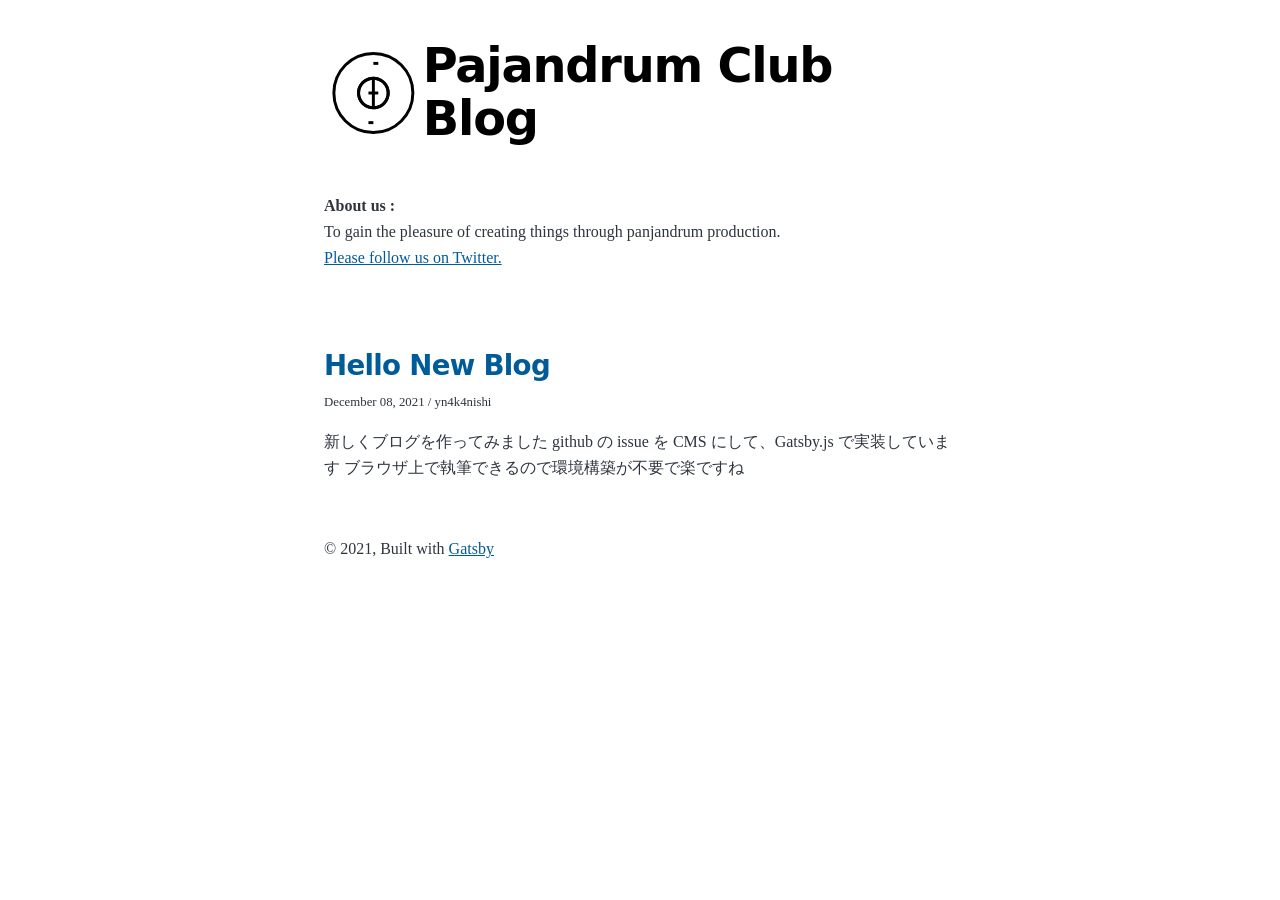
==== commit d2622f0f: "deploy: c75bfc65d46d27551141c7d64eb404a4ba08136a" ====
--- a/index.html
+++ b/index.html
@@ -1,9 +1,5 @@
 <!DOCTYPE html><html lang="en"><head><meta charSet="utf-8"/><meta http-equiv="x-ua-compatible" content="ie=edge"/><meta name="viewport" content="width=device-width, initial-scale=1, shrink-to-fit=no"/><style data-href="/homepage/styles.265f8cfaa9f4fe01806c.css" data-identity="gatsby-global-css">@font-face{font-display:swap;font-family:Montserrat;font-style:normal;font-weight:100;src:local("Montserrat Thin "),local("Montserrat-Thin"),url(/homepage/static/montserrat-latin-100-8d7d79679b70dbe27172b6460e7a7910.woff2) format("woff2"),url(/homepage/static/montserrat-latin-100-ec38980a9e0119a379e2a9b3dbb1901a.woff) format("woff")}@font-face{font-display:swap;font-family:Montserrat;font-style:italic;font-weight:100;src:local("Montserrat Thin italic"),local("Montserrat-Thinitalic"),url(/homepage/static/montserrat-latin-100italic-e279051046ba1286706adc886cf1c96b.woff2) format("woff2"),url(/homepage/static/montserrat-latin-100italic-3b325a3173c8207435cd1b76e19bf501.woff) format("woff")}@font-face{font-display:swap;font-family:Montserrat;font-style:normal;font-weight:200;src:local("Montserrat Extra Light "),local("Montserrat-Extra Light"),url(/homepage/static/montserrat-latin-200-9d266fbbfa6cab7009bd56003b1eeb67.woff2) format("woff2"),url(/homepage/static/montserrat-latin-200-2d8ba08717110d27122e54c34b8a5798.woff) format("woff")}@font-face{font-display:swap;font-family:Montserrat;font-style:italic;font-weight:200;src:local("Montserrat Extra Light italic"),local("Montserrat-Extra Lightitalic"),url(/homepage/static/montserrat-latin-200italic-6e5b3756583bb2263eb062eae992735e.woff2) format("woff2"),url(/homepage/static/montserrat-latin-200italic-a0d6f343e4b536c582926255367a57da.woff) format("woff")}@font-face{font-display:swap;font-family:Montserrat;font-style:normal;font-weight:300;src:local("Montserrat Light "),local("Montserrat-Light"),url(/homepage/static/montserrat-latin-300-00b3e893aab5a8fd632d6342eb72551a.woff2) format("woff2"),url(/homepage/static/montserrat-latin-300-ea303695ceab35f17e7d062f30e0173b.woff) format("woff")}@font-face{font-display:swap;font-family:Montserrat;font-style:italic;font-weight:300;src:local("Montserrat Light italic"),local("Montserrat-Lightitalic"),url(/homepage/static/montserrat-latin-300italic-56f34ea368f6aedf89583d444bbcb227.woff2) format("woff2"),url(/homepage/static/montserrat-latin-300italic-54b0bf2c8c4c12ffafd803be2466a790.woff) format("woff")}@font-face{font-display:swap;font-family:Montserrat;font-style:normal;font-weight:400;src:local("Montserrat Regular "),local("Montserrat-Regular"),url(/homepage/static/montserrat-latin-400-b71748ae4f80ec8c014def4c5fa8688b.woff2) format("woff2"),url(/homepage/static/montserrat-latin-400-0659a9f4e90db5cf51b50d005bff1e41.woff) format("woff")}@font-face{font-display:swap;font-family:Montserrat;font-style:italic;font-weight:400;src:local("Montserrat Regular italic"),local("Montserrat-Regularitalic"),url(/homepage/static/montserrat-latin-400italic-6eed6b4cbb809c6efc7aa7ddad6dbe3e.woff2) format("woff2"),url(/homepage/static/montserrat-latin-400italic-7583622cfde30ae49086d18447ab28e7.woff) format("woff")}@font-face{font-display:swap;font-family:Montserrat;font-style:normal;font-weight:500;src:local("Montserrat Medium "),local("Montserrat-Medium"),url(/homepage/static/montserrat-latin-500-091b209546e16313fd4f4fc36090c757.woff2) format("woff2"),url(/homepage/static/montserrat-latin-500-edd311588712a96bbf435fad264fff62.woff) format("woff")}@font-face{font-display:swap;font-family:Montserrat;font-style:italic;font-weight:500;src:local("Montserrat Medium italic"),local("Montserrat-Mediumitalic"),url(/homepage/static/montserrat-latin-500italic-c90ced68b46050061d1a41842d6dfb43.woff2) format("woff2"),url(/homepage/static/montserrat-latin-500italic-5146cbfe02b1deea5dffea27a5f2f998.woff) format("woff")}@font-face{font-display:swap;font-family:Montserrat;font-style:normal;font-weight:600;src:local("Montserrat SemiBold "),local("Montserrat-SemiBold"),url(/homepage/static/montserrat-latin-600-0480d2f8a71f38db8633b84d8722e0c2.woff2) format("woff2"),url(/homepage/static/montserrat-latin-600-b77863a375260a05dd13f86a1cee598f.woff) format("woff")}@font-face{font-display:swap;font-family:Montserrat;font-style:italic;font-weight:600;src:local("Montserrat SemiBold italic"),local("Montserrat-SemiBolditalic"),url(/homepage/static/montserrat-latin-600italic-cf46ffb11f3a60d7df0567f8851a1d00.woff2) format("woff2"),url(/homepage/static/montserrat-latin-600italic-c4fcfeeb057724724097167e57bd7801.woff) format("woff")}@font-face{font-display:swap;font-family:Montserrat;font-style:normal;font-weight:700;src:local("Montserrat Bold "),local("Montserrat-Bold"),url(/homepage/static/montserrat-latin-700-7dbcc8a5ea2289d83f657c25b4be6193.woff2) format("woff2"),url(/homepage/static/montserrat-latin-700-99271a835e1cae8c76ef8bba99a8cc4e.woff) format("woff")}@font-face{font-display:swap;font-family:Montserrat;font-style:italic;font-weight:700;src:local("Montserrat Bold italic"),local("Montserrat-Bolditalic"),url(/homepage/static/montserrat-latin-700italic-c41ad6bdb4bd504a843d546d0a47958d.woff2) format("woff2"),url(/homepage/static/montserrat-latin-700italic-6779372f04095051c62ed36bc1dcc142.woff) format("woff")}@font-face{font-display:swap;font-family:Montserrat;font-style:normal;font-weight:800;src:local("Montserrat ExtraBold "),local("Montserrat-ExtraBold"),url(/homepage/static/montserrat-latin-800-db9a3e0ba7eaea32e5f55328ace6cf23.woff2) format("woff2"),url(/homepage/static/montserrat-latin-800-4e3c615967a2360f5db87d2f0fd2456f.woff) format("woff")}@font-face{font-display:swap;font-family:Montserrat;font-style:italic;font-weight:800;src:local("Montserrat ExtraBold italic"),local("Montserrat-ExtraBolditalic"),url(/homepage/static/montserrat-latin-800italic-bf45bfa14805969eda318973947bc42b.woff2) format("woff2"),url(/homepage/static/montserrat-latin-800italic-fe82abb0bcede51bf724254878e0c374.woff) format("woff")}@font-face{font-display:swap;font-family:Montserrat;font-style:normal;font-weight:900;src:local("Montserrat Black "),local("Montserrat-Black"),url(/homepage/static/montserrat-latin-900-e66c7edc609e24bacbb705175669d814.woff2) format("woff2"),url(/homepage/static/montserrat-latin-900-8211f418baeb8ec880b80ba3c682f957.woff) format("woff")}@font-face{font-display:swap;font-family:Montserrat;font-style:italic;font-weight:900;src:local("Montserrat Black italic"),local("Montserrat-Blackitalic"),url(/homepage/static/montserrat-latin-900italic-4454c775e48152c1a72510ceed3603e2.woff2) format("woff2"),url(/homepage/static/montserrat-latin-900italic-efcaa0f6a82ee0640b83a0916e6e8d68.woff) format("woff")}@font-face{font-display:swap;font-family:Merriweather;font-style:normal;font-weight:300;src:local("Merriweather Light "),local("Merriweather-Light"),url(/homepage/static/merriweather-latin-300-fc117160c69a8ea0851b26dd14748ee4.woff2) format("woff2"),url(/homepage/static/merriweather-latin-300-58b18067ebbd21fda77b67e73c241d3b.woff) format("woff")}@font-face{font-display:swap;font-family:Merriweather;font-style:italic;font-weight:300;src:local("Merriweather Light italic"),local("Merriweather-Lightitalic"),url(/homepage/static/merriweather-latin-300italic-fe29961474f8dbf77c0aa7b9a629e4bc.woff2) format("woff2"),url(/homepage/static/merriweather-latin-300italic-23c3f1f88683618a4fb8d265d33d383a.woff) format("woff")}@font-face{font-display:swap;font-family:Merriweather;font-style:normal;font-weight:400;src:local("Merriweather Regular "),local("Merriweather-Regular"),url(/homepage/static/merriweather-latin-400-d9479e8023bef9cbd9bf8d6eabd6bf36.woff2) format("woff2"),url(/homepage/static/merriweather-latin-400-040426f99ff6e00b86506452e0d1f10b.woff) format("woff")}@font-face{font-display:swap;font-family:Merriweather;font-style:italic;font-weight:400;src:local("Merriweather Regular italic"),local("Merriweather-Regularitalic"),url(/homepage/static/merriweather-latin-400italic-2de7bfeaf08fb03d4315d49947f062f7.woff2) format("woff2"),url(/homepage/static/merriweather-latin-400italic-79db67aca65f5285964ab332bd65f451.woff) format("woff")}@font-face{font-display:swap;font-family:Merriweather;font-style:normal;font-weight:700;src:local("Merriweather Bold "),local("Merriweather-Bold"),url(/homepage/static/merriweather-latin-700-4b08e01d805fa35d7bf777f1b24314ae.woff2) format("woff2"),url(/homepage/static/merriweather-latin-700-22fb8afba4ab1f093b6ef9e28a9b6e92.woff) format("woff")}@font-face{font-display:swap;font-family:Merriweather;font-style:italic;font-weight:700;src:local("Merriweather Bold italic"),local("Merriweather-Bolditalic"),url(/homepage/static/merriweather-latin-700italic-cd92541b177652fffb6e3b952f1c33f1.woff2) format("woff2"),url(/homepage/static/merriweather-latin-700italic-f87f3d87cea0dd0979bfc8ac9ea90243.woff) format("woff")}@font-face{font-display:swap;font-family:Merriweather;font-style:normal;font-weight:900;src:local("Merriweather Black "),local("Merriweather-Black"),url(/homepage/static/merriweather-latin-900-f813fc6a4bee46eda5224ac7ebf1b7be.woff2) format("woff2"),url(/homepage/static/merriweather-latin-900-5d4e42cb44410674acd99153d57df032.woff) format("woff")}@font-face{font-display:swap;font-family:Merriweather;font-style:italic;font-weight:900;src:local("Merriweather Black italic"),local("Merriweather-Blackitalic"),url(/homepage/static/merriweather-latin-900italic-b7901d85486871c1779c0e93ddd85656.woff2) format("woff2"),url(/homepage/static/merriweather-latin-900italic-9647f9fdab98756989a8a5550eb205c3.woff) format("woff")}
 
 
-/*! normalize.css v8.0.1 | MIT License | github.com/necolas/normalize.css */html{-webkit-text-size-adjust:100%;line-height:1.15}body{margin:0}main{display:block}h1{font-size:2em;margin:.67em 0}hr{box-sizing:content-box;height:0;overflow:visible}pre{font-family:monospace,monospace;font-size:1em}a{background-color:transparent}abbr[title]{border-bottom:none;text-decoration:underline;-webkit-text-decoration:underline dotted;text-decoration:underline dotted}b,strong{font-weight:bolder}code,kbd,samp{font-family:monospace,monospace;font-size:1em}small{font-size:80%}sub,sup{font-size:75%;line-height:0;position:relative;vertical-align:baseline}sub{bottom:-.25em}sup{top:-.5em}img{border-style:none}button,input,optgroup,select,textarea{font-family:inherit;font-size:100%;line-height:1.15;margin:0}button,input{overflow:visible}button,select{text-transform:none}[type=button],[type=reset],[type=submit],button{-webkit-appearance:button}[type=button]::-moz-focus-inner,[type=reset]::-moz-focus-inner,[type=submit]::-moz-focus-inner,button::-moz-focus-inner{border-style:none;padding:0}[type=button]:-moz-focusring,[type=reset]:-moz-focusring,[type=submit]:-moz-focusring,button:-moz-focusring{outline:1px dotted ButtonText}fieldset{padding:.35em .75em .625em}legend{box-sizing:border-box;color:inherit;display:table;max-width:100%;padding:0;white-space:normal}progress{vertical-align:baseline}textarea{overflow:auto}[type=checkbox],[type=radio]{box-sizing:border-box;padding:0}[type=number]::-webkit-inner-spin-button,[type=number]::-webkit-outer-spin-button{height:auto}[type=search]{-webkit-appearance:textfield;outline-offset:-2px}[type=search]::-webkit-search-decoration{-webkit-appearance:none}::-webkit-file-upload-button{-webkit-appearance:button;font:inherit}details{display:block}summary{display:list-item}[hidden]{display:none}:root{--maxWidth-none:"none";--maxWidth-xs:20rem;--maxWidth-sm:24rem;--maxWidth-md:28rem;--maxWidth-lg:32rem;--maxWidth-xl:36rem;--maxWidth-2xl:42rem;--maxWidth-3xl:48rem;--maxWidth-4xl:56rem;--maxWidth-full:"100%";--maxWidth-wrapper:var(--maxWidth-2xl);--spacing-px:"1px";--spacing-0:0;--spacing-1:0.25rem;--spacing-2:0.5rem;--spacing-3:0.75rem;--spacing-4:1rem;--spacing-5:1.25rem;--spacing-6:1.5rem;--spacing-8:2rem;--spacing-10:2.5rem;--spacing-12:3rem;--spacing-16:4rem;--spacing-20:5rem;--spacing-24:6rem;--spacing-32:8rem;--fontFamily-sans:Montserrat,system-ui,-apple-system,BlinkMacSystemFont,"Segoe UI",Roboto,"Helvetica Neue",Arial,"Noto Sans",sans-serif,"Apple Color Emoji","Segoe UI Emoji","Segoe UI Symbol","Noto Color Emoji";--fontFamily-serif:"Merriweather","Georgia",Cambria,"Times New Roman",Times,serif;--font-body:var(--fontFamily-serif);--font-heading:var(--fontFamily-sans);--fontWeight-normal:400;--fontWeight-medium:500;--fontWeight-semibold:600;--fontWeight-bold:700;--fontWeight-extrabold:800;--fontWeight-black:900;--fontSize-root:16px;--lineHeight-none:1;--lineHeight-tight:1.1;--lineHeight-normal:1.5;--lineHeight-relaxed:1.625;--fontSize-0:0.833rem;--fontSize-1:1rem;--fontSize-2:1.2rem;--fontSize-3:1.44rem;--fontSize-4:1.728rem;--fontSize-5:2.074rem;--fontSize-6:2.488rem;--fontSize-7:2.986rem;--color-primary:#005b99;--color-text:#2e353f;--color-text-light:#4f5969;--color-heading:#1a202c;--color-heading-black:#000;--color-accent:#d1dce5}*,:after,:before{box-sizing:border-box}html{-webkit-font-smoothing:antialiased;-moz-osx-font-smoothing:grayscale;font-size:var(--fontSize-root);line-height:var(--lineHeight-normal)}body{color:var(--color-text);font-family:var(--font-body);font-size:var(--fontSize-1)}footer{padding:var(--spacing-6) var(--spacing-0)}hr{background:var(--color-accent);border:0;height:1px}h1,h2,h3,h4,h5,h6{font-family:var(--font-heading);letter-spacing:-.025em;line-height:var(--lineHeight-tight);margin-bottom:var(--spacing-6);margin-top:var(--spacing-12)}h2,h3,h4,h5,h6{color:var(--color-heading);font-weight:var(--fontWeight-bold)}h1{color:var(--color-heading-black);font-size:var(--fontSize-6);font-weight:var(--fontWeight-black)}h2{font-size:var(--fontSize-5)}h3{font-size:var(--fontSize-4)}h4{font-size:var(--fontSize-3)}h5{font-size:var(--fontSize-2)}h6{font-size:var(--fontSize-1)}h1>a,h2>a,h3>a,h4>a,h5>a,h6>a{color:inherit;text-decoration:none}p{--baseline-multiplier:0.179;--x-height-multiplier:0.35;line-height:var(--lineHeight-relaxed);margin:var(--spacing-0) var(--spacing-0) var(--spacing-8) var(--spacing-0)}ol,p,ul{padding:var(--spacing-0)}ol,ul{list-style-image:none;list-style-position:outside;margin-bottom:var(--spacing-8);margin-left:var(--spacing-0);margin-right:var(--spacing-0)}ol li,ul li{padding-left:var(--spacing-0)}li>p,ol li,ul li{margin-bottom:calc(var(--spacing-8)/2)}li :last-child{margin-bottom:var(--spacing-0)}li>ul{margin-left:var(--spacing-8);margin-top:calc(var(--spacing-8)/2)}blockquote{border-left:var(--spacing-1) solid var(--color-primary);color:var(--color-text-light);font-size:var(--fontSize-2);font-style:italic;margin-bottom:var(--spacing-8);margin-left:calc(var(--spacing-6)*-1);margin-right:var(--spacing-8);padding:var(--spacing-0) var(--spacing-0) var(--spacing-0) var(--spacing-6)}blockquote>:last-child{margin-bottom:var(--spacing-0)}blockquote>ol,blockquote>ul{list-style-position:inside}table{border-collapse:collapse;border-spacing:.25rem;margin-bottom:var(--spacing-8);width:100%}table thead tr th{border-bottom:1px solid var(--color-accent)}a{color:var(--color-primary)}a:focus,a:hover{text-decoration:none}.global-wrapper{margin:var(--spacing-0) auto;max-width:var(--maxWidth-wrapper);padding:var(--spacing-10) var(--spacing-5)}.global-wrapper[data-is-root-path=true] .bio{margin-bottom:var(--spacing-20)}.global-header{margin-bottom:var(--spacing-12)}.main-heading{align-items:center;display:flex;font-size:var(--fontSize-7);justify-content:center;margin:0}.post-list-item{margin-bottom:var(--spacing-8);margin-top:var(--spacing-8)}.post-list-item p{margin-bottom:var(--spacing-0)}.post-list-item h2{color:var(--color-primary);font-size:var(--fontSize-4);margin-bottom:var(--spacing-2);margin-top:var(--spacing-0)}.post-list-item header{margin-bottom:var(--spacing-4)}.header-link-home{font-family:var(--font-heading);font-size:var(--fontSize-2);font-weight:var(--fontWeight-bold);text-decoration:none}.bio{display:flex;margin-bottom:var(--spacing-16)}.bio-avatar,.bio p{margin-bottom:var(--spacing-0)}.bio-avatar{border-radius:100%;margin-right:var(--spacing-4);min-width:50px}.blog-post header h1{margin:var(--spacing-0) var(--spacing-0) var(--spacing-4) var(--spacing-0)}.blog-post header p{font-family:var(--font-heading);font-size:var(--fontSize-2)}.blog-post-nav ul{margin:var(--spacing-0)}.gatsby-highlight{margin-bottom:var(--spacing-8)}@media (max-width:42rem){blockquote{margin-left:var(--spacing-0);padding:var(--spacing-0) var(--spacing-0) var(--spacing-0) var(--spacing-4)}ol,ul{list-style-position:inside}}code[class*=language-],pre[class*=language-]{word-wrap:normal;background:none;color:#000;font-family:Consolas,Monaco,Andale Mono,Ubuntu Mono,monospace;font-size:1em;-webkit-hyphens:none;-ms-hyphens:none;hyphens:none;line-height:1.5;-moz-tab-size:4;-o-tab-size:4;tab-size:4;text-align:left;text-shadow:0 1px #fff;white-space:pre;word-break:normal;word-spacing:normal}code[class*=language-]::selection,code[class*=language-] ::selection,pre[class*=language-]::selection,pre[class*=language-] ::selection{background:#b3d4fc;text-shadow:none}@media print{code[class*=language-],pre[class*=language-]{text-shadow:none}}pre[class*=language-]{margin:.5em 0;overflow:auto;padding:1em}:not(pre)>code[class*=language-],pre[class*=language-]{background:#f5f2f0}:not(pre)>code[class*=language-]{border-radius:.3em;padding:.1em;white-space:normal}.token.cdata,.token.comment,.token.doctype,.token.prolog{color:#708090}.token.punctuation{color:#999}.token.namespace{opacity:.7}.token.boolean,.token.constant,.token.deleted,.token.number,.token.property,.token.symbol,.token.tag{color:#905}.token.attr-name,.token.builtin,.token.char,.token.inserted,.token.selector,.token.string{color:#690}.language-css .token.string,.style .token.string,.token.entity,.token.operator,.token.url{background:hsla(0,0%,100%,.5);color:#9a6e3a}.token.atrule,.token.attr-value,.token.keyword{color:#07a}.token.class-name,.token.function{color:#dd4a68}.token.important,.token.regex,.token.variable{color:#e90}.token.bold,.token.important{font-weight:700}.token.italic{font-style:italic}.token.entity{cursor:help}.logo-module--rotate--z5bPY{stroke-dasharray:103 360;-webkit-animation:logo-module--rotate--z5bPY 15s linear infinite;animation:logo-module--rotate--z5bPY 15s linear infinite;-webkit-transform:rotate(30deg);transform:rotate(30deg);-webkit-transform-origin:50% 50%;transform-origin:50% 50%}@-webkit-keyframes logo-module--rotate--z5bPY{0%{stroke-dasharray:0 360;rotate:0}20%{stroke-dasharray:0 360;rotate:0}40%{stroke-dasharray:75 360;rotate:30}60%{stroke-dasharray:75 360;rotate:30}80%{stroke-dasharray:0 360;rotate:0}to{stroke-dasharray:0 360;rotate:0}}@keyframes logo-module--rotate--z5bPY{0%{stroke-dasharray:0 360;rotate:0}20%{stroke-dasharray:0 360;rotate:0}40%{stroke-dasharray:75 360;rotate:30}60%{stroke-dasharray:75 360;rotate:30}80%{stroke-dasharray:0 360;rotate:0}to{stroke-dasharray:0 360;rotate:0}}.logo-module--up--LvnGg{-webkit-animation:logo-module--up--LvnGg 15s linear infinite;animation:logo-module--up--LvnGg 15s linear infinite;-webkit-transform-origin:45% 50%;transform-origin:45% 50%}@-webkit-keyframes logo-module--up--LvnGg{0%{-webkit-transform:translate(0) rotateY(90deg);transform:translate(0) rotateY(90deg);-webkit-transform-origin:50% 50%;transform-origin:50% 50%}10%{-webkit-transform:translate(0);transform:translate(0);-webkit-transform-origin:50% 50%;transform-origin:50% 50%}20%{-webkit-transform:translateY(-15px);transform:translateY(-15px);-webkit-transform-origin:50% 50%;transform-origin:50% 50%}40%{-webkit-transform:translate(5px,-15px);transform:translate(5px,-15px);-webkit-transform-origin:45% 50%;transform-origin:45% 50%}60%{-webkit-transform:translate(5px,-15px);transform:translate(5px,-15px);-webkit-transform-origin:45% 50%;transform-origin:45% 50%}80%{-webkit-transform:translate(5px,-15px) rotateY(90deg);transform:translate(5px,-15px) rotateY(90deg);-webkit-transform-origin:45% 50%;transform-origin:45% 50%}to{-webkit-transform:translate(5px,-15px) rotateY(90deg);transform:translate(5px,-15px) rotateY(90deg);-webkit-transform-origin:45% 50%;transform-origin:45% 50%}}@keyframes logo-module--up--LvnGg{0%{-webkit-transform:translate(0) rotateY(90deg);transform:translate(0) rotateY(90deg);-webkit-transform-origin:50% 50%;transform-origin:50% 50%}10%{-webkit-transform:translate(0);transform:translate(0);-webkit-transform-origin:50% 50%;transform-origin:50% 50%}20%{-webkit-transform:translateY(-15px);transform:translateY(-15px);-webkit-transform-origin:50% 50%;transform-origin:50% 50%}40%{-webkit-transform:translate(5px,-15px);transform:translate(5px,-15px);-webkit-transform-origin:45% 50%;transform-origin:45% 50%}60%{-webkit-transform:translate(5px,-15px);transform:translate(5px,-15px);-webkit-transform-origin:45% 50%;transform-origin:45% 50%}80%{-webkit-transform:translate(5px,-15px) rotateY(90deg);transform:translate(5px,-15px) rotateY(90deg);-webkit-transform-origin:45% 50%;transform-origin:45% 50%}to{-webkit-transform:translate(5px,-15px) rotateY(90deg);transform:translate(5px,-15px) rotateY(90deg);-webkit-transform-origin:45% 50%;transform-origin:45% 50%}}.logo-module--down--EqvTy{-webkit-animation:logo-module--down--EqvTy 15s linear infinite;animation:logo-module--down--EqvTy 15s linear infinite;-webkit-transform-origin:55% 50%;transform-origin:55% 50%}@-webkit-keyframes logo-module--down--EqvTy{0%{-webkit-transform:translate(0) rotateY(90deg);transform:translate(0) rotateY(90deg);-webkit-transform-origin:50% 50%;transform-origin:50% 50%}10%{-webkit-transform:translate(0);transform:translate(0);-webkit-transform-origin:50% 50%;transform-origin:50% 50%}20%{-webkit-transform:translateY(15px);transform:translateY(15px);-webkit-transform-origin:50% 50%;transform-origin:50% 50%}40%{-webkit-transform:translate(-5px,15px);transform:translate(-5px,15px);-webkit-transform-origin:55% 50%;transform-origin:55% 50%}60%{-webkit-transform:translate(-5px,15px);transform:translate(-5px,15px);-webkit-transform-origin:55% 50%;transform-origin:55% 50%}80%{-webkit-transform:translate(-5px,15px) rotateY(90deg);transform:translate(-5px,15px) rotateY(90deg);-webkit-transform-origin:55% 50%;transform-origin:55% 50%}to{-webkit-transform:translate(-5px,15px) rotateY(90deg);transform:translate(-5px,15px) rotateY(90deg);-webkit-transform-origin:55% 50%;transform-origin:55% 50%}}@keyframes logo-module--down--EqvTy{0%{-webkit-transform:translate(0) rotateY(90deg);transform:translate(0) rotateY(90deg);-webkit-transform-origin:50% 50%;transform-origin:50% 50%}10%{-webkit-transform:translate(0);transform:translate(0);-webkit-transform-origin:50% 50%;transform-origin:50% 50%}20%{-webkit-transform:translateY(15px);transform:translateY(15px);-webkit-transform-origin:50% 50%;transform-origin:50% 50%}40%{-webkit-transform:translate(-5px,15px);transform:translate(-5px,15px);-webkit-transform-origin:55% 50%;transform-origin:55% 50%}60%{-webkit-transform:translate(-5px,15px);transform:translate(-5px,15px);-webkit-transform-origin:55% 50%;transform-origin:55% 50%}80%{-webkit-transform:translate(-5px,15px) rotateY(90deg);transform:translate(-5px,15px) rotateY(90deg);-webkit-transform-origin:55% 50%;transform-origin:55% 50%}to{-webkit-transform:translate(-5px,15px) rotateY(90deg);transform:translate(-5px,15px) rotateY(90deg);-webkit-transform-origin:55% 50%;transform-origin:55% 50%}}.logo-module--extend--q1yNc{-webkit-animation:logo-module--extend--q1yNc 15s linear infinite;animation:logo-module--extend--q1yNc 15s linear infinite;-webkit-transform-origin:50% 50%;transform-origin:50% 50%}@-webkit-keyframes logo-module--extend--q1yNc{0%{-webkit-transform:scaleY(1);transform:scaleY(1)}20%{-webkit-transform:scaleY(2);transform:scaleY(2)}40%{-webkit-transform:scaleY(2);transform:scaleY(2)}60%{-webkit-transform:scaleY(2);transform:scaleY(2)}80%{-webkit-transform:scaleY(2) rotateY(90deg);transform:scaleY(2) rotateY(90deg)}to{-webkit-transform:scaleY(2) rotateY(90deg);transform:scaleY(2) rotateY(90deg)}}@keyframes logo-module--extend--q1yNc{0%{-webkit-transform:scaleY(1);transform:scaleY(1)}20%{-webkit-transform:scaleY(2);transform:scaleY(2)}40%{-webkit-transform:scaleY(2);transform:scaleY(2)}60%{-webkit-transform:scaleY(2);transform:scaleY(2)}80%{-webkit-transform:scaleY(2) rotateY(90deg);transform:scaleY(2) rotateY(90deg)}to{-webkit-transform:scaleY(2) rotateY(90deg);transform:scaleY(2) rotateY(90deg)}}.logo-module--extend2--bUhLm{-webkit-animation:logo-module--extend2--bUhLm 15s linear infinite;animation:logo-module--extend2--bUhLm 15s linear infinite;-webkit-transform-origin:50% 50%;transform-origin:50% 50%}@-webkit-keyframes logo-module--extend2--bUhLm{0%{-webkit-transform:scaleX(0);transform:scaleX(0)}20%{-webkit-transform:scaleX(0);transform:scaleX(0)}40%{-webkit-transform:scaleX(1);transform:scaleX(1)}60%{-webkit-transform:scaleX(1);transform:scaleX(1)}80%{-webkit-transform:scaleX(1) rotateY(90deg);transform:scaleX(1) rotateY(90deg)}to{-webkit-transform:scaleX(1) rotateY(90deg);transform:scaleX(1) rotateY(90deg)}}@keyframes logo-module--extend2--bUhLm{0%{-webkit-transform:scaleX(0);transform:scaleX(0)}20%{-webkit-transform:scaleX(0);transform:scaleX(0)}40%{-webkit-transform:scaleX(1);transform:scaleX(1)}60%{-webkit-transform:scaleX(1);transform:scaleX(1)}80%{-webkit-transform:scaleX(1) rotateY(90deg);transform:scaleX(1) rotateY(90deg)}to{-webkit-transform:scaleX(1) rotateY(90deg);transform:scaleX(1) rotateY(90deg)}}</style><meta name="generator" content="Gatsby 4.3.0"/><style>.gatsby-image-wrapper{position:relative;overflow:hidden}.gatsby-image-wrapper picture.object-fit-polyfill{position:static!important}.gatsby-image-wrapper img{bottom:0;height:100%;left:0;margin:0;max-width:none;padding:0;position:absolute;right:0;top:0;width:100%;object-fit:cover}.gatsby-image-wrapper [data-main-image]{opacity:0;transform:translateZ(0);transition:opacity .25s linear;will-change:opacity}.gatsby-image-wrapper-constrained{display:inline-block;vertical-align:top}</style><noscript><style>.gatsby-image-wrapper noscript [data-main-image]{opacity:1!important}.gatsby-image-wrapper [data-placeholder-image]{opacity:0!important}</style></noscript><script type="module">const e="undefined"!=typeof HTMLImageElement&&"loading"in HTMLImageElement.prototype;e&&document.body.addEventListener("load",(function(e){if(void 0===e.target.dataset.mainImage)return;if(void 0===e.target.dataset.gatsbyImageSsr)return;const t=e.target;let a=null,n=t;for(;null===a&&n;)void 0!==n.parentNode.dataset.gatsbyImageWrapper&&(a=n.parentNode),n=n.parentNode;const o=a.querySelector("[data-placeholder-image]"),r=new Image;r.src=t.currentSrc,r.decode().catch((()=>{})).then((()=>{t.style.opacity=1,o&&(o.style.opacity=0,o.style.transition="opacity 500ms linear")}))}),!0);</script><link rel="alternate" type="application/rss+xml" title="Gatsby Starter Blog RSS Feed" href="/homepage/rss.xml"/><link rel="icon" href="/homepage/favicon-32x32.png?v=92582510cdf4215e26cb6bea51a21f0e" type="image/png"/><link rel="manifest" href="/homepage/manifest.webmanifest" crossorigin="anonymous"/><link rel="apple-touch-icon" sizes="48x48" href="/homepage/icons/icon-48x48.png?v=92582510cdf4215e26cb6bea51a21f0e"/><link rel="apple-touch-icon" sizes="72x72" href="/homepage/icons/icon-72x72.png?v=92582510cdf4215e26cb6bea51a21f0e"/><link rel="apple-touch-icon" sizes="96x96" href="/homepage/icons/icon-96x96.png?v=92582510cdf4215e26cb6bea51a21f0e"/><link rel="apple-touch-icon" sizes="144x144" href="/homepage/icons/icon-144x144.png?v=92582510cdf4215e26cb6bea51a21f0e"/><link rel="apple-touch-icon" sizes="192x192" href="/homepage/icons/icon-192x192.png?v=92582510cdf4215e26cb6bea51a21f0e"/><link rel="apple-touch-icon" sizes="256x256" href="/homepage/icons/icon-256x256.png?v=92582510cdf4215e26cb6bea51a21f0e"/><link rel="apple-touch-icon" sizes="384x384" href="/homepage/icons/icon-384x384.png?v=92582510cdf4215e26cb6bea51a21f0e"/><link rel="apple-touch-icon" sizes="512x512" href="/homepage/icons/icon-512x512.png?v=92582510cdf4215e26cb6bea51a21f0e"/><title data-react-helmet="true">All posts | Pajandrum Club Blog</title><meta data-react-helmet="true" name="description" content="A starter blog demonstrating what Gatsby can do."/><meta data-react-helmet="true" property="og:title" content="All posts"/><meta data-react-helmet="true" property="og:description" content="A starter blog demonstrating what Gatsby can do."/><meta data-react-helmet="true" property="og:type" content="website"/><meta data-react-helmet="true" name="twitter:card" content="summary"/><meta data-react-helmet="true" name="twitter:creator" content="KIT_panjandrum"/><meta data-react-helmet="true" name="twitter:title" content="All posts"/><meta data-react-helmet="true" name="twitter:description" content="A starter blog demonstrating what Gatsby can do."/><link as="script" rel="preload" href="/homepage/webpack-runtime-c588a1fc806c1320fbcc.js"/><link as="script" rel="preload" href="/homepage/framework-e413e527015be9a1bdfd.js"/><link as="script" rel="preload" href="/homepage/app-187b5a796b831f0a87b5.js"/><link as="script" rel="preload" href="/homepage/commons-4486f0296d8e61582f88.js"/><link as="script" rel="preload" href="/homepage/component---src-pages-index-js-b4f3a825da6c01dcf459.js"/><link as="fetch" rel="preload" href="/homepage/page-data/index/page-data.json" crossorigin="anonymous"/><link as="fetch" rel="preload" href="/homepage/page-data/sq/d/1205345364.json" crossorigin="anonymous"/><link as="fetch" rel="preload" href="/homepage/page-data/sq/d/2841359383.json" crossorigin="anonymous"/><link as="fetch" rel="preload" href="/homepage/page-data/app-data.json" crossorigin="anonymous"/></head><body><div id="___gatsby"><div style="outline:none" tabindex="-1" id="gatsby-focus-wrapper"><div class="global-wrapper" data-is-root-path="true"><header class="global-header"><h1 class="main-heading"><svg xmlns="http://www.w3.org/2000/svg" width="100" height="100" viewBox="0 0 100 100"><circle cx="50" cy="50" r="40" stroke="black" stroke-width="3" fill="white"></circle><circle class="logo-module--rotate--z5bPY" cx="50" cy="50" r="15" stroke="black" stroke-width="3" fill="white"></circle><path d="M 50 35 A 1 1 90 0 1 50 65 A 1 1 90 0 0 50 35 Z" stroke="black" stroke-width="3" fill="none" class="logo-module--up--LvnGg"></path><path d="M 50 65 A 1 1 90 0 1 50 35 A 1 1 90 0 0 50 65 Z" stroke="black" stroke-width="3" fill="none" class="logo-module--down--EqvTy"></path><line x1="50" y1="34" x2="50" y2="66" stroke="black" stroke-width="3" class="logo-module--extend--q1yNc"></line><line x1="50" y1="20" x2="55" y2="20" stroke="black" stroke-width="3" class="logo-module--extend2--bUhLm"></line><line x1="45" y1="50" x2="55" y2="50" stroke="black" stroke-width="3" class="logo-module--extend2--bUhLm"></line><line x1="45" y1="80" x2="50" y2="80" stroke="black" stroke-width="3" class="logo-module--extend2--bUhLm"></line></svg><a aria-current="page" class="" href="/homepage/">Pajandrum Club Blog</a></h1></header><main><div class="bio"><p><strong>About us : </strong> <br/>To gain the pleasure of creating things through panjandrum production.<!-- --> <br/> <a href="https://twitter.com/KIT_panjandrum">Please follow us on Twitter.</a></p></div><ol style="list-style:none"><li><article class="post-list-item" itemscope="" itemType="http://schema.org/Article"><header><h2><a itemProp="url" href="/homepage/1073061472/"><span itemProp="headline">gh-cms test</span></a></h2><small>December 07, 2021<!-- --> / <!-- -->yn4k4nishi</small></header><section><p itemProp="description">test
-aaaaaaabbbccc
-dd
-llllllllllllllllll
-d author : yn4k4nishi</p></section></article></li><li><article class="post-list-item" itemscope="" itemType="http://schema.org/Article"><header><h2><a itemProp="url" href="/homepage/1072987119/"><span itemProp="headline">画像テスト</span></a></h2><small>December 07, 2021<!-- --> / <!-- -->yn4k4nishi</small></header><section><p itemProp="description">image author : yn4k4nishi</p></section></article></li><li><article class="post-list-item" itemscope="" itemType="http://schema.org/Article"><header><h2><a itemProp="url" href="/homepage/1072929049/"><span itemProp="headline">Hello New Blog</span></a></h2><small>December 07, 2021<!-- --> / <!-- -->yn4k4nishi</small></header><section><p itemProp="description">新しくブログを作ってみました github の issue を CMS にして、Gatsby.js で実装しています
-ブラウザ上で執筆できるので環境構築が不要で楽ですね author : yn4k4nishi</p></section></article></li></ol></main><footer>© <!-- -->2021<!-- -->, Built with<!-- --> <a href="https://www.gatsbyjs.com">Gatsby</a></footer></div></div><div id="gatsby-announcer" style="position:absolute;top:0;width:1px;height:1px;padding:0;overflow:hidden;clip:rect(0, 0, 0, 0);white-space:nowrap;border:0" aria-live="assertive" aria-atomic="true"></div></div><script id="gatsby-script-loader">/*<![CDATA[*/window.pagePath="/";/*]]>*/</script><script id="gatsby-chunk-mapping">/*<![CDATA[*/window.___chunkMapping={"polyfill":["/polyfill-b227d9031ab4094e5021.js"],"app":["/app-187b5a796b831f0a87b5.js"],"component---src-pages-404-js":["/component---src-pages-404-js-262c51202f774630af63.js"],"component---src-pages-index-js":["/component---src-pages-index-js-b4f3a825da6c01dcf459.js"],"component---src-pages-using-typescript-tsx":["/component---src-pages-using-typescript-tsx-50900286ec9ef2c57bdd.js"],"component---src-templates-blog-post-js":["/component---src-templates-blog-post-js-3d0b86d425104c547811.js"]};/*]]>*/</script><script src="/homepage/polyfill-b227d9031ab4094e5021.js" nomodule=""></script><script src="/homepage/component---src-pages-index-js-b4f3a825da6c01dcf459.js" async=""></script><script src="/homepage/commons-4486f0296d8e61582f88.js" async=""></script><script src="/homepage/app-187b5a796b831f0a87b5.js" async=""></script><script src="/homepage/framework-e413e527015be9a1bdfd.js" async=""></script><script src="/homepage/webpack-runtime-c588a1fc806c1320fbcc.js" async=""></script></body></html>+/*! normalize.css v8.0.1 | MIT License | github.com/necolas/normalize.css */html{-webkit-text-size-adjust:100%;line-height:1.15}body{margin:0}main{display:block}h1{font-size:2em;margin:.67em 0}hr{box-sizing:content-box;height:0;overflow:visible}pre{font-family:monospace,monospace;font-size:1em}a{background-color:transparent}abbr[title]{border-bottom:none;text-decoration:underline;-webkit-text-decoration:underline dotted;text-decoration:underline dotted}b,strong{font-weight:bolder}code,kbd,samp{font-family:monospace,monospace;font-size:1em}small{font-size:80%}sub,sup{font-size:75%;line-height:0;position:relative;vertical-align:baseline}sub{bottom:-.25em}sup{top:-.5em}img{border-style:none}button,input,optgroup,select,textarea{font-family:inherit;font-size:100%;line-height:1.15;margin:0}button,input{overflow:visible}button,select{text-transform:none}[type=button],[type=reset],[type=submit],button{-webkit-appearance:button}[type=button]::-moz-focus-inner,[type=reset]::-moz-focus-inner,[type=submit]::-moz-focus-inner,button::-moz-focus-inner{border-style:none;padding:0}[type=button]:-moz-focusring,[type=reset]:-moz-focusring,[type=submit]:-moz-focusring,button:-moz-focusring{outline:1px dotted ButtonText}fieldset{padding:.35em .75em .625em}legend{box-sizing:border-box;color:inherit;display:table;max-width:100%;padding:0;white-space:normal}progress{vertical-align:baseline}textarea{overflow:auto}[type=checkbox],[type=radio]{box-sizing:border-box;padding:0}[type=number]::-webkit-inner-spin-button,[type=number]::-webkit-outer-spin-button{height:auto}[type=search]{-webkit-appearance:textfield;outline-offset:-2px}[type=search]::-webkit-search-decoration{-webkit-appearance:none}::-webkit-file-upload-button{-webkit-appearance:button;font:inherit}details{display:block}summary{display:list-item}[hidden]{display:none}:root{--maxWidth-none:"none";--maxWidth-xs:20rem;--maxWidth-sm:24rem;--maxWidth-md:28rem;--maxWidth-lg:32rem;--maxWidth-xl:36rem;--maxWidth-2xl:42rem;--maxWidth-3xl:48rem;--maxWidth-4xl:56rem;--maxWidth-full:"100%";--maxWidth-wrapper:var(--maxWidth-2xl);--spacing-px:"1px";--spacing-0:0;--spacing-1:0.25rem;--spacing-2:0.5rem;--spacing-3:0.75rem;--spacing-4:1rem;--spacing-5:1.25rem;--spacing-6:1.5rem;--spacing-8:2rem;--spacing-10:2.5rem;--spacing-12:3rem;--spacing-16:4rem;--spacing-20:5rem;--spacing-24:6rem;--spacing-32:8rem;--fontFamily-sans:Montserrat,system-ui,-apple-system,BlinkMacSystemFont,"Segoe UI",Roboto,"Helvetica Neue",Arial,"Noto Sans",sans-serif,"Apple Color Emoji","Segoe UI Emoji","Segoe UI Symbol","Noto Color Emoji";--fontFamily-serif:"Merriweather","Georgia",Cambria,"Times New Roman",Times,serif;--font-body:var(--fontFamily-serif);--font-heading:var(--fontFamily-sans);--fontWeight-normal:400;--fontWeight-medium:500;--fontWeight-semibold:600;--fontWeight-bold:700;--fontWeight-extrabold:800;--fontWeight-black:900;--fontSize-root:16px;--lineHeight-none:1;--lineHeight-tight:1.1;--lineHeight-normal:1.5;--lineHeight-relaxed:1.625;--fontSize-0:0.833rem;--fontSize-1:1rem;--fontSize-2:1.2rem;--fontSize-3:1.44rem;--fontSize-4:1.728rem;--fontSize-5:2.074rem;--fontSize-6:2.488rem;--fontSize-7:2.986rem;--color-primary:#005b99;--color-text:#2e353f;--color-text-light:#4f5969;--color-heading:#1a202c;--color-heading-black:#000;--color-accent:#d1dce5}*,:after,:before{box-sizing:border-box}html{-webkit-font-smoothing:antialiased;-moz-osx-font-smoothing:grayscale;font-size:var(--fontSize-root);line-height:var(--lineHeight-normal)}body{color:var(--color-text);font-family:var(--font-body);font-size:var(--fontSize-1)}footer{padding:var(--spacing-6) var(--spacing-0)}hr{background:var(--color-accent);border:0;height:1px}h1,h2,h3,h4,h5,h6{font-family:var(--font-heading);letter-spacing:-.025em;line-height:var(--lineHeight-tight);margin-bottom:var(--spacing-6);margin-top:var(--spacing-12)}h2,h3,h4,h5,h6{color:var(--color-heading);font-weight:var(--fontWeight-bold)}h1{color:var(--color-heading-black);font-size:var(--fontSize-6);font-weight:var(--fontWeight-black)}h2{font-size:var(--fontSize-5)}h3{font-size:var(--fontSize-4)}h4{font-size:var(--fontSize-3)}h5{font-size:var(--fontSize-2)}h6{font-size:var(--fontSize-1)}h1>a,h2>a,h3>a,h4>a,h5>a,h6>a{color:inherit;text-decoration:none}p{--baseline-multiplier:0.179;--x-height-multiplier:0.35;line-height:var(--lineHeight-relaxed);margin:var(--spacing-0) var(--spacing-0) var(--spacing-8) var(--spacing-0)}ol,p,ul{padding:var(--spacing-0)}ol,ul{list-style-image:none;list-style-position:outside;margin-bottom:var(--spacing-8);margin-left:var(--spacing-0);margin-right:var(--spacing-0)}ol li,ul li{padding-left:var(--spacing-0)}li>p,ol li,ul li{margin-bottom:calc(var(--spacing-8)/2)}li :last-child{margin-bottom:var(--spacing-0)}li>ul{margin-left:var(--spacing-8);margin-top:calc(var(--spacing-8)/2)}blockquote{border-left:var(--spacing-1) solid var(--color-primary);color:var(--color-text-light);font-size:var(--fontSize-2);font-style:italic;margin-bottom:var(--spacing-8);margin-left:calc(var(--spacing-6)*-1);margin-right:var(--spacing-8);padding:var(--spacing-0) var(--spacing-0) var(--spacing-0) var(--spacing-6)}blockquote>:last-child{margin-bottom:var(--spacing-0)}blockquote>ol,blockquote>ul{list-style-position:inside}table{border-collapse:collapse;border-spacing:.25rem;margin-bottom:var(--spacing-8);width:100%}table thead tr th{border-bottom:1px solid var(--color-accent)}a{color:var(--color-primary)}a:focus,a:hover{text-decoration:none}.global-wrapper{margin:var(--spacing-0) auto;max-width:var(--maxWidth-wrapper);padding:var(--spacing-10) var(--spacing-5)}.global-wrapper[data-is-root-path=true] .bio{margin-bottom:var(--spacing-20)}.global-header{margin-bottom:var(--spacing-12)}.main-heading{align-items:center;display:flex;font-size:var(--fontSize-7);justify-content:center;margin:0}.post-list-item{margin-bottom:var(--spacing-8);margin-top:var(--spacing-8)}.post-list-item p{margin-bottom:var(--spacing-0)}.post-list-item h2{color:var(--color-primary);font-size:var(--fontSize-4);margin-bottom:var(--spacing-2);margin-top:var(--spacing-0)}.post-list-item header{margin-bottom:var(--spacing-4)}.header-link-home{font-family:var(--font-heading);font-size:var(--fontSize-2);font-weight:var(--fontWeight-bold);text-decoration:none}.bio{display:flex;margin-bottom:var(--spacing-16)}.bio-avatar,.bio p{margin-bottom:var(--spacing-0)}.bio-avatar{border-radius:100%;margin-right:var(--spacing-4);min-width:50px}.blog-post header h1{margin:var(--spacing-0) var(--spacing-0) var(--spacing-4) var(--spacing-0)}.blog-post header p{font-family:var(--font-heading);font-size:var(--fontSize-2)}.blog-post-nav ul{margin:var(--spacing-0)}.gatsby-highlight{margin-bottom:var(--spacing-8)}@media (max-width:42rem){blockquote{margin-left:var(--spacing-0);padding:var(--spacing-0) var(--spacing-0) var(--spacing-0) var(--spacing-4)}ol,ul{list-style-position:inside}}code[class*=language-],pre[class*=language-]{word-wrap:normal;background:none;color:#000;font-family:Consolas,Monaco,Andale Mono,Ubuntu Mono,monospace;font-size:1em;-webkit-hyphens:none;-ms-hyphens:none;hyphens:none;line-height:1.5;-moz-tab-size:4;-o-tab-size:4;tab-size:4;text-align:left;text-shadow:0 1px #fff;white-space:pre;word-break:normal;word-spacing:normal}code[class*=language-]::selection,code[class*=language-] ::selection,pre[class*=language-]::selection,pre[class*=language-] ::selection{background:#b3d4fc;text-shadow:none}@media print{code[class*=language-],pre[class*=language-]{text-shadow:none}}pre[class*=language-]{margin:.5em 0;overflow:auto;padding:1em}:not(pre)>code[class*=language-],pre[class*=language-]{background:#f5f2f0}:not(pre)>code[class*=language-]{border-radius:.3em;padding:.1em;white-space:normal}.token.cdata,.token.comment,.token.doctype,.token.prolog{color:#708090}.token.punctuation{color:#999}.token.namespace{opacity:.7}.token.boolean,.token.constant,.token.deleted,.token.number,.token.property,.token.symbol,.token.tag{color:#905}.token.attr-name,.token.builtin,.token.char,.token.inserted,.token.selector,.token.string{color:#690}.language-css .token.string,.style .token.string,.token.entity,.token.operator,.token.url{background:hsla(0,0%,100%,.5);color:#9a6e3a}.token.atrule,.token.attr-value,.token.keyword{color:#07a}.token.class-name,.token.function{color:#dd4a68}.token.important,.token.regex,.token.variable{color:#e90}.token.bold,.token.important{font-weight:700}.token.italic{font-style:italic}.token.entity{cursor:help}.logo-module--rotate--z5bPY{stroke-dasharray:103 360;-webkit-animation:logo-module--rotate--z5bPY 15s linear infinite;animation:logo-module--rotate--z5bPY 15s linear infinite;-webkit-transform:rotate(30deg);transform:rotate(30deg);-webkit-transform-origin:50% 50%;transform-origin:50% 50%}@-webkit-keyframes logo-module--rotate--z5bPY{0%{stroke-dasharray:0 360;rotate:0}20%{stroke-dasharray:0 360;rotate:0}40%{stroke-dasharray:75 360;rotate:30}60%{stroke-dasharray:75 360;rotate:30}80%{stroke-dasharray:0 360;rotate:0}to{stroke-dasharray:0 360;rotate:0}}@keyframes logo-module--rotate--z5bPY{0%{stroke-dasharray:0 360;rotate:0}20%{stroke-dasharray:0 360;rotate:0}40%{stroke-dasharray:75 360;rotate:30}60%{stroke-dasharray:75 360;rotate:30}80%{stroke-dasharray:0 360;rotate:0}to{stroke-dasharray:0 360;rotate:0}}.logo-module--up--LvnGg{-webkit-animation:logo-module--up--LvnGg 15s linear infinite;animation:logo-module--up--LvnGg 15s linear infinite;-webkit-transform-origin:45% 50%;transform-origin:45% 50%}@-webkit-keyframes logo-module--up--LvnGg{0%{-webkit-transform:translate(0) rotateY(90deg);transform:translate(0) rotateY(90deg);-webkit-transform-origin:50% 50%;transform-origin:50% 50%}10%{-webkit-transform:translate(0);transform:translate(0);-webkit-transform-origin:50% 50%;transform-origin:50% 50%}20%{-webkit-transform:translateY(-15px);transform:translateY(-15px);-webkit-transform-origin:50% 50%;transform-origin:50% 50%}40%{-webkit-transform:translate(5px,-15px);transform:translate(5px,-15px);-webkit-transform-origin:45% 50%;transform-origin:45% 50%}60%{-webkit-transform:translate(5px,-15px);transform:translate(5px,-15px);-webkit-transform-origin:45% 50%;transform-origin:45% 50%}80%{-webkit-transform:translate(5px,-15px) rotateY(90deg);transform:translate(5px,-15px) rotateY(90deg);-webkit-transform-origin:45% 50%;transform-origin:45% 50%}to{-webkit-transform:translate(5px,-15px) rotateY(90deg);transform:translate(5px,-15px) rotateY(90deg);-webkit-transform-origin:45% 50%;transform-origin:45% 50%}}@keyframes logo-module--up--LvnGg{0%{-webkit-transform:translate(0) rotateY(90deg);transform:translate(0) rotateY(90deg);-webkit-transform-origin:50% 50%;transform-origin:50% 50%}10%{-webkit-transform:translate(0);transform:translate(0);-webkit-transform-origin:50% 50%;transform-origin:50% 50%}20%{-webkit-transform:translateY(-15px);transform:translateY(-15px);-webkit-transform-origin:50% 50%;transform-origin:50% 50%}40%{-webkit-transform:translate(5px,-15px);transform:translate(5px,-15px);-webkit-transform-origin:45% 50%;transform-origin:45% 50%}60%{-webkit-transform:translate(5px,-15px);transform:translate(5px,-15px);-webkit-transform-origin:45% 50%;transform-origin:45% 50%}80%{-webkit-transform:translate(5px,-15px) rotateY(90deg);transform:translate(5px,-15px) rotateY(90deg);-webkit-transform-origin:45% 50%;transform-origin:45% 50%}to{-webkit-transform:translate(5px,-15px) rotateY(90deg);transform:translate(5px,-15px) rotateY(90deg);-webkit-transform-origin:45% 50%;transform-origin:45% 50%}}.logo-module--down--EqvTy{-webkit-animation:logo-module--down--EqvTy 15s linear infinite;animation:logo-module--down--EqvTy 15s linear infinite;-webkit-transform-origin:55% 50%;transform-origin:55% 50%}@-webkit-keyframes logo-module--down--EqvTy{0%{-webkit-transform:translate(0) rotateY(90deg);transform:translate(0) rotateY(90deg);-webkit-transform-origin:50% 50%;transform-origin:50% 50%}10%{-webkit-transform:translate(0);transform:translate(0);-webkit-transform-origin:50% 50%;transform-origin:50% 50%}20%{-webkit-transform:translateY(15px);transform:translateY(15px);-webkit-transform-origin:50% 50%;transform-origin:50% 50%}40%{-webkit-transform:translate(-5px,15px);transform:translate(-5px,15px);-webkit-transform-origin:55% 50%;transform-origin:55% 50%}60%{-webkit-transform:translate(-5px,15px);transform:translate(-5px,15px);-webkit-transform-origin:55% 50%;transform-origin:55% 50%}80%{-webkit-transform:translate(-5px,15px) rotateY(90deg);transform:translate(-5px,15px) rotateY(90deg);-webkit-transform-origin:55% 50%;transform-origin:55% 50%}to{-webkit-transform:translate(-5px,15px) rotateY(90deg);transform:translate(-5px,15px) rotateY(90deg);-webkit-transform-origin:55% 50%;transform-origin:55% 50%}}@keyframes logo-module--down--EqvTy{0%{-webkit-transform:translate(0) rotateY(90deg);transform:translate(0) rotateY(90deg);-webkit-transform-origin:50% 50%;transform-origin:50% 50%}10%{-webkit-transform:translate(0);transform:translate(0);-webkit-transform-origin:50% 50%;transform-origin:50% 50%}20%{-webkit-transform:translateY(15px);transform:translateY(15px);-webkit-transform-origin:50% 50%;transform-origin:50% 50%}40%{-webkit-transform:translate(-5px,15px);transform:translate(-5px,15px);-webkit-transform-origin:55% 50%;transform-origin:55% 50%}60%{-webkit-transform:translate(-5px,15px);transform:translate(-5px,15px);-webkit-transform-origin:55% 50%;transform-origin:55% 50%}80%{-webkit-transform:translate(-5px,15px) rotateY(90deg);transform:translate(-5px,15px) rotateY(90deg);-webkit-transform-origin:55% 50%;transform-origin:55% 50%}to{-webkit-transform:translate(-5px,15px) rotateY(90deg);transform:translate(-5px,15px) rotateY(90deg);-webkit-transform-origin:55% 50%;transform-origin:55% 50%}}.logo-module--extend--q1yNc{-webkit-animation:logo-module--extend--q1yNc 15s linear infinite;animation:logo-module--extend--q1yNc 15s linear infinite;-webkit-transform-origin:50% 50%;transform-origin:50% 50%}@-webkit-keyframes logo-module--extend--q1yNc{0%{-webkit-transform:scaleY(1);transform:scaleY(1)}20%{-webkit-transform:scaleY(2);transform:scaleY(2)}40%{-webkit-transform:scaleY(2);transform:scaleY(2)}60%{-webkit-transform:scaleY(2);transform:scaleY(2)}80%{-webkit-transform:scaleY(2) rotateY(90deg);transform:scaleY(2) rotateY(90deg)}to{-webkit-transform:scaleY(2) rotateY(90deg);transform:scaleY(2) rotateY(90deg)}}@keyframes logo-module--extend--q1yNc{0%{-webkit-transform:scaleY(1);transform:scaleY(1)}20%{-webkit-transform:scaleY(2);transform:scaleY(2)}40%{-webkit-transform:scaleY(2);transform:scaleY(2)}60%{-webkit-transform:scaleY(2);transform:scaleY(2)}80%{-webkit-transform:scaleY(2) rotateY(90deg);transform:scaleY(2) rotateY(90deg)}to{-webkit-transform:scaleY(2) rotateY(90deg);transform:scaleY(2) rotateY(90deg)}}.logo-module--extend2--bUhLm{-webkit-animation:logo-module--extend2--bUhLm 15s linear infinite;animation:logo-module--extend2--bUhLm 15s linear infinite;-webkit-transform-origin:50% 50%;transform-origin:50% 50%}@-webkit-keyframes logo-module--extend2--bUhLm{0%{-webkit-transform:scaleX(0);transform:scaleX(0)}20%{-webkit-transform:scaleX(0);transform:scaleX(0)}40%{-webkit-transform:scaleX(1);transform:scaleX(1)}60%{-webkit-transform:scaleX(1);transform:scaleX(1)}80%{-webkit-transform:scaleX(1) rotateY(90deg);transform:scaleX(1) rotateY(90deg)}to{-webkit-transform:scaleX(1) rotateY(90deg);transform:scaleX(1) rotateY(90deg)}}@keyframes logo-module--extend2--bUhLm{0%{-webkit-transform:scaleX(0);transform:scaleX(0)}20%{-webkit-transform:scaleX(0);transform:scaleX(0)}40%{-webkit-transform:scaleX(1);transform:scaleX(1)}60%{-webkit-transform:scaleX(1);transform:scaleX(1)}80%{-webkit-transform:scaleX(1) rotateY(90deg);transform:scaleX(1) rotateY(90deg)}to{-webkit-transform:scaleX(1) rotateY(90deg);transform:scaleX(1) rotateY(90deg)}}</style><meta name="generator" content="Gatsby 4.3.0"/><style>.gatsby-image-wrapper{position:relative;overflow:hidden}.gatsby-image-wrapper picture.object-fit-polyfill{position:static!important}.gatsby-image-wrapper img{bottom:0;height:100%;left:0;margin:0;max-width:none;padding:0;position:absolute;right:0;top:0;width:100%;object-fit:cover}.gatsby-image-wrapper [data-main-image]{opacity:0;transform:translateZ(0);transition:opacity .25s linear;will-change:opacity}.gatsby-image-wrapper-constrained{display:inline-block;vertical-align:top}</style><noscript><style>.gatsby-image-wrapper noscript [data-main-image]{opacity:1!important}.gatsby-image-wrapper [data-placeholder-image]{opacity:0!important}</style></noscript><script type="module">const e="undefined"!=typeof HTMLImageElement&&"loading"in HTMLImageElement.prototype;e&&document.body.addEventListener("load",(function(e){if(void 0===e.target.dataset.mainImage)return;if(void 0===e.target.dataset.gatsbyImageSsr)return;const t=e.target;let a=null,n=t;for(;null===a&&n;)void 0!==n.parentNode.dataset.gatsbyImageWrapper&&(a=n.parentNode),n=n.parentNode;const o=a.querySelector("[data-placeholder-image]"),r=new Image;r.src=t.currentSrc,r.decode().catch((()=>{})).then((()=>{t.style.opacity=1,o&&(o.style.opacity=0,o.style.transition="opacity 500ms linear")}))}),!0);</script><link rel="alternate" type="application/rss+xml" title="Gatsby Starter Blog RSS Feed" href="/homepage/rss.xml"/><link rel="icon" href="/homepage/favicon-32x32.png?v=92582510cdf4215e26cb6bea51a21f0e" type="image/png"/><link rel="manifest" href="/homepage/manifest.webmanifest" crossorigin="anonymous"/><link rel="apple-touch-icon" sizes="48x48" href="/homepage/icons/icon-48x48.png?v=92582510cdf4215e26cb6bea51a21f0e"/><link rel="apple-touch-icon" sizes="72x72" href="/homepage/icons/icon-72x72.png?v=92582510cdf4215e26cb6bea51a21f0e"/><link rel="apple-touch-icon" sizes="96x96" href="/homepage/icons/icon-96x96.png?v=92582510cdf4215e26cb6bea51a21f0e"/><link rel="apple-touch-icon" sizes="144x144" href="/homepage/icons/icon-144x144.png?v=92582510cdf4215e26cb6bea51a21f0e"/><link rel="apple-touch-icon" sizes="192x192" href="/homepage/icons/icon-192x192.png?v=92582510cdf4215e26cb6bea51a21f0e"/><link rel="apple-touch-icon" sizes="256x256" href="/homepage/icons/icon-256x256.png?v=92582510cdf4215e26cb6bea51a21f0e"/><link rel="apple-touch-icon" sizes="384x384" href="/homepage/icons/icon-384x384.png?v=92582510cdf4215e26cb6bea51a21f0e"/><link rel="apple-touch-icon" sizes="512x512" href="/homepage/icons/icon-512x512.png?v=92582510cdf4215e26cb6bea51a21f0e"/><title data-react-helmet="true">All posts | Pajandrum Club Blog</title><meta data-react-helmet="true" name="description" content="A starter blog demonstrating what Gatsby can do."/><meta data-react-helmet="true" property="og:title" content="All posts"/><meta data-react-helmet="true" property="og:description" content="A starter blog demonstrating what Gatsby can do."/><meta data-react-helmet="true" property="og:type" content="website"/><meta data-react-helmet="true" name="twitter:card" content="summary"/><meta data-react-helmet="true" name="twitter:creator" content="KIT_panjandrum"/><meta data-react-helmet="true" name="twitter:title" content="All posts"/><meta data-react-helmet="true" name="twitter:description" content="A starter blog demonstrating what Gatsby can do."/><link as="script" rel="preload" href="/homepage/webpack-runtime-c588a1fc806c1320fbcc.js"/><link as="script" rel="preload" href="/homepage/framework-e413e527015be9a1bdfd.js"/><link as="script" rel="preload" href="/homepage/app-187b5a796b831f0a87b5.js"/><link as="script" rel="preload" href="/homepage/commons-4486f0296d8e61582f88.js"/><link as="script" rel="preload" href="/homepage/component---src-pages-index-js-b4f3a825da6c01dcf459.js"/><link as="fetch" rel="preload" href="/homepage/page-data/index/page-data.json" crossorigin="anonymous"/><link as="fetch" rel="preload" href="/homepage/page-data/sq/d/1205345364.json" crossorigin="anonymous"/><link as="fetch" rel="preload" href="/homepage/page-data/sq/d/2841359383.json" crossorigin="anonymous"/><link as="fetch" rel="preload" href="/homepage/page-data/app-data.json" crossorigin="anonymous"/></head><body><div id="___gatsby"><div style="outline:none" tabindex="-1" id="gatsby-focus-wrapper"><div class="global-wrapper" data-is-root-path="true"><header class="global-header"><h1 class="main-heading"><svg xmlns="http://www.w3.org/2000/svg" width="100" height="100" viewBox="0 0 100 100"><circle cx="50" cy="50" r="40" stroke="black" stroke-width="3" fill="white"></circle><circle class="logo-module--rotate--z5bPY" cx="50" cy="50" r="15" stroke="black" stroke-width="3" fill="white"></circle><path d="M 50 35 A 1 1 90 0 1 50 65 A 1 1 90 0 0 50 35 Z" stroke="black" stroke-width="3" fill="none" class="logo-module--up--LvnGg"></path><path d="M 50 65 A 1 1 90 0 1 50 35 A 1 1 90 0 0 50 65 Z" stroke="black" stroke-width="3" fill="none" class="logo-module--down--EqvTy"></path><line x1="50" y1="34" x2="50" y2="66" stroke="black" stroke-width="3" class="logo-module--extend--q1yNc"></line><line x1="50" y1="20" x2="55" y2="20" stroke="black" stroke-width="3" class="logo-module--extend2--bUhLm"></line><line x1="45" y1="50" x2="55" y2="50" stroke="black" stroke-width="3" class="logo-module--extend2--bUhLm"></line><line x1="45" y1="80" x2="50" y2="80" stroke="black" stroke-width="3" class="logo-module--extend2--bUhLm"></line></svg><a aria-current="page" class="" href="/homepage/">Pajandrum Club Blog</a></h1></header><main><div class="bio"><p><strong>About us : </strong> <br/>To gain the pleasure of creating things through panjandrum production.<!-- --> <br/> <a href="https://twitter.com/KIT_panjandrum">Please follow us on Twitter.</a></p></div><ol style="list-style:none"><li><article class="post-list-item" itemscope="" itemType="http://schema.org/Article"><header><h2><a itemProp="url" href="/homepage/1073934664/"><span itemProp="headline">Hello New Blog</span></a></h2><small>December 08, 2021<!-- --> / <!-- -->yn4k4nishi</small></header><section><p itemProp="description">新しくブログを作ってみました github の issue を CMS にして、Gatsby.js で実装しています
+ブラウザ上で執筆できるので環境構築が不要で楽ですね</p></section></article></li></ol></main><footer>© <!-- -->2021<!-- -->, Built with<!-- --> <a href="https://www.gatsbyjs.com">Gatsby</a></footer></div></div><div id="gatsby-announcer" style="position:absolute;top:0;width:1px;height:1px;padding:0;overflow:hidden;clip:rect(0, 0, 0, 0);white-space:nowrap;border:0" aria-live="assertive" aria-atomic="true"></div></div><script id="gatsby-script-loader">/*<![CDATA[*/window.pagePath="/";/*]]>*/</script><script id="gatsby-chunk-mapping">/*<![CDATA[*/window.___chunkMapping={"polyfill":["/polyfill-b227d9031ab4094e5021.js"],"app":["/app-187b5a796b831f0a87b5.js"],"component---src-pages-404-js":["/component---src-pages-404-js-262c51202f774630af63.js"],"component---src-pages-index-js":["/component---src-pages-index-js-b4f3a825da6c01dcf459.js"],"component---src-pages-using-typescript-tsx":["/component---src-pages-using-typescript-tsx-50900286ec9ef2c57bdd.js"],"component---src-templates-blog-post-js":["/component---src-templates-blog-post-js-3d0b86d425104c547811.js"]};/*]]>*/</script><script src="/homepage/polyfill-b227d9031ab4094e5021.js" nomodule=""></script><script src="/homepage/component---src-pages-index-js-b4f3a825da6c01dcf459.js" async=""></script><script src="/homepage/commons-4486f0296d8e61582f88.js" async=""></script><script src="/homepage/app-187b5a796b831f0a87b5.js" async=""></script><script src="/homepage/framework-e413e527015be9a1bdfd.js" async=""></script><script src="/homepage/webpack-runtime-c588a1fc806c1320fbcc.js" async=""></script></body></html>
